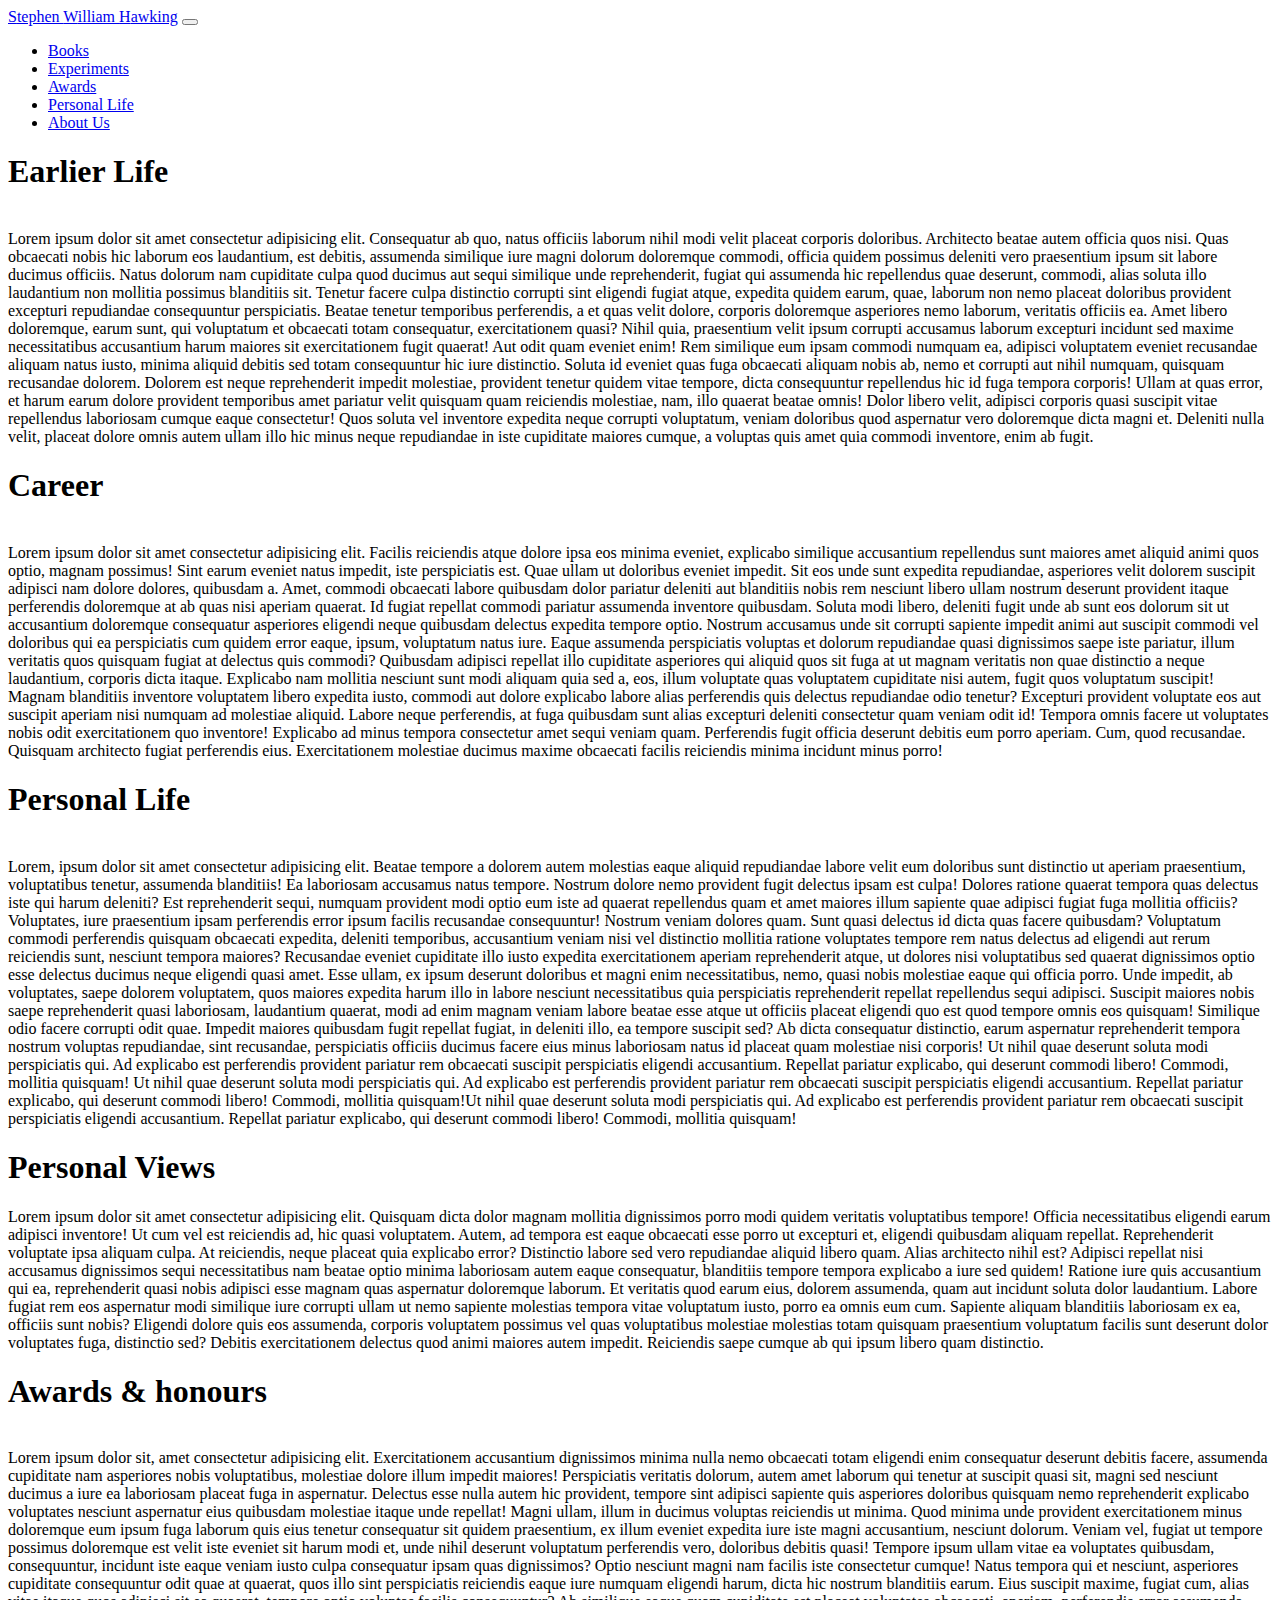
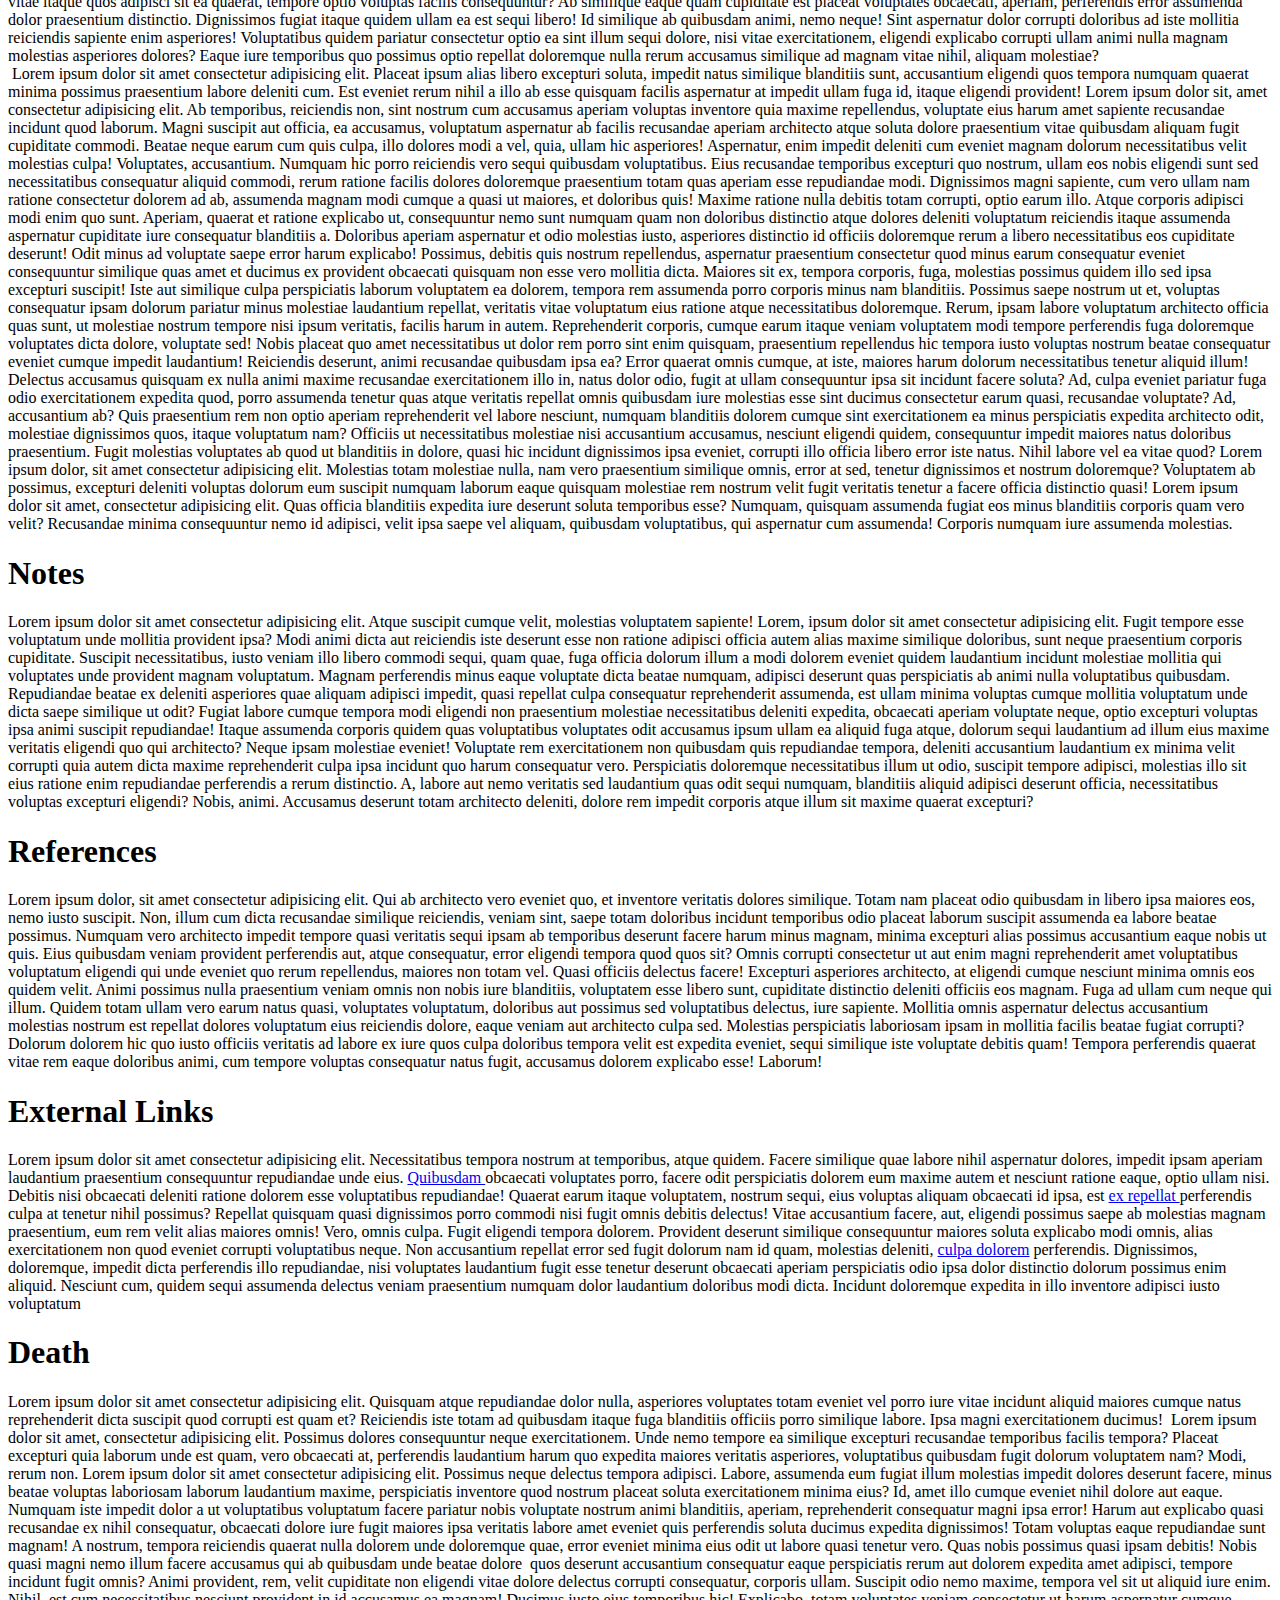
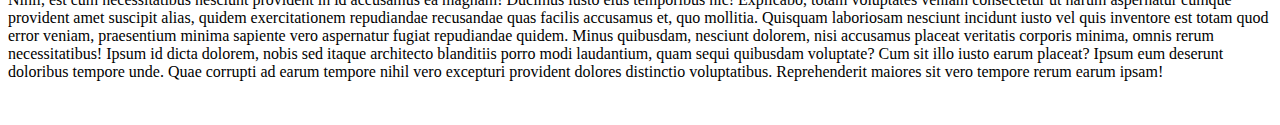
==== index.html @ 98437ce5 "Add files via upload" ====
<!DOCTYPE html>
<html lang="en">
<head>
    <meta charset="UTF-8">
    <meta http-equiv="X-UA-Compatible" content="IE=edge">
    <meta name="viewport" content="width=device-width, initial-scale=1.0">
    <!-- Bootstrap CSS Link -->
    <link href="https://cdn.jsdelivr.net/npm/bootstrap@5.0.2/dist/css/bootstrap.min.css" rel="stylesheet" integrity="sha384-EVSTQN3/azprG1Anm3QDgpJLIm9Nao0Yz1ztcQTwFspd3yD65VohhpuuCOmLASjC" crossorigin="anonymous">

    <!-- Google fonts link -->
    <!-- <link rel="shortcut icon" href="#"> -->


    <!-- Fontawesome Link -->
    <link rel="stylesheet" href="https://cdnjs.cloudflare.com/ajax/libs/font-awesome/6.3.0/css/all.min.css" integrity="sha512-SzlrxWUlpfuzQ+pcUCosxcglQRNAq/DZjVsC0lE40xsADsfeQoEypE+enwcOiGjk/bSuGGKHEyjSoQ1zVisanQ==" crossorigin="anonymous" referrerpolicy="no-referrer" />

    <!-- Own css link -->
    <link rel="stylesheet" href="./css/style.css">
    <title>Bootstrap Experiments</title>
</head>

  <body>    
    <!-- nav bar -->
    <nav class="navbar navbar-expand-lg navbar-dark bg-secondary">
        <div class="container-fluid">
          <a class="navbar-brand" href="#"><span id="special">S</span>tephen <span id="special">W</span>illiam <span id="special">H</span>awking</a>
          <button class="navbar-toggler" type="button" data-bs-toggle="collapse" data-bs-target="#navbarNav" aria-controls="navbarNav" aria-expanded="false" aria-label="Toggle navigation">
            <span class="navbar-toggler-icon"></span>
          </button>
          <div class="collapse navbar-collapse" id="navbarNav">
            <ul class="navbar-nav ms-auto">
              <li class="nav-item mx-3">
                <a class="nav-link" aria-current="page" href="#">Books</a>
              </li>
              <li class="nav-item mx-3">
                <a class="nav-link" href="#">Experiments</a>
              </li>
              <li class="nav-item mx-3">
                <a class="nav-link" href="#">Awards</a>
              </li>
              <li class="nav-item mx-3">
                <a class="nav-link" href="#">Personal Life</a>
              </li>
              <li class="nav-item mx-3">
                <a class="nav-link" href="#" tabindex="-1" aria-disabled="true">About Us</a>
              </li>
            </ul>
          </div>
        </div>
      </nav>


    <!-- main content -->
    <div class="container w-auto">
    <h1>Earlier Life</h1> <img class="img-fluid float-end" src="img/1.jpg" alt="">
    <div>Lorem ipsum dolor sit amet consectetur adipisicing elit. Consequatur ab quo, natus officiis laborum nihil modi velit placeat corporis doloribus. Architecto beatae autem officia quos nisi. Quas obcaecati nobis hic laborum eos laudantium, est debitis, assumenda similique iure magni dolorum doloremque commodi, officia quidem possimus deleniti vero praesentium ipsum sit labore ducimus officiis. Natus dolorum nam cupiditate culpa quod ducimus aut sequi similique unde reprehenderit, fugiat qui assumenda hic repellendus quae deserunt, commodi, alias soluta illo laudantium non mollitia possimus blanditiis sit. Tenetur facere culpa distinctio corrupti sint eligendi fugiat atque, expedita quidem earum, quae, laborum non nemo placeat doloribus provident excepturi repudiandae consequuntur perspiciatis. Beatae tenetur temporibus perferendis, a et quas velit dolore, corporis doloremque asperiores nemo laborum, veritatis officiis ea. Amet libero doloremque, earum sunt, qui voluptatum et obcaecati totam consequatur, exercitationem quasi? Nihil quia, praesentium velit ipsum corrupti accusamus laborum excepturi incidunt sed maxime necessitatibus accusantium harum maiores sit exercitationem fugit quaerat! Aut odit quam eveniet enim! Rem similique eum ipsam commodi numquam ea, adipisci voluptatem eveniet recusandae aliquam natus iusto, minima aliquid debitis sed totam consequuntur hic iure distinctio. Soluta id eveniet quas fuga obcaecati aliquam nobis ab, nemo et corrupti aut nihil numquam, quisquam recusandae dolorem. Dolorem est neque reprehenderit impedit molestiae, provident tenetur quidem vitae tempore, dicta consequuntur repellendus hic id fuga tempora corporis! Ullam at quas error, et harum earum dolore provident temporibus amet pariatur velit quisquam quam reiciendis molestiae, nam, illo quaerat beatae omnis! Dolor libero velit, adipisci corporis quasi suscipit vitae repellendus laboriosam cumque eaque consectetur! Quos soluta vel inventore expedita neque corrupti voluptatum, veniam doloribus quod aspernatur vero doloremque dicta magni et. Deleniti nulla velit, placeat dolore omnis autem ullam illo hic minus neque repudiandae in iste cupiditate maiores cumque, a voluptas quis amet quia commodi inventore, enim ab fugit.</div>
    

    <h1>Career</h1> <img class="img-fluid float-end" width="450" src="img/7.jpg" alt="">
    <div> Lorem ipsum dolor sit amet consectetur adipisicing elit. Facilis reiciendis atque dolore ipsa eos minima eveniet, explicabo similique accusantium repellendus sunt maiores amet aliquid animi quos optio, magnam possimus! Sint earum eveniet natus impedit, iste perspiciatis est. Quae ullam ut doloribus eveniet impedit. Sit eos unde sunt expedita repudiandae, asperiores velit dolorem suscipit adipisci nam dolore dolores, quibusdam a. Amet, commodi obcaecati labore quibusdam dolor pariatur deleniti aut blanditiis nobis rem nesciunt libero ullam nostrum deserunt provident itaque perferendis doloremque at ab quas nisi aperiam quaerat. Id fugiat repellat commodi pariatur assumenda inventore quibusdam. Soluta modi libero, deleniti fugit unde ab sunt eos dolorum sit ut accusantium doloremque consequatur asperiores eligendi neque quibusdam delectus expedita tempore optio. Nostrum accusamus unde sit corrupti sapiente impedit animi aut suscipit commodi vel doloribus qui ea perspiciatis cum quidem error eaque, ipsum, voluptatum natus iure. Eaque assumenda perspiciatis voluptas et dolorum repudiandae quasi dignissimos saepe iste pariatur, illum veritatis quos quisquam fugiat at delectus quis commodi? Quibusdam adipisci repellat illo cupiditate asperiores qui aliquid quos sit fuga at ut magnam veritatis non quae distinctio a neque laudantium, corporis dicta itaque. Explicabo nam mollitia nesciunt sunt modi aliquam quia sed a, eos, illum voluptate quas voluptatem cupiditate nisi autem, fugit quos voluptatum suscipit! Magnam blanditiis inventore voluptatem libero expedita iusto, commodi aut dolore explicabo labore alias perferendis quis delectus repudiandae odio tenetur? Excepturi provident voluptate eos aut suscipit aperiam nisi numquam ad molestiae aliquid. Labore neque perferendis, at fuga quibusdam sunt alias excepturi deleniti consectetur quam veniam odit id! Tempora omnis facere ut voluptates nobis odit exercitationem quo inventore! Explicabo ad minus tempora consectetur amet sequi veniam quam. Perferendis fugit officia deserunt debitis eum porro aperiam. Cum, quod recusandae. Quisquam architecto fugiat perferendis eius. Exercitationem molestiae ducimus maxime obcaecati facilis reiciendis minima incidunt minus porro! </div>
    
    <h1>Personal Life</h1> <img class="img-fluid float-start p-2" width="350" src="img/2.jpg" alt="">
    <div> Lorem, ipsum dolor sit amet consectetur adipisicing elit. Beatae tempore a dolorem autem molestias eaque aliquid repudiandae labore velit eum doloribus sunt distinctio ut aperiam praesentium, voluptatibus tenetur, assumenda blanditiis! Ea laboriosam accusamus natus tempore. Nostrum dolore nemo provident fugit delectus ipsam est culpa! Dolores ratione quaerat tempora quas delectus iste qui harum deleniti? Est reprehenderit sequi, numquam provident modi optio eum iste ad quaerat repellendus quam et amet maiores illum sapiente quae adipisci fugiat fuga mollitia officiis? Voluptates, iure praesentium ipsam perferendis error ipsum facilis recusandae consequuntur! Nostrum veniam dolores quam. Sunt quasi delectus id dicta quas facere quibusdam? Voluptatum commodi perferendis quisquam obcaecati expedita, deleniti temporibus, accusantium veniam nisi vel distinctio mollitia ratione voluptates tempore rem natus delectus ad eligendi aut rerum reiciendis sunt, nesciunt tempora maiores? Recusandae eveniet cupiditate illo iusto expedita exercitationem aperiam reprehenderit atque, ut dolores nisi voluptatibus sed quaerat dignissimos optio esse delectus ducimus neque eligendi quasi amet. Esse ullam, ex ipsum deserunt doloribus et magni enim necessitatibus, nemo, quasi nobis molestiae eaque qui officia porro. Unde impedit, ab voluptates, saepe dolorem voluptatem, quos maiores expedita harum illo in labore nesciunt necessitatibus quia perspiciatis reprehenderit repellat repellendus sequi adipisci. Suscipit maiores nobis saepe reprehenderit quasi laboriosam, laudantium quaerat, modi ad enim magnam veniam labore beatae esse atque ut officiis placeat eligendi quo est quod tempore omnis eos quisquam! Similique odio facere corrupti odit quae. Impedit maiores quibusdam fugit repellat fugiat, in deleniti illo, ea tempore suscipit sed? Ab dicta consequatur distinctio, earum aspernatur reprehenderit tempora nostrum voluptas repudiandae, sint recusandae, perspiciatis officiis ducimus facere eius minus laboriosam natus id placeat quam molestiae nisi corporis! Ut nihil quae deserunt soluta modi perspiciatis qui. Ad explicabo est perferendis provident pariatur rem obcaecati suscipit perspiciatis eligendi accusantium. Repellat pariatur explicabo, qui deserunt commodi libero! Commodi, mollitia quisquam! Ut nihil quae deserunt soluta modi perspiciatis qui. Ad explicabo est perferendis provident pariatur rem obcaecati suscipit perspiciatis eligendi accusantium. Repellat pariatur explicabo, qui deserunt commodi libero! Commodi, mollitia quisquam!Ut nihil quae deserunt soluta modi perspiciatis qui. Ad explicabo est perferendis provident pariatur rem obcaecati suscipit perspiciatis eligendi accusantium. Repellat pariatur explicabo, qui deserunt commodi libero! Commodi, mollitia quisquam!</div>
    
    <h1>Personal Views</h1>
    <div> Lorem ipsum dolor sit amet consectetur adipisicing elit. Quisquam dicta dolor magnam mollitia dignissimos porro modi quidem veritatis voluptatibus tempore! Officia necessitatibus eligendi earum adipisci inventore! Ut cum vel est reiciendis ad, hic quasi voluptatem. Autem, ad tempora est eaque obcaecati esse porro ut excepturi et, eligendi quibusdam aliquam repellat. Reprehenderit voluptate ipsa aliquam culpa. At reiciendis, neque placeat quia explicabo error? Distinctio labore sed vero repudiandae aliquid libero quam. Alias architecto nihil est? Adipisci repellat nisi accusamus dignissimos sequi necessitatibus nam beatae optio minima laboriosam autem eaque consequatur, blanditiis tempore tempora explicabo a iure sed quidem! Ratione iure quis accusantium qui ea, reprehenderit quasi nobis adipisci esse magnam quas aspernatur doloremque laborum. Et veritatis quod earum eius, dolorem assumenda, quam aut incidunt soluta dolor laudantium. Labore fugiat rem eos aspernatur modi similique iure corrupti ullam ut nemo sapiente molestias tempora vitae voluptatum iusto, porro ea omnis eum cum. Sapiente aliquam blanditiis laboriosam ex ea, officiis sunt nobis? Eligendi dolore quis eos assumenda, corporis voluptatem possimus vel quas voluptatibus molestiae molestias totam quisquam praesentium voluptatum facilis sunt deserunt dolor voluptates fuga, distinctio sed? Debitis exercitationem delectus quod animi maiores autem impedit. Reiciendis saepe cumque ab qui ipsum libero quam distinctio.</div>
    <h1>Awards & honours</h1> <img class="img-fluid float-end" width="800" src="img/3.jpg" alt="">
    <div>Lorem ipsum dolor sit, amet consectetur adipisicing elit. Exercitationem accusantium dignissimos minima nulla nemo obcaecati totam eligendi enim consequatur deserunt debitis facere, assumenda cupiditate nam asperiores nobis voluptatibus, molestiae dolore illum impedit maiores! Perspiciatis veritatis dolorum, autem amet laborum qui tenetur at suscipit quasi sit, magni sed nesciunt ducimus a iure ea laboriosam placeat fuga in aspernatur. Delectus esse nulla autem hic provident, tempore sint adipisci sapiente quis asperiores doloribus quisquam nemo reprehenderit explicabo voluptates nesciunt aspernatur eius quibusdam molestiae itaque unde repellat! Magni ullam, illum in ducimus voluptas reiciendis ut minima. Quod minima unde provident exercitationem minus doloremque eum ipsum fuga laborum quis eius tenetur consequatur sit quidem praesentium, ex illum eveniet expedita iure iste magni accusantium, nesciunt dolorum. Veniam vel, fugiat ut tempore possimus doloremque est velit iste eveniet sit harum modi et, unde nihil deserunt voluptatum perferendis vero, doloribus debitis quasi! Tempore ipsum ullam vitae ea voluptates quibusdam, consequuntur, incidunt iste eaque veniam iusto culpa consequatur ipsam quas dignissimos? Optio nesciunt magni nam facilis iste consectetur cumque! Natus tempora qui et nesciunt, asperiores cupiditate consequuntur odit quae at quaerat, quos illo sint perspiciatis reiciendis eaque iure numquam eligendi harum, dicta hic nostrum blanditiis earum. Eius suscipit maxime, fugiat cum, alias vitae itaque quos adipisci sit ea quaerat, tempore optio voluptas facilis consequuntur? Ab similique eaque quam cupiditate est placeat voluptates obcaecati, aperiam, perferendis error assumenda dolor praesentium distinctio. Dignissimos fugiat itaque quidem ullam ea est sequi libero! Id similique ab quibusdam animi, nemo neque! Sint aspernatur dolor corrupti doloribus ad iste mollitia reiciendis sapiente enim asperiores! Voluptatibus quidem pariatur consectetur optio ea sint illum sequi dolore, nisi vitae exercitationem, eligendi explicabo corrupti ullam animi nulla magnam molestias asperiores dolores? Eaque iure temporibus quo possimus optio repellat doloremque nulla rerum accusamus similique ad magnam vitae nihil, aliquam molestiae? </div> <img class="img-fluid float-start p-2" src="img/4.jpg" alt=""> Lorem ipsum dolor sit amet consectetur adipisicing elit. Placeat ipsum alias libero excepturi soluta, impedit natus similique blanditiis sunt, accusantium eligendi quos tempora numquam quaerat minima possimus praesentium labore deleniti cum. Est eveniet rerum nihil a illo ab esse quisquam facilis aspernatur at impedit ullam fuga id, itaque eligendi provident! Lorem ipsum dolor sit, amet consectetur adipisicing elit. Ab temporibus, reiciendis non, sint nostrum cum accusamus aperiam voluptas inventore quia maxime repellendus, voluptate eius harum amet sapiente recusandae incidunt quod laborum. Magni suscipit aut officia, ea accusamus, voluptatum aspernatur ab facilis recusandae aperiam architecto atque soluta dolore praesentium vitae quibusdam aliquam fugit cupiditate commodi. Beatae neque earum cum quis culpa, illo dolores modi a vel, quia, ullam hic asperiores! Aspernatur, enim impedit deleniti cum eveniet magnam dolorum necessitatibus velit molestias culpa! Voluptates, accusantium. Numquam hic porro reiciendis vero sequi quibusdam voluptatibus. Eius recusandae temporibus excepturi quo nostrum, ullam eos nobis eligendi sunt sed necessitatibus consequatur aliquid commodi, rerum ratione facilis dolores doloremque praesentium totam quas aperiam esse repudiandae modi. Dignissimos magni sapiente, cum vero ullam nam ratione consectetur dolorem ad ab, assumenda magnam modi cumque a quasi ut maiores, et doloribus quis! Maxime ratione nulla debitis totam corrupti, optio earum illo. Atque corporis adipisci modi enim quo sunt. Aperiam, quaerat et ratione explicabo ut, consequuntur nemo sunt numquam quam non doloribus distinctio atque dolores deleniti voluptatum reiciendis itaque assumenda aspernatur cupiditate iure consequatur blanditiis a. Doloribus aperiam aspernatur et odio molestias iusto, asperiores distinctio id officiis doloremque rerum a libero necessitatibus eos cupiditate deserunt! Odit minus ad voluptate saepe error harum explicabo! <img class="img-fluid float-end" width="450" src="img/5.jpg" alt="">Possimus, debitis quis nostrum repellendus, aspernatur praesentium consectetur quod minus earum consequatur eveniet consequuntur similique quas amet et ducimus ex provident obcaecati quisquam non esse vero mollitia dicta. Maiores sit ex, tempora corporis, fuga, molestias possimus quidem illo sed ipsa excepturi suscipit! Iste aut similique culpa perspiciatis laborum voluptatem ea dolorem, tempora rem assumenda porro corporis minus nam blanditiis. Possimus saepe nostrum ut et, voluptas consequatur ipsam dolorum pariatur minus molestiae laudantium repellat, veritatis vitae voluptatum eius ratione atque necessitatibus doloremque. Rerum, ipsam labore voluptatum architecto officia quas sunt, ut molestiae nostrum tempore nisi ipsum veritatis, facilis harum in autem. Reprehenderit corporis, cumque earum itaque veniam voluptatem modi tempore perferendis fuga doloremque voluptates dicta dolore, voluptate sed! Nobis placeat quo amet necessitatibus ut dolor rem porro sint enim quisquam, praesentium repellendus hic tempora iusto voluptas nostrum beatae consequatur eveniet cumque impedit laudantium! Reiciendis deserunt, animi recusandae quibusdam ipsa ea? Error quaerat omnis cumque, at iste, maiores harum dolorum necessitatibus tenetur aliquid illum! Delectus accusamus quisquam ex nulla animi maxime recusandae exercitationem illo in, <img class="img-fluid float-end" width="450" src="img/6.jpg" alt="">natus dolor odio, fugit at ullam consequuntur ipsa sit incidunt facere soluta? Ad, culpa eveniet pariatur fuga odio exercitationem expedita quod, porro assumenda tenetur quas atque veritatis repellat omnis quibusdam iure molestias esse sint ducimus consectetur earum quasi, recusandae voluptate? Ad, accusantium ab? Quis praesentium rem non optio aperiam reprehenderit vel labore nesciunt, numquam blanditiis dolorem cumque sint exercitationem ea minus perspiciatis expedita architecto odit, molestiae dignissimos quos, itaque voluptatum nam? Officiis ut necessitatibus molestiae nisi accusantium accusamus, nesciunt eligendi quidem, consequuntur impedit maiores natus doloribus praesentium. Fugit molestias voluptates ab quod ut blanditiis in dolore, quasi hic incidunt dignissimos ipsa eveniet, corrupti illo officia libero error iste natus. Nihil labore vel ea vitae quod? Lorem ipsum dolor, sit amet consectetur adipisicing elit. Molestias totam molestiae nulla, nam vero praesentium similique omnis, error at sed, tenetur dignissimos et nostrum doloremque? Voluptatem ab possimus, excepturi deleniti voluptas dolorum eum suscipit numquam laborum eaque quisquam molestiae rem nostrum velit fugit veritatis tenetur a facere officia distinctio quasi! Lorem ipsum dolor sit amet, consectetur adipisicing elit. Quas officia blanditiis expedita iure deserunt soluta temporibus esse? Numquam, quisquam assumenda fugiat eos minus blanditiis corporis quam vero velit? Recusandae minima consequuntur nemo id adipisci, velit ipsa saepe vel aliquam, quibusdam voluptatibus, qui aspernatur cum assumenda! Corporis numquam iure assumenda molestias.
    
    <h1>Notes</h1>
    <div>Lorem ipsum dolor sit amet consectetur adipisicing elit. Atque suscipit cumque velit, molestias voluptatem sapiente! Lorem, ipsum dolor sit amet consectetur adipisicing elit. Fugit tempore esse voluptatum unde mollitia provident ipsa? Modi animi dicta aut reiciendis iste deserunt esse non ratione adipisci officia autem alias maxime similique doloribus, sunt neque praesentium corporis cupiditate. Suscipit necessitatibus, iusto veniam illo libero commodi sequi, quam quae, fuga officia dolorum illum a modi dolorem eveniet quidem laudantium incidunt molestiae mollitia qui voluptates unde provident magnam voluptatum. Magnam perferendis minus eaque voluptate dicta beatae numquam, adipisci deserunt quas perspiciatis ab animi nulla voluptatibus quibusdam. Repudiandae beatae ex deleniti asperiores quae aliquam adipisci impedit, quasi repellat culpa consequatur reprehenderit assumenda, est ullam minima voluptas cumque mollitia voluptatum unde dicta saepe similique ut odit? Fugiat labore cumque tempora modi eligendi non praesentium molestiae necessitatibus deleniti expedita, obcaecati aperiam voluptate neque, optio excepturi voluptas ipsa animi suscipit repudiandae! Itaque assumenda corporis quidem quas voluptatibus voluptates odit accusamus ipsum ullam ea aliquid fuga atque, dolorum sequi laudantium ad illum eius maxime veritatis eligendi quo qui architecto? Neque ipsam molestiae eveniet! Voluptate rem exercitationem non quibusdam quis repudiandae tempora, deleniti accusantium laudantium ex minima velit corrupti quia autem dicta maxime reprehenderit culpa ipsa incidunt quo harum consequatur vero. Perspiciatis doloremque necessitatibus illum ut odio, suscipit tempore adipisci, molestias illo sit eius ratione enim repudiandae perferendis a rerum distinctio. A, labore aut nemo veritatis sed laudantium quas odit sequi numquam, blanditiis aliquid adipisci deserunt officia, necessitatibus voluptas excepturi eligendi? Nobis, animi. Accusamus deserunt totam architecto deleniti, dolore rem impedit corporis atque illum sit maxime quaerat excepturi?</div>
    
    <h1>References</h1>
    <div>Lorem ipsum dolor, sit amet consectetur adipisicing elit. Qui ab architecto vero eveniet quo, et inventore veritatis dolores similique. Totam nam placeat odio quibusdam in libero ipsa maiores eos, nemo iusto suscipit. Non, illum cum dicta recusandae similique reiciendis, veniam sint, saepe totam doloribus incidunt temporibus odio placeat laborum suscipit assumenda ea labore beatae possimus. Numquam vero architecto impedit tempore quasi veritatis sequi ipsam ab temporibus deserunt facere harum minus magnam, minima excepturi alias possimus accusantium eaque nobis ut quis. Eius quibusdam veniam provident perferendis aut, atque consequatur, error eligendi tempora quod quos sit? Omnis corrupti consectetur ut aut enim magni reprehenderit amet voluptatibus voluptatum eligendi qui unde eveniet quo rerum repellendus, maiores non totam vel. Quasi officiis delectus facere! Excepturi asperiores architecto, at eligendi cumque nesciunt minima omnis eos quidem velit. Animi possimus nulla praesentium veniam omnis non nobis iure blanditiis, voluptatem esse libero sunt, cupiditate distinctio deleniti officiis eos magnam. Fuga ad ullam cum neque qui illum. Quidem totam ullam vero earum natus quasi, voluptates voluptatum, doloribus aut possimus sed voluptatibus delectus, iure sapiente. Mollitia omnis aspernatur delectus accusantium molestias nostrum est repellat dolores voluptatum eius reiciendis dolore, eaque veniam aut architecto culpa sed. Molestias perspiciatis laboriosam ipsam in mollitia facilis beatae fugiat corrupti? Dolorum dolorem hic quo iusto officiis veritatis ad labore ex iure quos culpa doloribus tempora velit est expedita eveniet, sequi similique iste voluptate debitis quam! Tempora perferendis quaerat vitae rem eaque doloribus animi, cum tempore voluptas consequatur natus fugit, accusamus dolorem explicabo esse! Laborum!</div>
    
    <h1>External Links</h1>
    <div>Lorem ipsum dolor sit amet consectetur adipisicing elit. Necessitatibus tempora nostrum at temporibus, atque quidem. Facere similique quae labore nihil aspernatur dolores, impedit ipsam aperiam laudantium praesentium consequuntur repudiandae unde eius. <a href="#"> Quibusdam </a> obcaecati voluptates porro, facere odit perspiciatis dolorem eum maxime autem et nesciunt ratione eaque, optio ullam nisi. Debitis nisi obcaecati deleniti ratione dolorem esse voluptatibus repudiandae! Quaerat earum itaque voluptatem, nostrum sequi, eius voluptas aliquam obcaecati id ipsa, est <a href="#"> ex repellat </a> perferendis culpa at tenetur nihil possimus? Repellat quisquam quasi dignissimos porro commodi nisi fugit omnis debitis delectus! Vitae accusantium facere, aut, eligendi possimus saepe ab molestias magnam praesentium, eum rem velit alias maiores omnis! Vero, omnis culpa. Fugit eligendi tempora dolorem. Provident deserunt similique consequuntur maiores soluta explicabo modi omnis, alias exercitationem non quod eveniet corrupti voluptatibus neque. Non accusantium repellat error sed fugit dolorum nam id quam, molestias deleniti, <a href="#"> culpa dolorem</a> perferendis. Dignissimos, doloremque, impedit dicta perferendis illo repudiandae, nisi voluptates laudantium fugit esse tenetur deserunt obcaecati aperiam perspiciatis odio ipsa dolor distinctio dolorum possimus enim aliquid. Nesciunt cum, quidem sequi assumenda delectus veniam praesentium numquam dolor laudantium doloribus modi dicta. Incidunt doloremque expedita in illo inventore adipisci iusto voluptatum </div>
    
    <h1>Death</h1>
    <div>Lorem ipsum dolor sit amet consectetur adipisicing elit. Quisquam atque repudiandae dolor nulla, asperiores voluptates totam eveniet vel porro iure vitae incidunt aliquid maiores cumque natus reprehenderit dicta suscipit quod corrupti est quam et? Reiciendis iste totam ad quibusdam itaque fuga blanditiis officiis porro similique labore. Ipsa magni exercitationem ducimus! <img class="img-fluid float-end" width="300" src="img/8.jpg" alt="">
    Lorem ipsum dolor sit amet, consectetur adipisicing elit. Possimus dolores consequuntur neque exercitationem. Unde nemo tempore ea similique excepturi recusandae temporibus facilis tempora? Placeat excepturi quia laborum unde est quam, vero obcaecati at, perferendis laudantium harum quo expedita maiores veritatis asperiores, voluptatibus quibusdam fugit dolorum voluptatem nam? Modi, rerum non. Lorem ipsum dolor sit amet consectetur adipisicing elit. Possimus neque delectus tempora adipisci. Labore, assumenda eum fugiat illum molestias impedit dolores deserunt facere, minus beatae voluptas laboriosam laborum laudantium maxime, perspiciatis inventore quod nostrum placeat soluta exercitationem minima eius? Id, amet illo cumque eveniet nihil dolore aut eaque. Numquam iste impedit dolor a ut voluptatibus voluptatum facere pariatur nobis voluptate nostrum animi blanditiis, aperiam, reprehenderit consequatur magni ipsa error! Harum aut explicabo quasi recusandae ex nihil consequatur, obcaecati dolore iure fugit maiores ipsa veritatis labore amet eveniet quis perferendis soluta ducimus expedita dignissimos! Totam voluptas eaque repudiandae sunt magnam! A nostrum, tempora reiciendis quaerat nulla dolorem unde doloremque quae, error eveniet minima eius odit ut labore quasi tenetur vero. Quas nobis possimus quasi ipsam debitis! Nobis quasi magni nemo illum facere accusamus qui ab quibusdam unde beatae dolore <img class="img-fluid float-end" src="img/9.avif" alt=""> quos deserunt accusantium consequatur eaque perspiciatis rerum aut dolorem expedita amet adipisci, tempore incidunt fugit omnis? Animi provident, rem, velit cupiditate non eligendi vitae dolore delectus corrupti consequatur, corporis ullam. Suscipit odio nemo maxime, tempora vel sit ut aliquid iure enim. Nihil, est cum necessitatibus nesciunt provident in id accusamus ea magnam! Ducimus iusto eius temporibus hic! Explicabo, totam voluptates veniam consectetur ut harum aspernatur cumque provident amet suscipit alias, quidem exercitationem repudiandae recusandae quas facilis accusamus et, quo mollitia. Quisquam laboriosam nesciunt incidunt iusto vel quis inventore est totam quod error veniam, praesentium minima sapiente vero aspernatur fugiat repudiandae quidem. Minus quibusdam, nesciunt dolorem, nisi accusamus placeat veritatis corporis minima, omnis rerum necessitatibus! Ipsum id dicta dolorem, nobis sed itaque architecto blanditiis porro modi laudantium, quam sequi quibusdam voluptate? Cum sit illo iusto earum placeat? Ipsum eum deserunt doloribus tempore unde. Quae corrupti ad earum tempore nihil vero excepturi provident dolores distinctio voluptatibus. Reprehenderit maiores sit vero tempore rerum earum ipsam!</div>

    <br><br>
    
    </div>



    <!-- Bootstrap JS link -->
    <script src="https://cdn.jsdelivr.net/npm/bootstrap@5.0.2/dist/js/bootstrap.bundle.min.js" integrity="sha384-MrcW6ZMFYlzcLA8Nl+NtUVF0sA7MsXsP1UyJoMp4YLEuNSfAP+JcXn/tWtIaxVXM" crossorigin="anonymous"></script>
  </body>
</html>
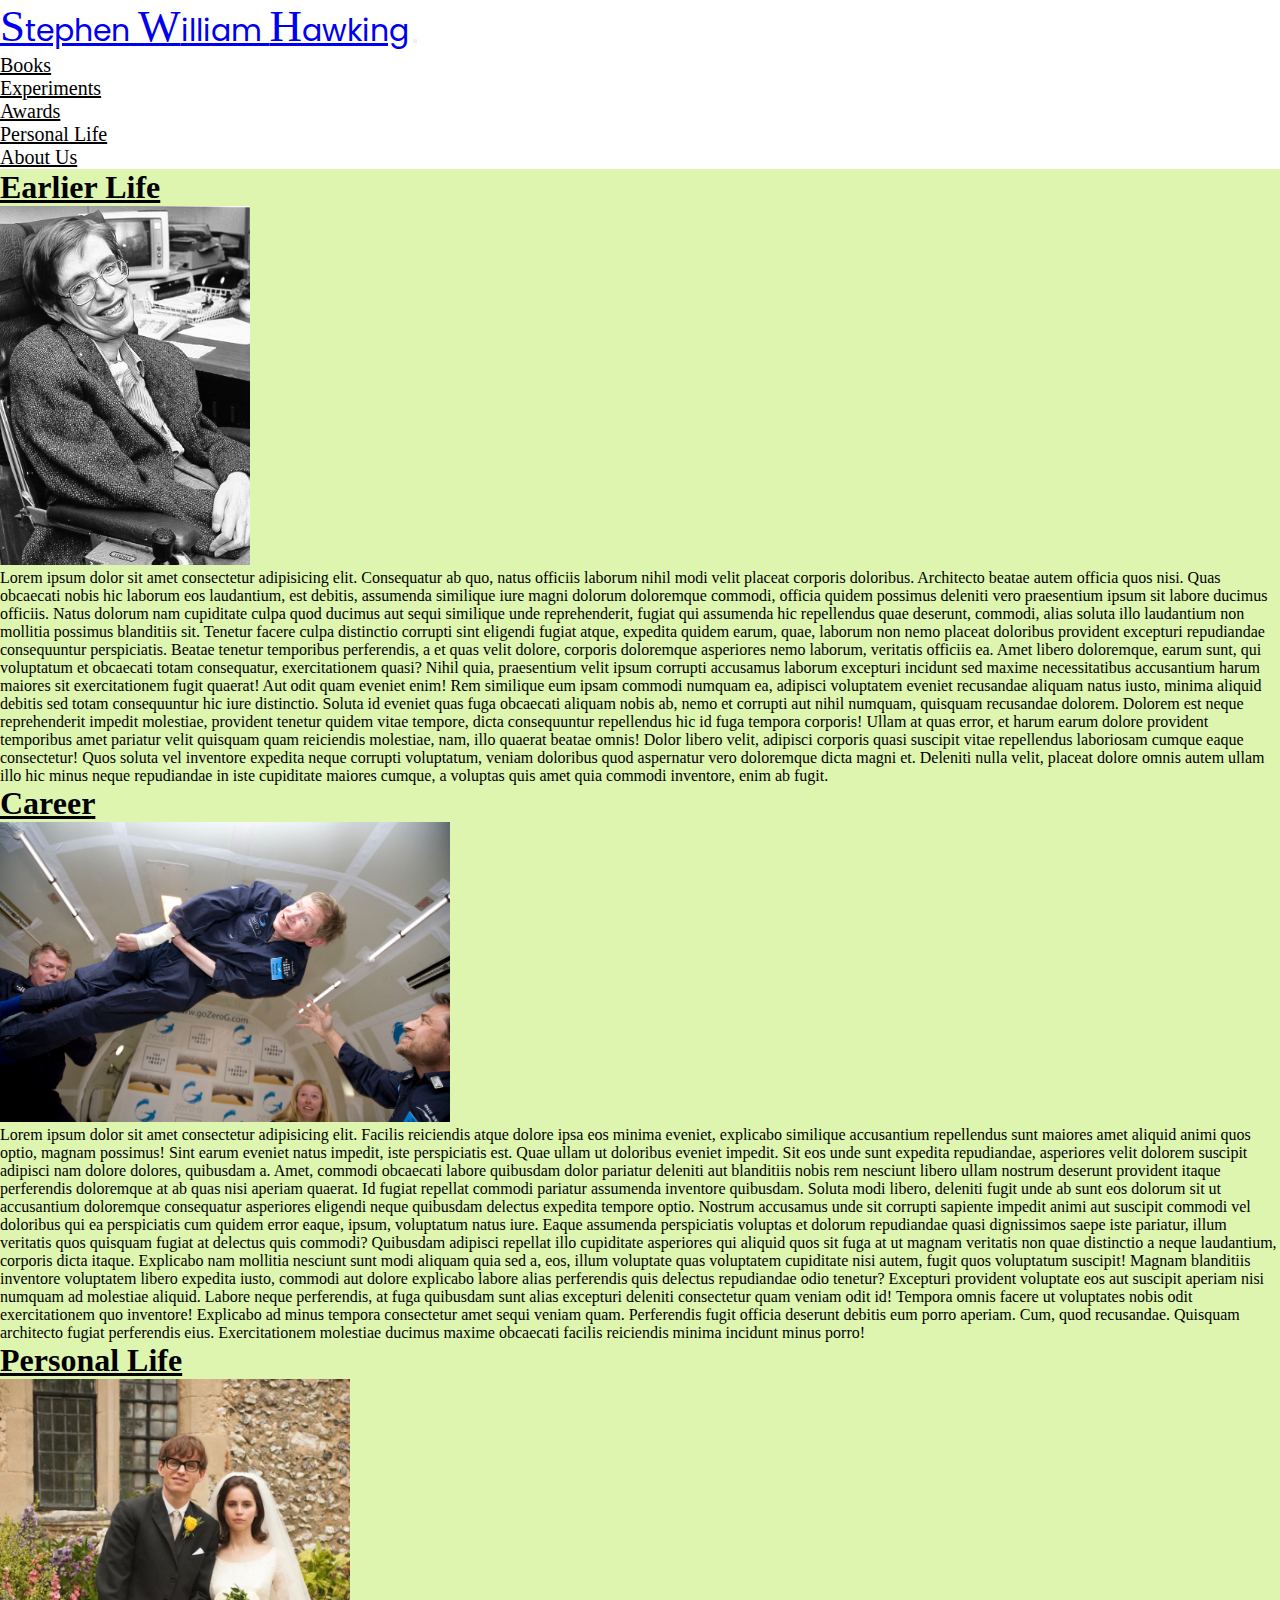
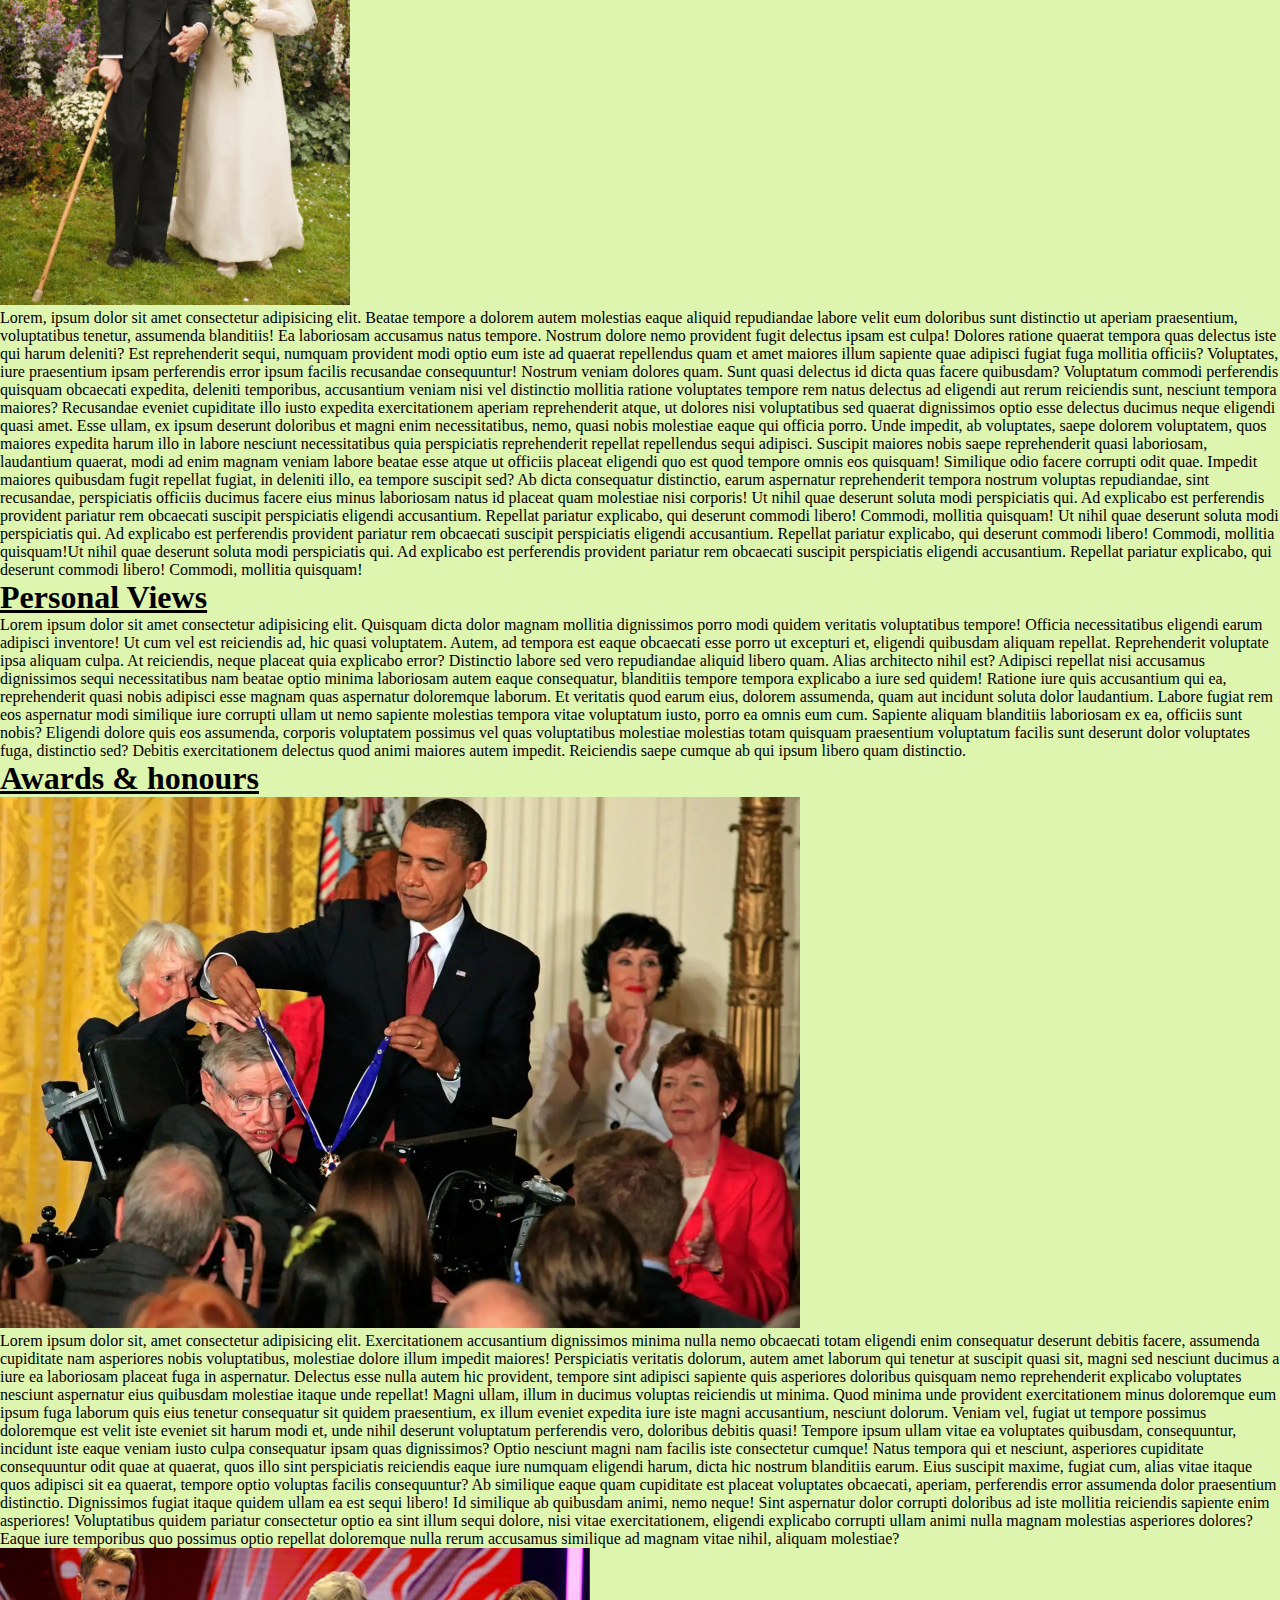
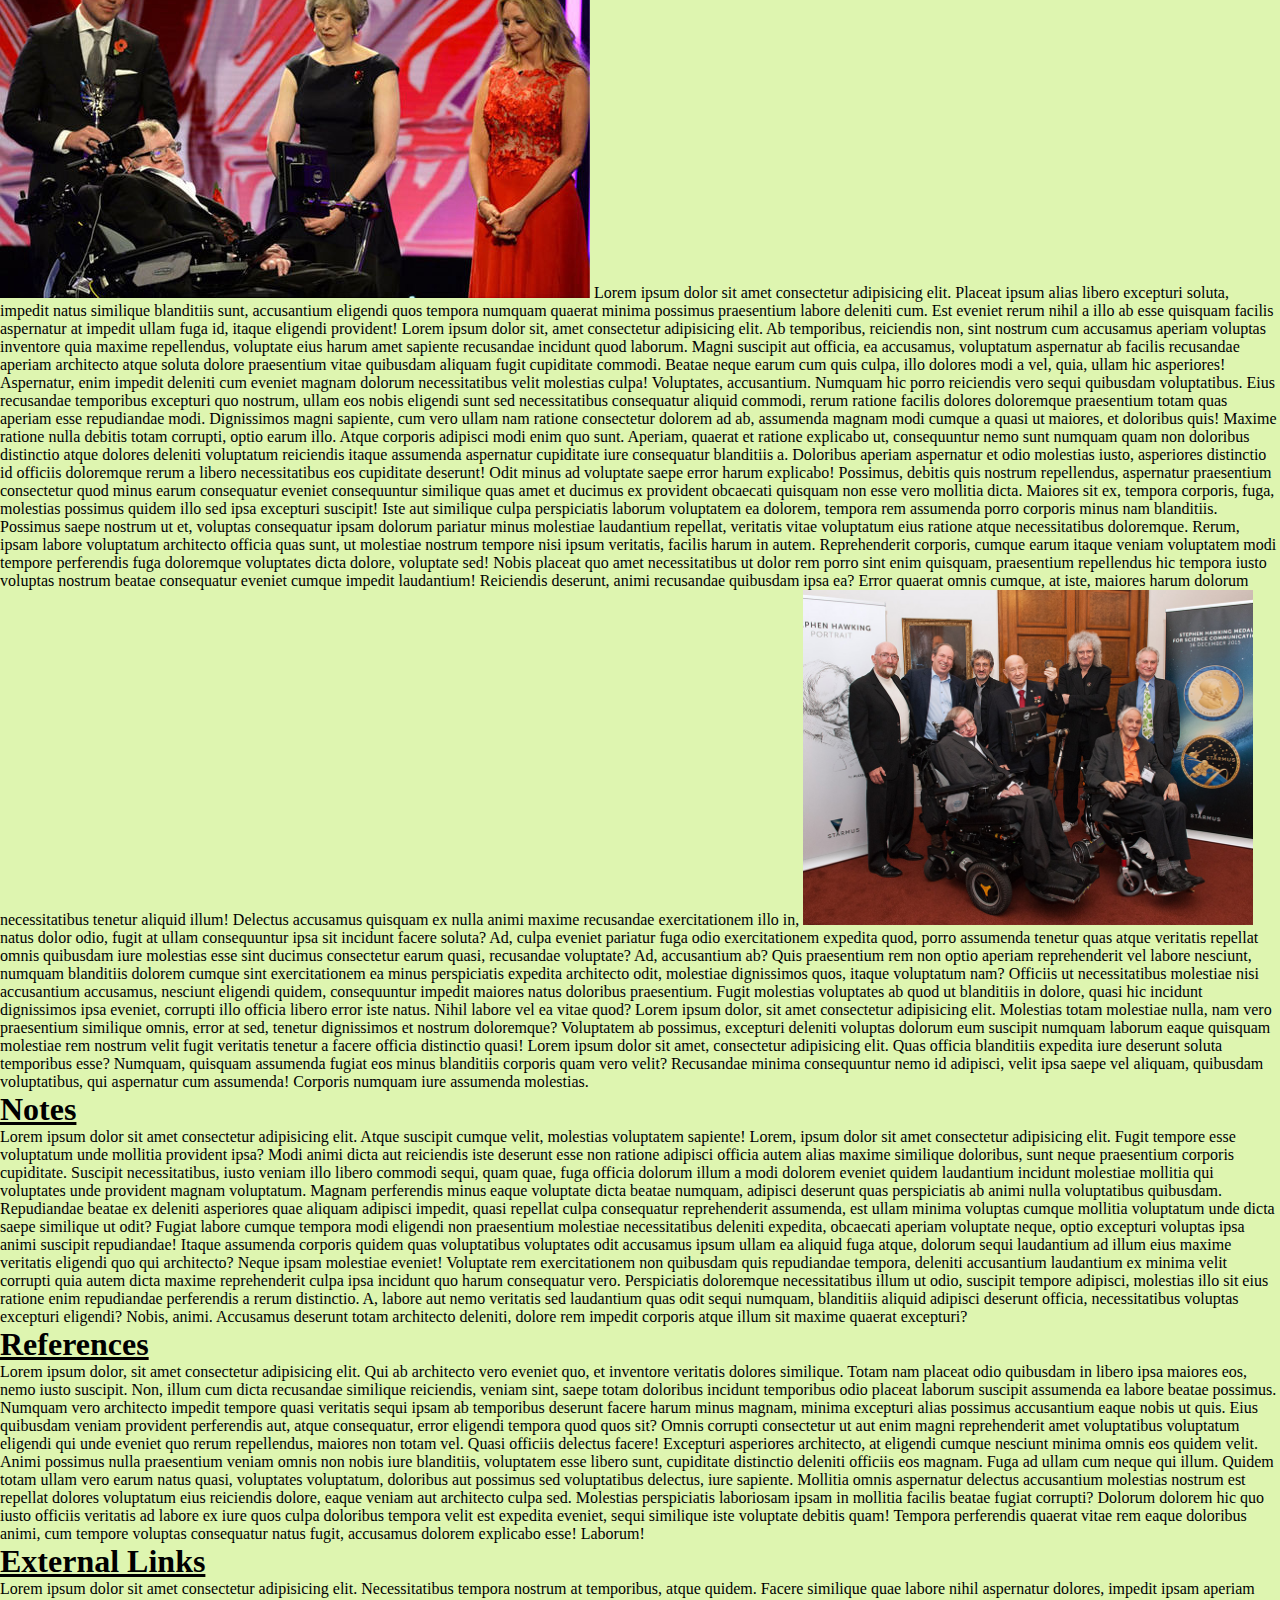
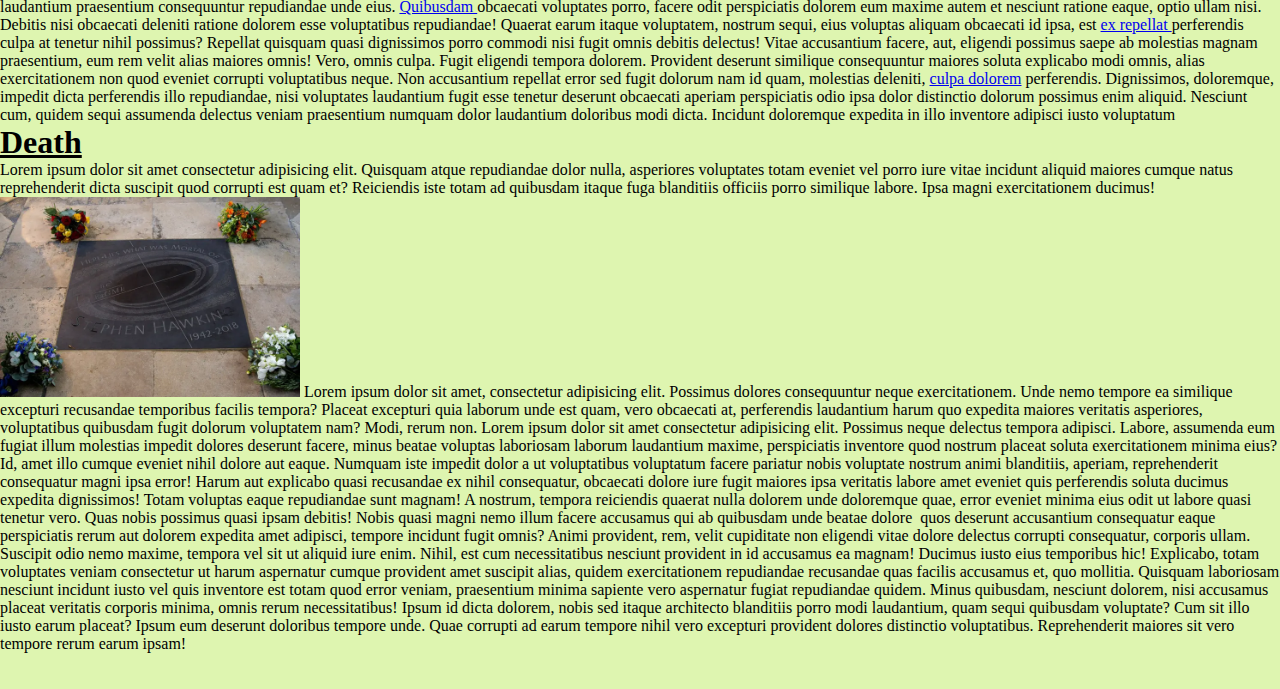
==== commit fcb90972: "Update index.html" ====
--- a/index.html
+++ b/index.html
@@ -15,7 +15,7 @@
     <link rel="stylesheet" href="https://cdnjs.cloudflare.com/ajax/libs/font-awesome/6.3.0/css/all.min.css" integrity="sha512-SzlrxWUlpfuzQ+pcUCosxcglQRNAq/DZjVsC0lE40xsADsfeQoEypE+enwcOiGjk/bSuGGKHEyjSoQ1zVisanQ==" crossorigin="anonymous" referrerpolicy="no-referrer" />
 
     <!-- Own css link -->
-    <link rel="stylesheet" href="./css/style.css">
+    <link rel="stylesheet" href="style.css">
     <title>Bootstrap Experiments</title>
 </head>
 
@@ -52,20 +52,20 @@
 
     <!-- main content -->
     <div class="container w-auto">
-    <h1>Earlier Life</h1> <img class="img-fluid float-end" src="img/1.jpg" alt="">
+    <h1>Earlier Life</h1> <img class="img-fluid float-end" src="1.jpg" alt="">
     <div>Lorem ipsum dolor sit amet consectetur adipisicing elit. Consequatur ab quo, natus officiis laborum nihil modi velit placeat corporis doloribus. Architecto beatae autem officia quos nisi. Quas obcaecati nobis hic laborum eos laudantium, est debitis, assumenda similique iure magni dolorum doloremque commodi, officia quidem possimus deleniti vero praesentium ipsum sit labore ducimus officiis. Natus dolorum nam cupiditate culpa quod ducimus aut sequi similique unde reprehenderit, fugiat qui assumenda hic repellendus quae deserunt, commodi, alias soluta illo laudantium non mollitia possimus blanditiis sit. Tenetur facere culpa distinctio corrupti sint eligendi fugiat atque, expedita quidem earum, quae, laborum non nemo placeat doloribus provident excepturi repudiandae consequuntur perspiciatis. Beatae tenetur temporibus perferendis, a et quas velit dolore, corporis doloremque asperiores nemo laborum, veritatis officiis ea. Amet libero doloremque, earum sunt, qui voluptatum et obcaecati totam consequatur, exercitationem quasi? Nihil quia, praesentium velit ipsum corrupti accusamus laborum excepturi incidunt sed maxime necessitatibus accusantium harum maiores sit exercitationem fugit quaerat! Aut odit quam eveniet enim! Rem similique eum ipsam commodi numquam ea, adipisci voluptatem eveniet recusandae aliquam natus iusto, minima aliquid debitis sed totam consequuntur hic iure distinctio. Soluta id eveniet quas fuga obcaecati aliquam nobis ab, nemo et corrupti aut nihil numquam, quisquam recusandae dolorem. Dolorem est neque reprehenderit impedit molestiae, provident tenetur quidem vitae tempore, dicta consequuntur repellendus hic id fuga tempora corporis! Ullam at quas error, et harum earum dolore provident temporibus amet pariatur velit quisquam quam reiciendis molestiae, nam, illo quaerat beatae omnis! Dolor libero velit, adipisci corporis quasi suscipit vitae repellendus laboriosam cumque eaque consectetur! Quos soluta vel inventore expedita neque corrupti voluptatum, veniam doloribus quod aspernatur vero doloremque dicta magni et. Deleniti nulla velit, placeat dolore omnis autem ullam illo hic minus neque repudiandae in iste cupiditate maiores cumque, a voluptas quis amet quia commodi inventore, enim ab fugit.</div>
     
 
-    <h1>Career</h1> <img class="img-fluid float-end" width="450" src="img/7.jpg" alt="">
+    <h1>Career</h1> <img class="img-fluid float-end" width="450" src="7.jpg" alt="">
     <div> Lorem ipsum dolor sit amet consectetur adipisicing elit. Facilis reiciendis atque dolore ipsa eos minima eveniet, explicabo similique accusantium repellendus sunt maiores amet aliquid animi quos optio, magnam possimus! Sint earum eveniet natus impedit, iste perspiciatis est. Quae ullam ut doloribus eveniet impedit. Sit eos unde sunt expedita repudiandae, asperiores velit dolorem suscipit adipisci nam dolore dolores, quibusdam a. Amet, commodi obcaecati labore quibusdam dolor pariatur deleniti aut blanditiis nobis rem nesciunt libero ullam nostrum deserunt provident itaque perferendis doloremque at ab quas nisi aperiam quaerat. Id fugiat repellat commodi pariatur assumenda inventore quibusdam. Soluta modi libero, deleniti fugit unde ab sunt eos dolorum sit ut accusantium doloremque consequatur asperiores eligendi neque quibusdam delectus expedita tempore optio. Nostrum accusamus unde sit corrupti sapiente impedit animi aut suscipit commodi vel doloribus qui ea perspiciatis cum quidem error eaque, ipsum, voluptatum natus iure. Eaque assumenda perspiciatis voluptas et dolorum repudiandae quasi dignissimos saepe iste pariatur, illum veritatis quos quisquam fugiat at delectus quis commodi? Quibusdam adipisci repellat illo cupiditate asperiores qui aliquid quos sit fuga at ut magnam veritatis non quae distinctio a neque laudantium, corporis dicta itaque. Explicabo nam mollitia nesciunt sunt modi aliquam quia sed a, eos, illum voluptate quas voluptatem cupiditate nisi autem, fugit quos voluptatum suscipit! Magnam blanditiis inventore voluptatem libero expedita iusto, commodi aut dolore explicabo labore alias perferendis quis delectus repudiandae odio tenetur? Excepturi provident voluptate eos aut suscipit aperiam nisi numquam ad molestiae aliquid. Labore neque perferendis, at fuga quibusdam sunt alias excepturi deleniti consectetur quam veniam odit id! Tempora omnis facere ut voluptates nobis odit exercitationem quo inventore! Explicabo ad minus tempora consectetur amet sequi veniam quam. Perferendis fugit officia deserunt debitis eum porro aperiam. Cum, quod recusandae. Quisquam architecto fugiat perferendis eius. Exercitationem molestiae ducimus maxime obcaecati facilis reiciendis minima incidunt minus porro! </div>
     
-    <h1>Personal Life</h1> <img class="img-fluid float-start p-2" width="350" src="img/2.jpg" alt="">
+    <h1>Personal Life</h1> <img class="img-fluid float-start p-2" width="350" src="2.jpg" alt="">
     <div> Lorem, ipsum dolor sit amet consectetur adipisicing elit. Beatae tempore a dolorem autem molestias eaque aliquid repudiandae labore velit eum doloribus sunt distinctio ut aperiam praesentium, voluptatibus tenetur, assumenda blanditiis! Ea laboriosam accusamus natus tempore. Nostrum dolore nemo provident fugit delectus ipsam est culpa! Dolores ratione quaerat tempora quas delectus iste qui harum deleniti? Est reprehenderit sequi, numquam provident modi optio eum iste ad quaerat repellendus quam et amet maiores illum sapiente quae adipisci fugiat fuga mollitia officiis? Voluptates, iure praesentium ipsam perferendis error ipsum facilis recusandae consequuntur! Nostrum veniam dolores quam. Sunt quasi delectus id dicta quas facere quibusdam? Voluptatum commodi perferendis quisquam obcaecati expedita, deleniti temporibus, accusantium veniam nisi vel distinctio mollitia ratione voluptates tempore rem natus delectus ad eligendi aut rerum reiciendis sunt, nesciunt tempora maiores? Recusandae eveniet cupiditate illo iusto expedita exercitationem aperiam reprehenderit atque, ut dolores nisi voluptatibus sed quaerat dignissimos optio esse delectus ducimus neque eligendi quasi amet. Esse ullam, ex ipsum deserunt doloribus et magni enim necessitatibus, nemo, quasi nobis molestiae eaque qui officia porro. Unde impedit, ab voluptates, saepe dolorem voluptatem, quos maiores expedita harum illo in labore nesciunt necessitatibus quia perspiciatis reprehenderit repellat repellendus sequi adipisci. Suscipit maiores nobis saepe reprehenderit quasi laboriosam, laudantium quaerat, modi ad enim magnam veniam labore beatae esse atque ut officiis placeat eligendi quo est quod tempore omnis eos quisquam! Similique odio facere corrupti odit quae. Impedit maiores quibusdam fugit repellat fugiat, in deleniti illo, ea tempore suscipit sed? Ab dicta consequatur distinctio, earum aspernatur reprehenderit tempora nostrum voluptas repudiandae, sint recusandae, perspiciatis officiis ducimus facere eius minus laboriosam natus id placeat quam molestiae nisi corporis! Ut nihil quae deserunt soluta modi perspiciatis qui. Ad explicabo est perferendis provident pariatur rem obcaecati suscipit perspiciatis eligendi accusantium. Repellat pariatur explicabo, qui deserunt commodi libero! Commodi, mollitia quisquam! Ut nihil quae deserunt soluta modi perspiciatis qui. Ad explicabo est perferendis provident pariatur rem obcaecati suscipit perspiciatis eligendi accusantium. Repellat pariatur explicabo, qui deserunt commodi libero! Commodi, mollitia quisquam!Ut nihil quae deserunt soluta modi perspiciatis qui. Ad explicabo est perferendis provident pariatur rem obcaecati suscipit perspiciatis eligendi accusantium. Repellat pariatur explicabo, qui deserunt commodi libero! Commodi, mollitia quisquam!</div>
     
     <h1>Personal Views</h1>
     <div> Lorem ipsum dolor sit amet consectetur adipisicing elit. Quisquam dicta dolor magnam mollitia dignissimos porro modi quidem veritatis voluptatibus tempore! Officia necessitatibus eligendi earum adipisci inventore! Ut cum vel est reiciendis ad, hic quasi voluptatem. Autem, ad tempora est eaque obcaecati esse porro ut excepturi et, eligendi quibusdam aliquam repellat. Reprehenderit voluptate ipsa aliquam culpa. At reiciendis, neque placeat quia explicabo error? Distinctio labore sed vero repudiandae aliquid libero quam. Alias architecto nihil est? Adipisci repellat nisi accusamus dignissimos sequi necessitatibus nam beatae optio minima laboriosam autem eaque consequatur, blanditiis tempore tempora explicabo a iure sed quidem! Ratione iure quis accusantium qui ea, reprehenderit quasi nobis adipisci esse magnam quas aspernatur doloremque laborum. Et veritatis quod earum eius, dolorem assumenda, quam aut incidunt soluta dolor laudantium. Labore fugiat rem eos aspernatur modi similique iure corrupti ullam ut nemo sapiente molestias tempora vitae voluptatum iusto, porro ea omnis eum cum. Sapiente aliquam blanditiis laboriosam ex ea, officiis sunt nobis? Eligendi dolore quis eos assumenda, corporis voluptatem possimus vel quas voluptatibus molestiae molestias totam quisquam praesentium voluptatum facilis sunt deserunt dolor voluptates fuga, distinctio sed? Debitis exercitationem delectus quod animi maiores autem impedit. Reiciendis saepe cumque ab qui ipsum libero quam distinctio.</div>
-    <h1>Awards & honours</h1> <img class="img-fluid float-end" width="800" src="img/3.jpg" alt="">
-    <div>Lorem ipsum dolor sit, amet consectetur adipisicing elit. Exercitationem accusantium dignissimos minima nulla nemo obcaecati totam eligendi enim consequatur deserunt debitis facere, assumenda cupiditate nam asperiores nobis voluptatibus, molestiae dolore illum impedit maiores! Perspiciatis veritatis dolorum, autem amet laborum qui tenetur at suscipit quasi sit, magni sed nesciunt ducimus a iure ea laboriosam placeat fuga in aspernatur. Delectus esse nulla autem hic provident, tempore sint adipisci sapiente quis asperiores doloribus quisquam nemo reprehenderit explicabo voluptates nesciunt aspernatur eius quibusdam molestiae itaque unde repellat! Magni ullam, illum in ducimus voluptas reiciendis ut minima. Quod minima unde provident exercitationem minus doloremque eum ipsum fuga laborum quis eius tenetur consequatur sit quidem praesentium, ex illum eveniet expedita iure iste magni accusantium, nesciunt dolorum. Veniam vel, fugiat ut tempore possimus doloremque est velit iste eveniet sit harum modi et, unde nihil deserunt voluptatum perferendis vero, doloribus debitis quasi! Tempore ipsum ullam vitae ea voluptates quibusdam, consequuntur, incidunt iste eaque veniam iusto culpa consequatur ipsam quas dignissimos? Optio nesciunt magni nam facilis iste consectetur cumque! Natus tempora qui et nesciunt, asperiores cupiditate consequuntur odit quae at quaerat, quos illo sint perspiciatis reiciendis eaque iure numquam eligendi harum, dicta hic nostrum blanditiis earum. Eius suscipit maxime, fugiat cum, alias vitae itaque quos adipisci sit ea quaerat, tempore optio voluptas facilis consequuntur? Ab similique eaque quam cupiditate est placeat voluptates obcaecati, aperiam, perferendis error assumenda dolor praesentium distinctio. Dignissimos fugiat itaque quidem ullam ea est sequi libero! Id similique ab quibusdam animi, nemo neque! Sint aspernatur dolor corrupti doloribus ad iste mollitia reiciendis sapiente enim asperiores! Voluptatibus quidem pariatur consectetur optio ea sint illum sequi dolore, nisi vitae exercitationem, eligendi explicabo corrupti ullam animi nulla magnam molestias asperiores dolores? Eaque iure temporibus quo possimus optio repellat doloremque nulla rerum accusamus similique ad magnam vitae nihil, aliquam molestiae? </div> <img class="img-fluid float-start p-2" src="img/4.jpg" alt=""> Lorem ipsum dolor sit amet consectetur adipisicing elit. Placeat ipsum alias libero excepturi soluta, impedit natus similique blanditiis sunt, accusantium eligendi quos tempora numquam quaerat minima possimus praesentium labore deleniti cum. Est eveniet rerum nihil a illo ab esse quisquam facilis aspernatur at impedit ullam fuga id, itaque eligendi provident! Lorem ipsum dolor sit, amet consectetur adipisicing elit. Ab temporibus, reiciendis non, sint nostrum cum accusamus aperiam voluptas inventore quia maxime repellendus, voluptate eius harum amet sapiente recusandae incidunt quod laborum. Magni suscipit aut officia, ea accusamus, voluptatum aspernatur ab facilis recusandae aperiam architecto atque soluta dolore praesentium vitae quibusdam aliquam fugit cupiditate commodi. Beatae neque earum cum quis culpa, illo dolores modi a vel, quia, ullam hic asperiores! Aspernatur, enim impedit deleniti cum eveniet magnam dolorum necessitatibus velit molestias culpa! Voluptates, accusantium. Numquam hic porro reiciendis vero sequi quibusdam voluptatibus. Eius recusandae temporibus excepturi quo nostrum, ullam eos nobis eligendi sunt sed necessitatibus consequatur aliquid commodi, rerum ratione facilis dolores doloremque praesentium totam quas aperiam esse repudiandae modi. Dignissimos magni sapiente, cum vero ullam nam ratione consectetur dolorem ad ab, assumenda magnam modi cumque a quasi ut maiores, et doloribus quis! Maxime ratione nulla debitis totam corrupti, optio earum illo. Atque corporis adipisci modi enim quo sunt. Aperiam, quaerat et ratione explicabo ut, consequuntur nemo sunt numquam quam non doloribus distinctio atque dolores deleniti voluptatum reiciendis itaque assumenda aspernatur cupiditate iure consequatur blanditiis a. Doloribus aperiam aspernatur et odio molestias iusto, asperiores distinctio id officiis doloremque rerum a libero necessitatibus eos cupiditate deserunt! Odit minus ad voluptate saepe error harum explicabo! <img class="img-fluid float-end" width="450" src="img/5.jpg" alt="">Possimus, debitis quis nostrum repellendus, aspernatur praesentium consectetur quod minus earum consequatur eveniet consequuntur similique quas amet et ducimus ex provident obcaecati quisquam non esse vero mollitia dicta. Maiores sit ex, tempora corporis, fuga, molestias possimus quidem illo sed ipsa excepturi suscipit! Iste aut similique culpa perspiciatis laborum voluptatem ea dolorem, tempora rem assumenda porro corporis minus nam blanditiis. Possimus saepe nostrum ut et, voluptas consequatur ipsam dolorum pariatur minus molestiae laudantium repellat, veritatis vitae voluptatum eius ratione atque necessitatibus doloremque. Rerum, ipsam labore voluptatum architecto officia quas sunt, ut molestiae nostrum tempore nisi ipsum veritatis, facilis harum in autem. Reprehenderit corporis, cumque earum itaque veniam voluptatem modi tempore perferendis fuga doloremque voluptates dicta dolore, voluptate sed! Nobis placeat quo amet necessitatibus ut dolor rem porro sint enim quisquam, praesentium repellendus hic tempora iusto voluptas nostrum beatae consequatur eveniet cumque impedit laudantium! Reiciendis deserunt, animi recusandae quibusdam ipsa ea? Error quaerat omnis cumque, at iste, maiores harum dolorum necessitatibus tenetur aliquid illum! Delectus accusamus quisquam ex nulla animi maxime recusandae exercitationem illo in, <img class="img-fluid float-end" width="450" src="img/6.jpg" alt="">natus dolor odio, fugit at ullam consequuntur ipsa sit incidunt facere soluta? Ad, culpa eveniet pariatur fuga odio exercitationem expedita quod, porro assumenda tenetur quas atque veritatis repellat omnis quibusdam iure molestias esse sint ducimus consectetur earum quasi, recusandae voluptate? Ad, accusantium ab? Quis praesentium rem non optio aperiam reprehenderit vel labore nesciunt, numquam blanditiis dolorem cumque sint exercitationem ea minus perspiciatis expedita architecto odit, molestiae dignissimos quos, itaque voluptatum nam? Officiis ut necessitatibus molestiae nisi accusantium accusamus, nesciunt eligendi quidem, consequuntur impedit maiores natus doloribus praesentium. Fugit molestias voluptates ab quod ut blanditiis in dolore, quasi hic incidunt dignissimos ipsa eveniet, corrupti illo officia libero error iste natus. Nihil labore vel ea vitae quod? Lorem ipsum dolor, sit amet consectetur adipisicing elit. Molestias totam molestiae nulla, nam vero praesentium similique omnis, error at sed, tenetur dignissimos et nostrum doloremque? Voluptatem ab possimus, excepturi deleniti voluptas dolorum eum suscipit numquam laborum eaque quisquam molestiae rem nostrum velit fugit veritatis tenetur a facere officia distinctio quasi! Lorem ipsum dolor sit amet, consectetur adipisicing elit. Quas officia blanditiis expedita iure deserunt soluta temporibus esse? Numquam, quisquam assumenda fugiat eos minus blanditiis corporis quam vero velit? Recusandae minima consequuntur nemo id adipisci, velit ipsa saepe vel aliquam, quibusdam voluptatibus, qui aspernatur cum assumenda! Corporis numquam iure assumenda molestias.
+    <h1>Awards & honours</h1> <img class="img-fluid float-end" width="800" src="3.jpg" alt="">
+    <div>Lorem ipsum dolor sit, amet consectetur adipisicing elit. Exercitationem accusantium dignissimos minima nulla nemo obcaecati totam eligendi enim consequatur deserunt debitis facere, assumenda cupiditate nam asperiores nobis voluptatibus, molestiae dolore illum impedit maiores! Perspiciatis veritatis dolorum, autem amet laborum qui tenetur at suscipit quasi sit, magni sed nesciunt ducimus a iure ea laboriosam placeat fuga in aspernatur. Delectus esse nulla autem hic provident, tempore sint adipisci sapiente quis asperiores doloribus quisquam nemo reprehenderit explicabo voluptates nesciunt aspernatur eius quibusdam molestiae itaque unde repellat! Magni ullam, illum in ducimus voluptas reiciendis ut minima. Quod minima unde provident exercitationem minus doloremque eum ipsum fuga laborum quis eius tenetur consequatur sit quidem praesentium, ex illum eveniet expedita iure iste magni accusantium, nesciunt dolorum. Veniam vel, fugiat ut tempore possimus doloremque est velit iste eveniet sit harum modi et, unde nihil deserunt voluptatum perferendis vero, doloribus debitis quasi! Tempore ipsum ullam vitae ea voluptates quibusdam, consequuntur, incidunt iste eaque veniam iusto culpa consequatur ipsam quas dignissimos? Optio nesciunt magni nam facilis iste consectetur cumque! Natus tempora qui et nesciunt, asperiores cupiditate consequuntur odit quae at quaerat, quos illo sint perspiciatis reiciendis eaque iure numquam eligendi harum, dicta hic nostrum blanditiis earum. Eius suscipit maxime, fugiat cum, alias vitae itaque quos adipisci sit ea quaerat, tempore optio voluptas facilis consequuntur? Ab similique eaque quam cupiditate est placeat voluptates obcaecati, aperiam, perferendis error assumenda dolor praesentium distinctio. Dignissimos fugiat itaque quidem ullam ea est sequi libero! Id similique ab quibusdam animi, nemo neque! Sint aspernatur dolor corrupti doloribus ad iste mollitia reiciendis sapiente enim asperiores! Voluptatibus quidem pariatur consectetur optio ea sint illum sequi dolore, nisi vitae exercitationem, eligendi explicabo corrupti ullam animi nulla magnam molestias asperiores dolores? Eaque iure temporibus quo possimus optio repellat doloremque nulla rerum accusamus similique ad magnam vitae nihil, aliquam molestiae? </div> <img class="img-fluid float-start p-2" src="4.jpg" alt=""> Lorem ipsum dolor sit amet consectetur adipisicing elit. Placeat ipsum alias libero excepturi soluta, impedit natus similique blanditiis sunt, accusantium eligendi quos tempora numquam quaerat minima possimus praesentium labore deleniti cum. Est eveniet rerum nihil a illo ab esse quisquam facilis aspernatur at impedit ullam fuga id, itaque eligendi provident! Lorem ipsum dolor sit, amet consectetur adipisicing elit. Ab temporibus, reiciendis non, sint nostrum cum accusamus aperiam voluptas inventore quia maxime repellendus, voluptate eius harum amet sapiente recusandae incidunt quod laborum. Magni suscipit aut officia, ea accusamus, voluptatum aspernatur ab facilis recusandae aperiam architecto atque soluta dolore praesentium vitae quibusdam aliquam fugit cupiditate commodi. Beatae neque earum cum quis culpa, illo dolores modi a vel, quia, ullam hic asperiores! Aspernatur, enim impedit deleniti cum eveniet magnam dolorum necessitatibus velit molestias culpa! Voluptates, accusantium. Numquam hic porro reiciendis vero sequi quibusdam voluptatibus. Eius recusandae temporibus excepturi quo nostrum, ullam eos nobis eligendi sunt sed necessitatibus consequatur aliquid commodi, rerum ratione facilis dolores doloremque praesentium totam quas aperiam esse repudiandae modi. Dignissimos magni sapiente, cum vero ullam nam ratione consectetur dolorem ad ab, assumenda magnam modi cumque a quasi ut maiores, et doloribus quis! Maxime ratione nulla debitis totam corrupti, optio earum illo. Atque corporis adipisci modi enim quo sunt. Aperiam, quaerat et ratione explicabo ut, consequuntur nemo sunt numquam quam non doloribus distinctio atque dolores deleniti voluptatum reiciendis itaque assumenda aspernatur cupiditate iure consequatur blanditiis a. Doloribus aperiam aspernatur et odio molestias iusto, asperiores distinctio id officiis doloremque rerum a libero necessitatibus eos cupiditate deserunt! Odit minus ad voluptate saepe error harum explicabo! <img class="img-fluid float-end" width="450" src="img/5.jpg" alt="">Possimus, debitis quis nostrum repellendus, aspernatur praesentium consectetur quod minus earum consequatur eveniet consequuntur similique quas amet et ducimus ex provident obcaecati quisquam non esse vero mollitia dicta. Maiores sit ex, tempora corporis, fuga, molestias possimus quidem illo sed ipsa excepturi suscipit! Iste aut similique culpa perspiciatis laborum voluptatem ea dolorem, tempora rem assumenda porro corporis minus nam blanditiis. Possimus saepe nostrum ut et, voluptas consequatur ipsam dolorum pariatur minus molestiae laudantium repellat, veritatis vitae voluptatum eius ratione atque necessitatibus doloremque. Rerum, ipsam labore voluptatum architecto officia quas sunt, ut molestiae nostrum tempore nisi ipsum veritatis, facilis harum in autem. Reprehenderit corporis, cumque earum itaque veniam voluptatem modi tempore perferendis fuga doloremque voluptates dicta dolore, voluptate sed! Nobis placeat quo amet necessitatibus ut dolor rem porro sint enim quisquam, praesentium repellendus hic tempora iusto voluptas nostrum beatae consequatur eveniet cumque impedit laudantium! Reiciendis deserunt, animi recusandae quibusdam ipsa ea? Error quaerat omnis cumque, at iste, maiores harum dolorum necessitatibus tenetur aliquid illum! Delectus accusamus quisquam ex nulla animi maxime recusandae exercitationem illo in, <img class="img-fluid float-end" width="450" src="6.jpg" alt="">natus dolor odio, fugit at ullam consequuntur ipsa sit incidunt facere soluta? Ad, culpa eveniet pariatur fuga odio exercitationem expedita quod, porro assumenda tenetur quas atque veritatis repellat omnis quibusdam iure molestias esse sint ducimus consectetur earum quasi, recusandae voluptate? Ad, accusantium ab? Quis praesentium rem non optio aperiam reprehenderit vel labore nesciunt, numquam blanditiis dolorem cumque sint exercitationem ea minus perspiciatis expedita architecto odit, molestiae dignissimos quos, itaque voluptatum nam? Officiis ut necessitatibus molestiae nisi accusantium accusamus, nesciunt eligendi quidem, consequuntur impedit maiores natus doloribus praesentium. Fugit molestias voluptates ab quod ut blanditiis in dolore, quasi hic incidunt dignissimos ipsa eveniet, corrupti illo officia libero error iste natus. Nihil labore vel ea vitae quod? Lorem ipsum dolor, sit amet consectetur adipisicing elit. Molestias totam molestiae nulla, nam vero praesentium similique omnis, error at sed, tenetur dignissimos et nostrum doloremque? Voluptatem ab possimus, excepturi deleniti voluptas dolorum eum suscipit numquam laborum eaque quisquam molestiae rem nostrum velit fugit veritatis tenetur a facere officia distinctio quasi! Lorem ipsum dolor sit amet, consectetur adipisicing elit. Quas officia blanditiis expedita iure deserunt soluta temporibus esse? Numquam, quisquam assumenda fugiat eos minus blanditiis corporis quam vero velit? Recusandae minima consequuntur nemo id adipisci, velit ipsa saepe vel aliquam, quibusdam voluptatibus, qui aspernatur cum assumenda! Corporis numquam iure assumenda molestias.
     
     <h1>Notes</h1>
     <div>Lorem ipsum dolor sit amet consectetur adipisicing elit. Atque suscipit cumque velit, molestias voluptatem sapiente! Lorem, ipsum dolor sit amet consectetur adipisicing elit. Fugit tempore esse voluptatum unde mollitia provident ipsa? Modi animi dicta aut reiciendis iste deserunt esse non ratione adipisci officia autem alias maxime similique doloribus, sunt neque praesentium corporis cupiditate. Suscipit necessitatibus, iusto veniam illo libero commodi sequi, quam quae, fuga officia dolorum illum a modi dolorem eveniet quidem laudantium incidunt molestiae mollitia qui voluptates unde provident magnam voluptatum. Magnam perferendis minus eaque voluptate dicta beatae numquam, adipisci deserunt quas perspiciatis ab animi nulla voluptatibus quibusdam. Repudiandae beatae ex deleniti asperiores quae aliquam adipisci impedit, quasi repellat culpa consequatur reprehenderit assumenda, est ullam minima voluptas cumque mollitia voluptatum unde dicta saepe similique ut odit? Fugiat labore cumque tempora modi eligendi non praesentium molestiae necessitatibus deleniti expedita, obcaecati aperiam voluptate neque, optio excepturi voluptas ipsa animi suscipit repudiandae! Itaque assumenda corporis quidem quas voluptatibus voluptates odit accusamus ipsum ullam ea aliquid fuga atque, dolorum sequi laudantium ad illum eius maxime veritatis eligendi quo qui architecto? Neque ipsam molestiae eveniet! Voluptate rem exercitationem non quibusdam quis repudiandae tempora, deleniti accusantium laudantium ex minima velit corrupti quia autem dicta maxime reprehenderit culpa ipsa incidunt quo harum consequatur vero. Perspiciatis doloremque necessitatibus illum ut odio, suscipit tempore adipisci, molestias illo sit eius ratione enim repudiandae perferendis a rerum distinctio. A, labore aut nemo veritatis sed laudantium quas odit sequi numquam, blanditiis aliquid adipisci deserunt officia, necessitatibus voluptas excepturi eligendi? Nobis, animi. Accusamus deserunt totam architecto deleniti, dolore rem impedit corporis atque illum sit maxime quaerat excepturi?</div>
@@ -77,7 +77,7 @@
     <div>Lorem ipsum dolor sit amet consectetur adipisicing elit. Necessitatibus tempora nostrum at temporibus, atque quidem. Facere similique quae labore nihil aspernatur dolores, impedit ipsam aperiam laudantium praesentium consequuntur repudiandae unde eius. <a href="#"> Quibusdam </a> obcaecati voluptates porro, facere odit perspiciatis dolorem eum maxime autem et nesciunt ratione eaque, optio ullam nisi. Debitis nisi obcaecati deleniti ratione dolorem esse voluptatibus repudiandae! Quaerat earum itaque voluptatem, nostrum sequi, eius voluptas aliquam obcaecati id ipsa, est <a href="#"> ex repellat </a> perferendis culpa at tenetur nihil possimus? Repellat quisquam quasi dignissimos porro commodi nisi fugit omnis debitis delectus! Vitae accusantium facere, aut, eligendi possimus saepe ab molestias magnam praesentium, eum rem velit alias maiores omnis! Vero, omnis culpa. Fugit eligendi tempora dolorem. Provident deserunt similique consequuntur maiores soluta explicabo modi omnis, alias exercitationem non quod eveniet corrupti voluptatibus neque. Non accusantium repellat error sed fugit dolorum nam id quam, molestias deleniti, <a href="#"> culpa dolorem</a> perferendis. Dignissimos, doloremque, impedit dicta perferendis illo repudiandae, nisi voluptates laudantium fugit esse tenetur deserunt obcaecati aperiam perspiciatis odio ipsa dolor distinctio dolorum possimus enim aliquid. Nesciunt cum, quidem sequi assumenda delectus veniam praesentium numquam dolor laudantium doloribus modi dicta. Incidunt doloremque expedita in illo inventore adipisci iusto voluptatum </div>
     
     <h1>Death</h1>
-    <div>Lorem ipsum dolor sit amet consectetur adipisicing elit. Quisquam atque repudiandae dolor nulla, asperiores voluptates totam eveniet vel porro iure vitae incidunt aliquid maiores cumque natus reprehenderit dicta suscipit quod corrupti est quam et? Reiciendis iste totam ad quibusdam itaque fuga blanditiis officiis porro similique labore. Ipsa magni exercitationem ducimus! <img class="img-fluid float-end" width="300" src="img/8.jpg" alt="">
+    <div>Lorem ipsum dolor sit amet consectetur adipisicing elit. Quisquam atque repudiandae dolor nulla, asperiores voluptates totam eveniet vel porro iure vitae incidunt aliquid maiores cumque natus reprehenderit dicta suscipit quod corrupti est quam et? Reiciendis iste totam ad quibusdam itaque fuga blanditiis officiis porro similique labore. Ipsa magni exercitationem ducimus! <img class="img-fluid float-end" width="300" src="8.jpg" alt="">
     Lorem ipsum dolor sit amet, consectetur adipisicing elit. Possimus dolores consequuntur neque exercitationem. Unde nemo tempore ea similique excepturi recusandae temporibus facilis tempora? Placeat excepturi quia laborum unde est quam, vero obcaecati at, perferendis laudantium harum quo expedita maiores veritatis asperiores, voluptatibus quibusdam fugit dolorum voluptatem nam? Modi, rerum non. Lorem ipsum dolor sit amet consectetur adipisicing elit. Possimus neque delectus tempora adipisci. Labore, assumenda eum fugiat illum molestias impedit dolores deserunt facere, minus beatae voluptas laboriosam laborum laudantium maxime, perspiciatis inventore quod nostrum placeat soluta exercitationem minima eius? Id, amet illo cumque eveniet nihil dolore aut eaque. Numquam iste impedit dolor a ut voluptatibus voluptatum facere pariatur nobis voluptate nostrum animi blanditiis, aperiam, reprehenderit consequatur magni ipsa error! Harum aut explicabo quasi recusandae ex nihil consequatur, obcaecati dolore iure fugit maiores ipsa veritatis labore amet eveniet quis perferendis soluta ducimus expedita dignissimos! Totam voluptas eaque repudiandae sunt magnam! A nostrum, tempora reiciendis quaerat nulla dolorem unde doloremque quae, error eveniet minima eius odit ut labore quasi tenetur vero. Quas nobis possimus quasi ipsam debitis! Nobis quasi magni nemo illum facere accusamus qui ab quibusdam unde beatae dolore <img class="img-fluid float-end" src="img/9.avif" alt=""> quos deserunt accusantium consequatur eaque perspiciatis rerum aut dolorem expedita amet adipisci, tempore incidunt fugit omnis? Animi provident, rem, velit cupiditate non eligendi vitae dolore delectus corrupti consequatur, corporis ullam. Suscipit odio nemo maxime, tempora vel sit ut aliquid iure enim. Nihil, est cum necessitatibus nesciunt provident in id accusamus ea magnam! Ducimus iusto eius temporibus hic! Explicabo, totam voluptates veniam consectetur ut harum aspernatur cumque provident amet suscipit alias, quidem exercitationem repudiandae recusandae quas facilis accusamus et, quo mollitia. Quisquam laboriosam nesciunt incidunt iusto vel quis inventore est totam quod error veniam, praesentium minima sapiente vero aspernatur fugiat repudiandae quidem. Minus quibusdam, nesciunt dolorem, nisi accusamus placeat veritatis corporis minima, omnis rerum necessitatibus! Ipsum id dicta dolorem, nobis sed itaque architecto blanditiis porro modi laudantium, quam sequi quibusdam voluptate? Cum sit illo iusto earum placeat? Ipsum eum deserunt doloribus tempore unde. Quae corrupti ad earum tempore nihil vero excepturi provident dolores distinctio voluptatibus. Reprehenderit maiores sit vero tempore rerum earum ipsam!</div>
 
     <br><br>
@@ -89,4 +89,4 @@
     <!-- Bootstrap JS link -->
     <script src="https://cdn.jsdelivr.net/npm/bootstrap@5.0.2/dist/js/bootstrap.bundle.min.js" integrity="sha384-MrcW6ZMFYlzcLA8Nl+NtUVF0sA7MsXsP1UyJoMp4YLEuNSfAP+JcXn/tWtIaxVXM" crossorigin="anonymous"></script>
   </body>
-</html>+</html>
--- a/style.css
+++ b/style.css
@@ -0,0 +1,46 @@
+/* impoting of google fonts */
+@import url('https://fonts.googleapis.com/css2?family=Julee&family=Poppins:wght@100;400;500&display=swap');
+
+*{
+    margin: 0;
+    padding: 0;
+    box-sizing: border-box;
+}
+
+.navbar-brand{
+    font-family: poppins;
+    font-size: 30px;
+}
+
+#special{
+    font-size: 45px;
+    font-family: 'Times New Roman', Times, serif;
+}
+
+.navbar{
+    padding: 0;
+}
+
+.nav-link{
+    color: black !important;
+    font-size: 20px;
+    transition: 0.3s;
+}
+
+.nav-link:hover{
+    color: white !important;
+    font-size: 22px;
+ }
+
+.nav-link:after{
+    text-decoration: underline;
+    width: 10px;
+}
+
+.container{
+    background-color: rgb(222, 245, 176);
+}
+
+h1{
+    text-decoration: underline;
+}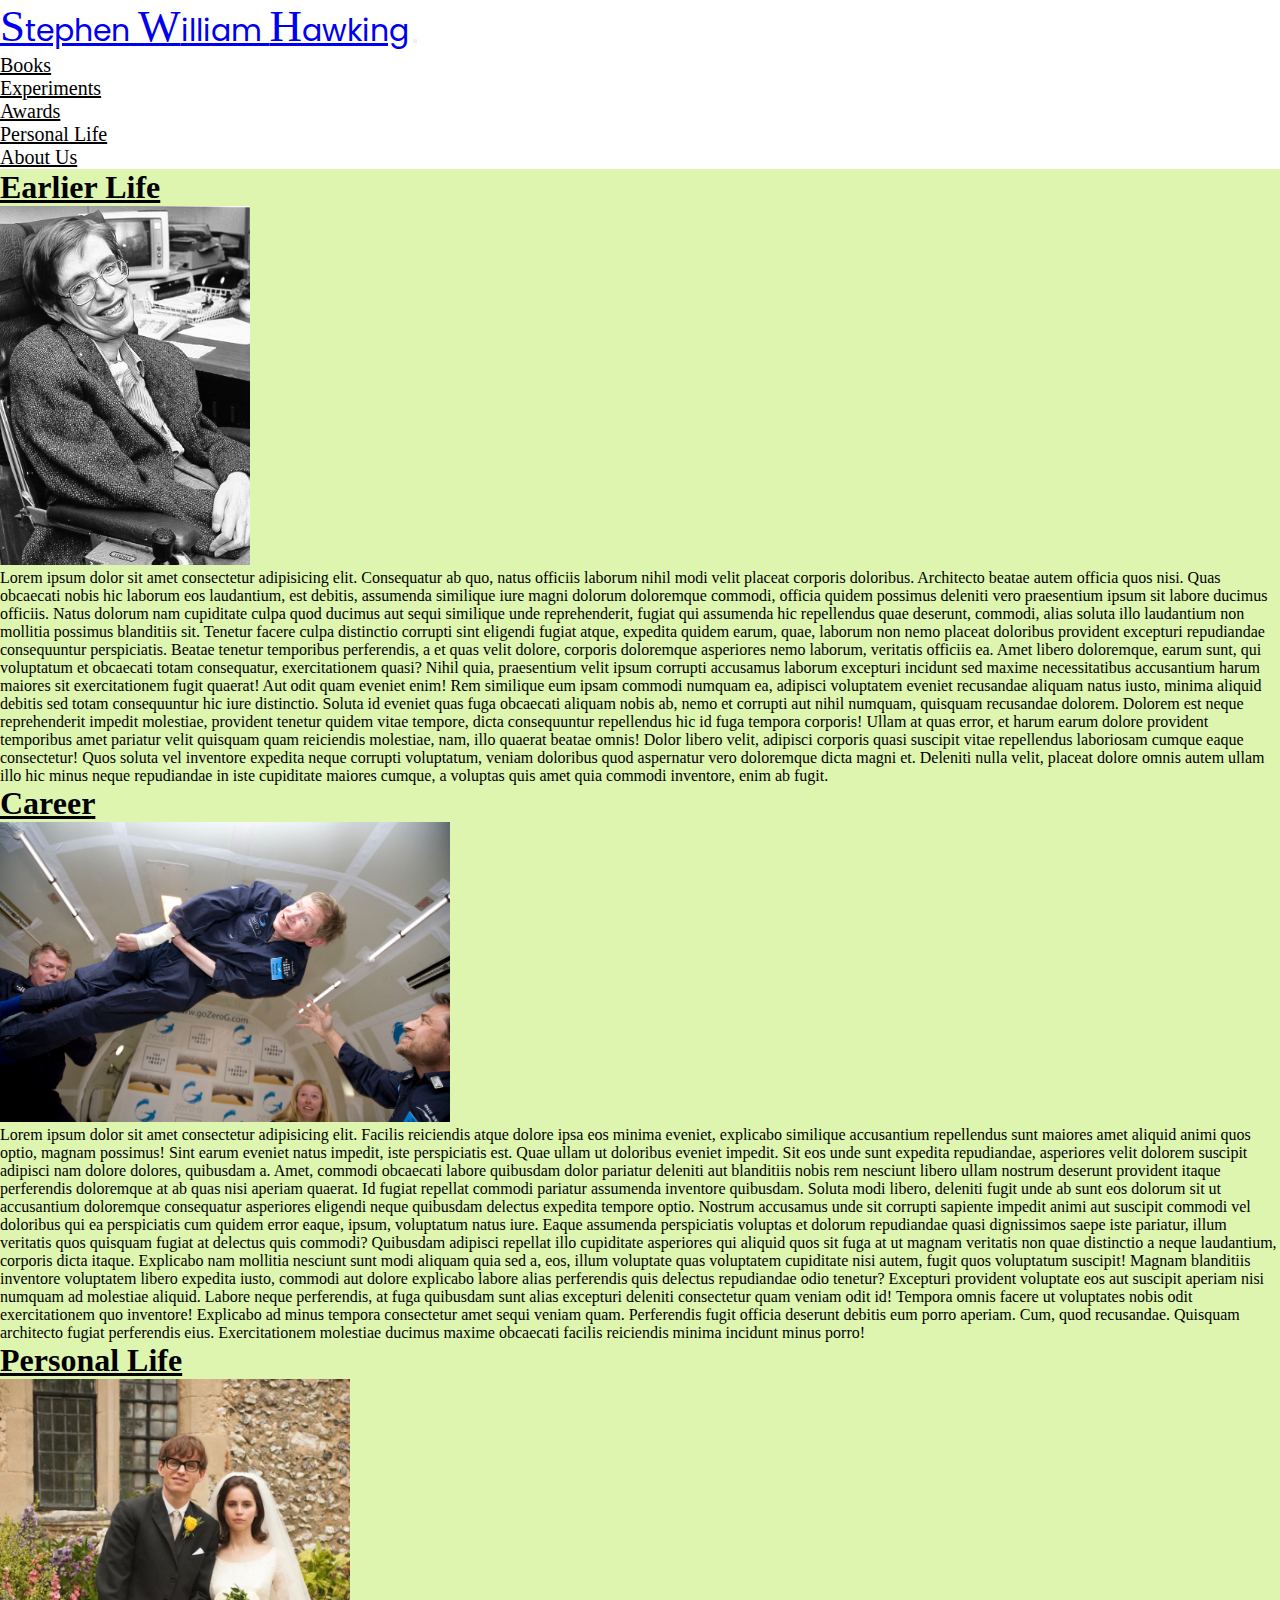
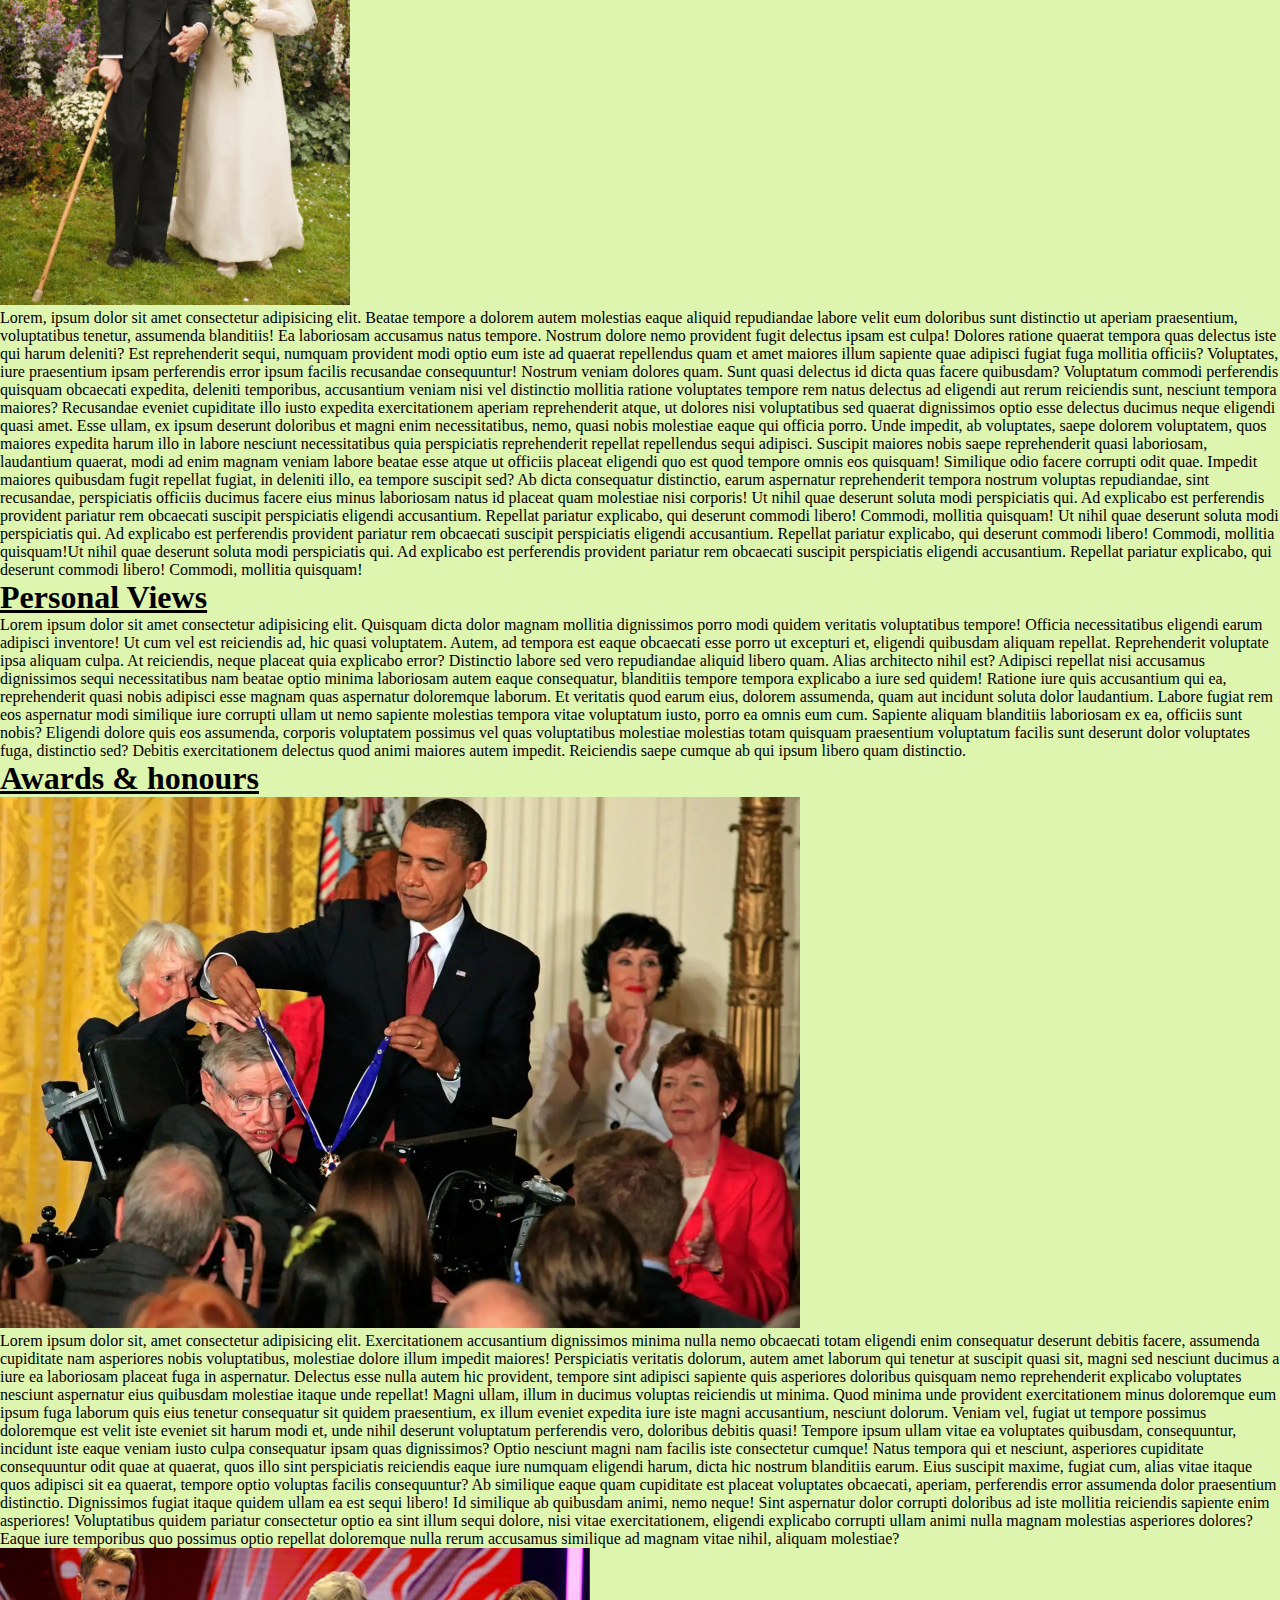
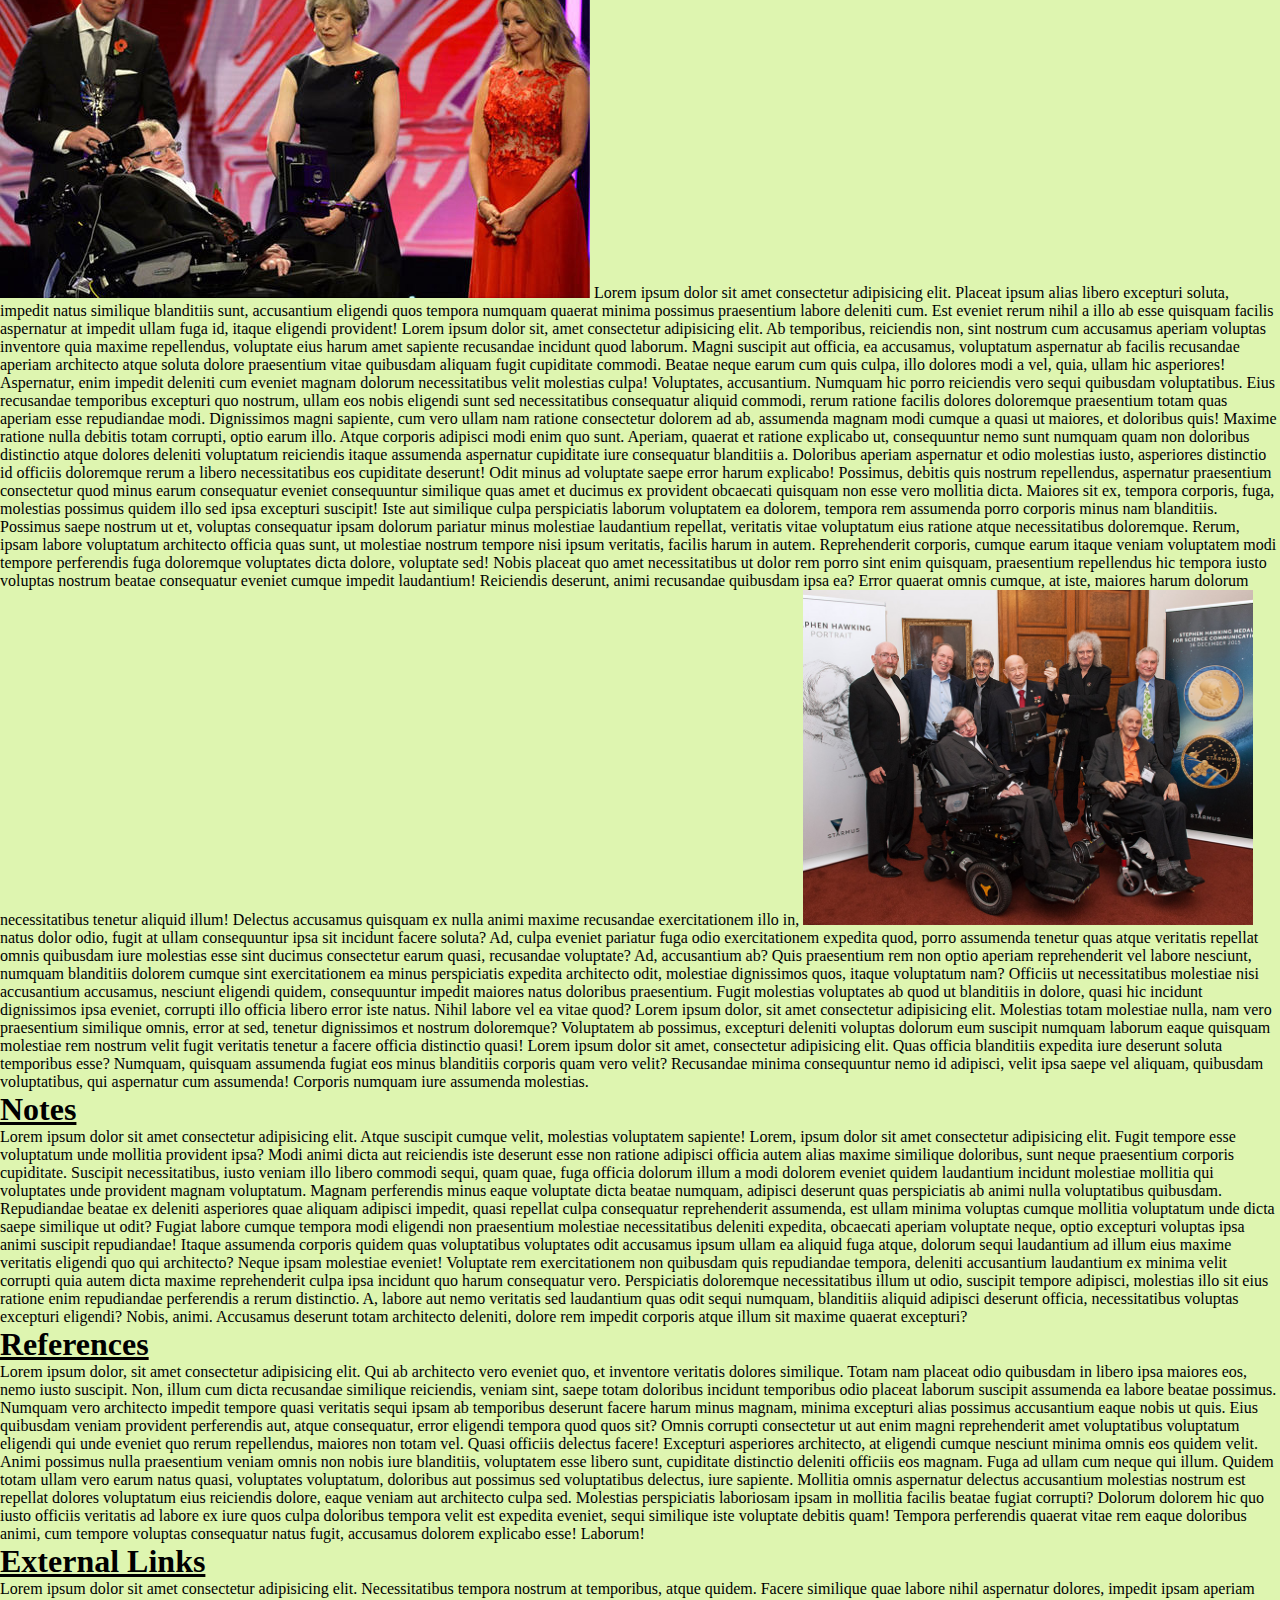
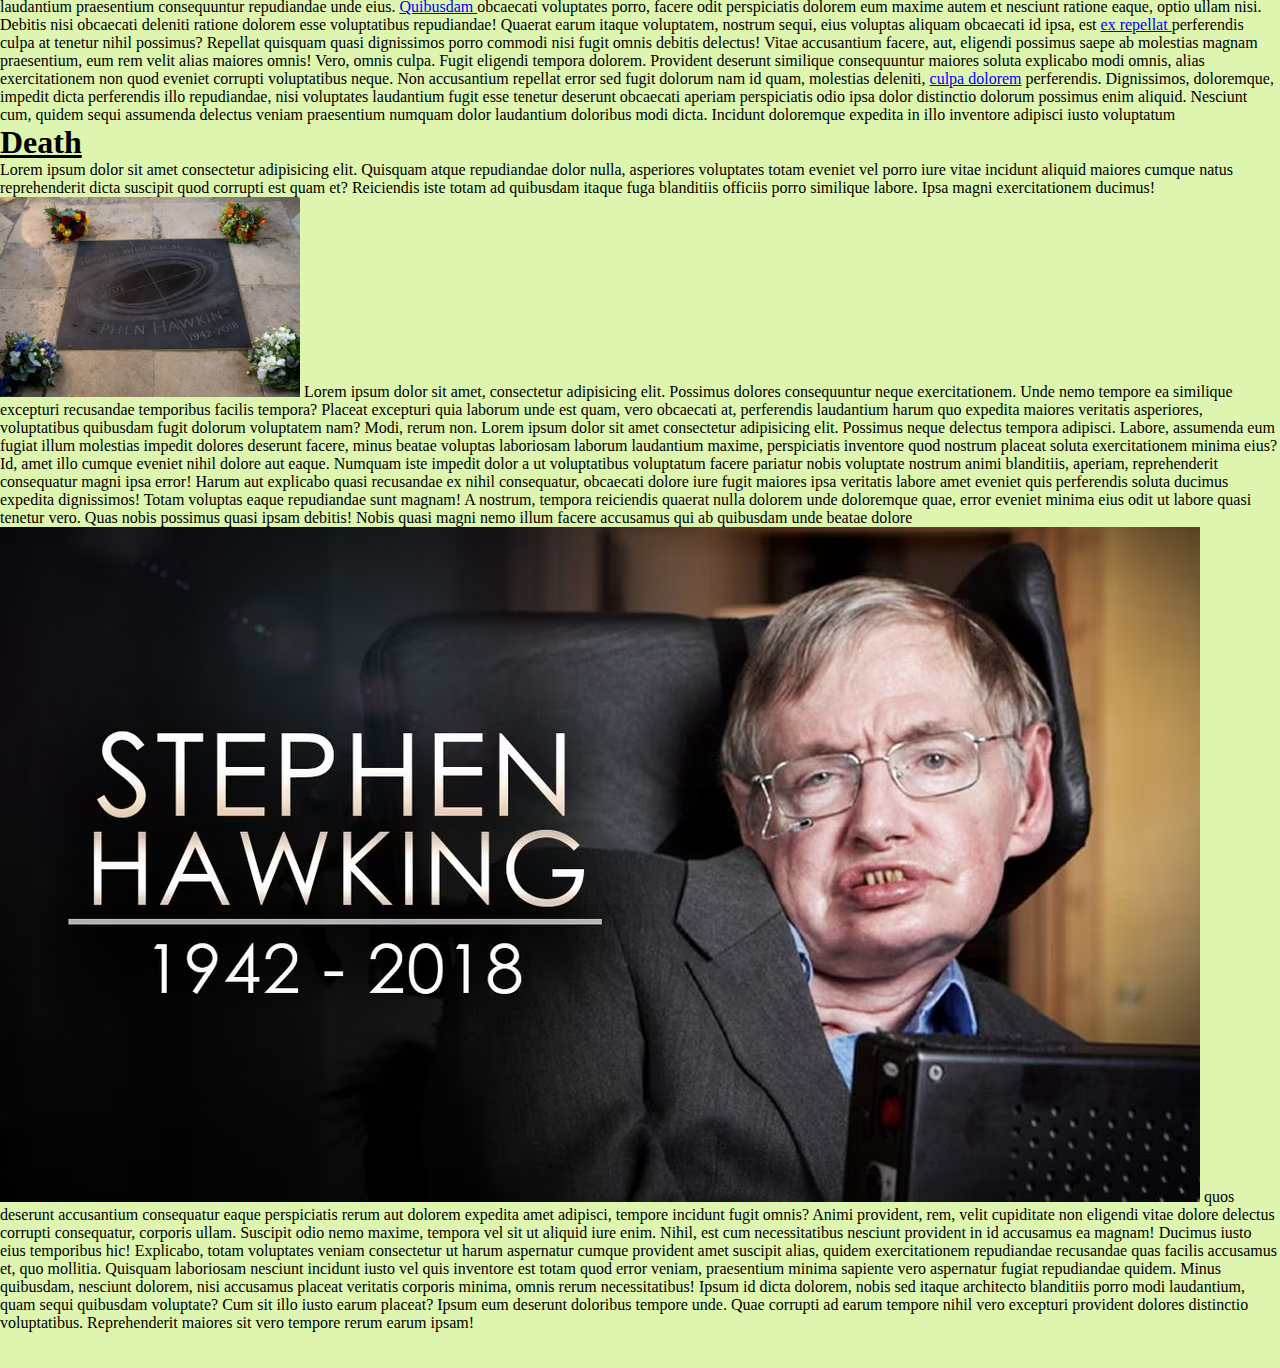
==== commit da61b22a: "Update index.html" ====
--- a/index.html
+++ b/index.html
@@ -78,7 +78,7 @@
     
     <h1>Death</h1>
     <div>Lorem ipsum dolor sit amet consectetur adipisicing elit. Quisquam atque repudiandae dolor nulla, asperiores voluptates totam eveniet vel porro iure vitae incidunt aliquid maiores cumque natus reprehenderit dicta suscipit quod corrupti est quam et? Reiciendis iste totam ad quibusdam itaque fuga blanditiis officiis porro similique labore. Ipsa magni exercitationem ducimus! <img class="img-fluid float-end" width="300" src="8.jpg" alt="">
-    Lorem ipsum dolor sit amet, consectetur adipisicing elit. Possimus dolores consequuntur neque exercitationem. Unde nemo tempore ea similique excepturi recusandae temporibus facilis tempora? Placeat excepturi quia laborum unde est quam, vero obcaecati at, perferendis laudantium harum quo expedita maiores veritatis asperiores, voluptatibus quibusdam fugit dolorum voluptatem nam? Modi, rerum non. Lorem ipsum dolor sit amet consectetur adipisicing elit. Possimus neque delectus tempora adipisci. Labore, assumenda eum fugiat illum molestias impedit dolores deserunt facere, minus beatae voluptas laboriosam laborum laudantium maxime, perspiciatis inventore quod nostrum placeat soluta exercitationem minima eius? Id, amet illo cumque eveniet nihil dolore aut eaque. Numquam iste impedit dolor a ut voluptatibus voluptatum facere pariatur nobis voluptate nostrum animi blanditiis, aperiam, reprehenderit consequatur magni ipsa error! Harum aut explicabo quasi recusandae ex nihil consequatur, obcaecati dolore iure fugit maiores ipsa veritatis labore amet eveniet quis perferendis soluta ducimus expedita dignissimos! Totam voluptas eaque repudiandae sunt magnam! A nostrum, tempora reiciendis quaerat nulla dolorem unde doloremque quae, error eveniet minima eius odit ut labore quasi tenetur vero. Quas nobis possimus quasi ipsam debitis! Nobis quasi magni nemo illum facere accusamus qui ab quibusdam unde beatae dolore <img class="img-fluid float-end" src="img/9.avif" alt=""> quos deserunt accusantium consequatur eaque perspiciatis rerum aut dolorem expedita amet adipisci, tempore incidunt fugit omnis? Animi provident, rem, velit cupiditate non eligendi vitae dolore delectus corrupti consequatur, corporis ullam. Suscipit odio nemo maxime, tempora vel sit ut aliquid iure enim. Nihil, est cum necessitatibus nesciunt provident in id accusamus ea magnam! Ducimus iusto eius temporibus hic! Explicabo, totam voluptates veniam consectetur ut harum aspernatur cumque provident amet suscipit alias, quidem exercitationem repudiandae recusandae quas facilis accusamus et, quo mollitia. Quisquam laboriosam nesciunt incidunt iusto vel quis inventore est totam quod error veniam, praesentium minima sapiente vero aspernatur fugiat repudiandae quidem. Minus quibusdam, nesciunt dolorem, nisi accusamus placeat veritatis corporis minima, omnis rerum necessitatibus! Ipsum id dicta dolorem, nobis sed itaque architecto blanditiis porro modi laudantium, quam sequi quibusdam voluptate? Cum sit illo iusto earum placeat? Ipsum eum deserunt doloribus tempore unde. Quae corrupti ad earum tempore nihil vero excepturi provident dolores distinctio voluptatibus. Reprehenderit maiores sit vero tempore rerum earum ipsam!</div>
+    Lorem ipsum dolor sit amet, consectetur adipisicing elit. Possimus dolores consequuntur neque exercitationem. Unde nemo tempore ea similique excepturi recusandae temporibus facilis tempora? Placeat excepturi quia laborum unde est quam, vero obcaecati at, perferendis laudantium harum quo expedita maiores veritatis asperiores, voluptatibus quibusdam fugit dolorum voluptatem nam? Modi, rerum non. Lorem ipsum dolor sit amet consectetur adipisicing elit. Possimus neque delectus tempora adipisci. Labore, assumenda eum fugiat illum molestias impedit dolores deserunt facere, minus beatae voluptas laboriosam laborum laudantium maxime, perspiciatis inventore quod nostrum placeat soluta exercitationem minima eius? Id, amet illo cumque eveniet nihil dolore aut eaque. Numquam iste impedit dolor a ut voluptatibus voluptatum facere pariatur nobis voluptate nostrum animi blanditiis, aperiam, reprehenderit consequatur magni ipsa error! Harum aut explicabo quasi recusandae ex nihil consequatur, obcaecati dolore iure fugit maiores ipsa veritatis labore amet eveniet quis perferendis soluta ducimus expedita dignissimos! Totam voluptas eaque repudiandae sunt magnam! A nostrum, tempora reiciendis quaerat nulla dolorem unde doloremque quae, error eveniet minima eius odit ut labore quasi tenetur vero. Quas nobis possimus quasi ipsam debitis! Nobis quasi magni nemo illum facere accusamus qui ab quibusdam unde beatae dolore <img class="img-fluid float-end" src="9.avif" alt=""> quos deserunt accusantium consequatur eaque perspiciatis rerum aut dolorem expedita amet adipisci, tempore incidunt fugit omnis? Animi provident, rem, velit cupiditate non eligendi vitae dolore delectus corrupti consequatur, corporis ullam. Suscipit odio nemo maxime, tempora vel sit ut aliquid iure enim. Nihil, est cum necessitatibus nesciunt provident in id accusamus ea magnam! Ducimus iusto eius temporibus hic! Explicabo, totam voluptates veniam consectetur ut harum aspernatur cumque provident amet suscipit alias, quidem exercitationem repudiandae recusandae quas facilis accusamus et, quo mollitia. Quisquam laboriosam nesciunt incidunt iusto vel quis inventore est totam quod error veniam, praesentium minima sapiente vero aspernatur fugiat repudiandae quidem. Minus quibusdam, nesciunt dolorem, nisi accusamus placeat veritatis corporis minima, omnis rerum necessitatibus! Ipsum id dicta dolorem, nobis sed itaque architecto blanditiis porro modi laudantium, quam sequi quibusdam voluptate? Cum sit illo iusto earum placeat? Ipsum eum deserunt doloribus tempore unde. Quae corrupti ad earum tempore nihil vero excepturi provident dolores distinctio voluptatibus. Reprehenderit maiores sit vero tempore rerum earum ipsam!</div>
 
     <br><br>
     
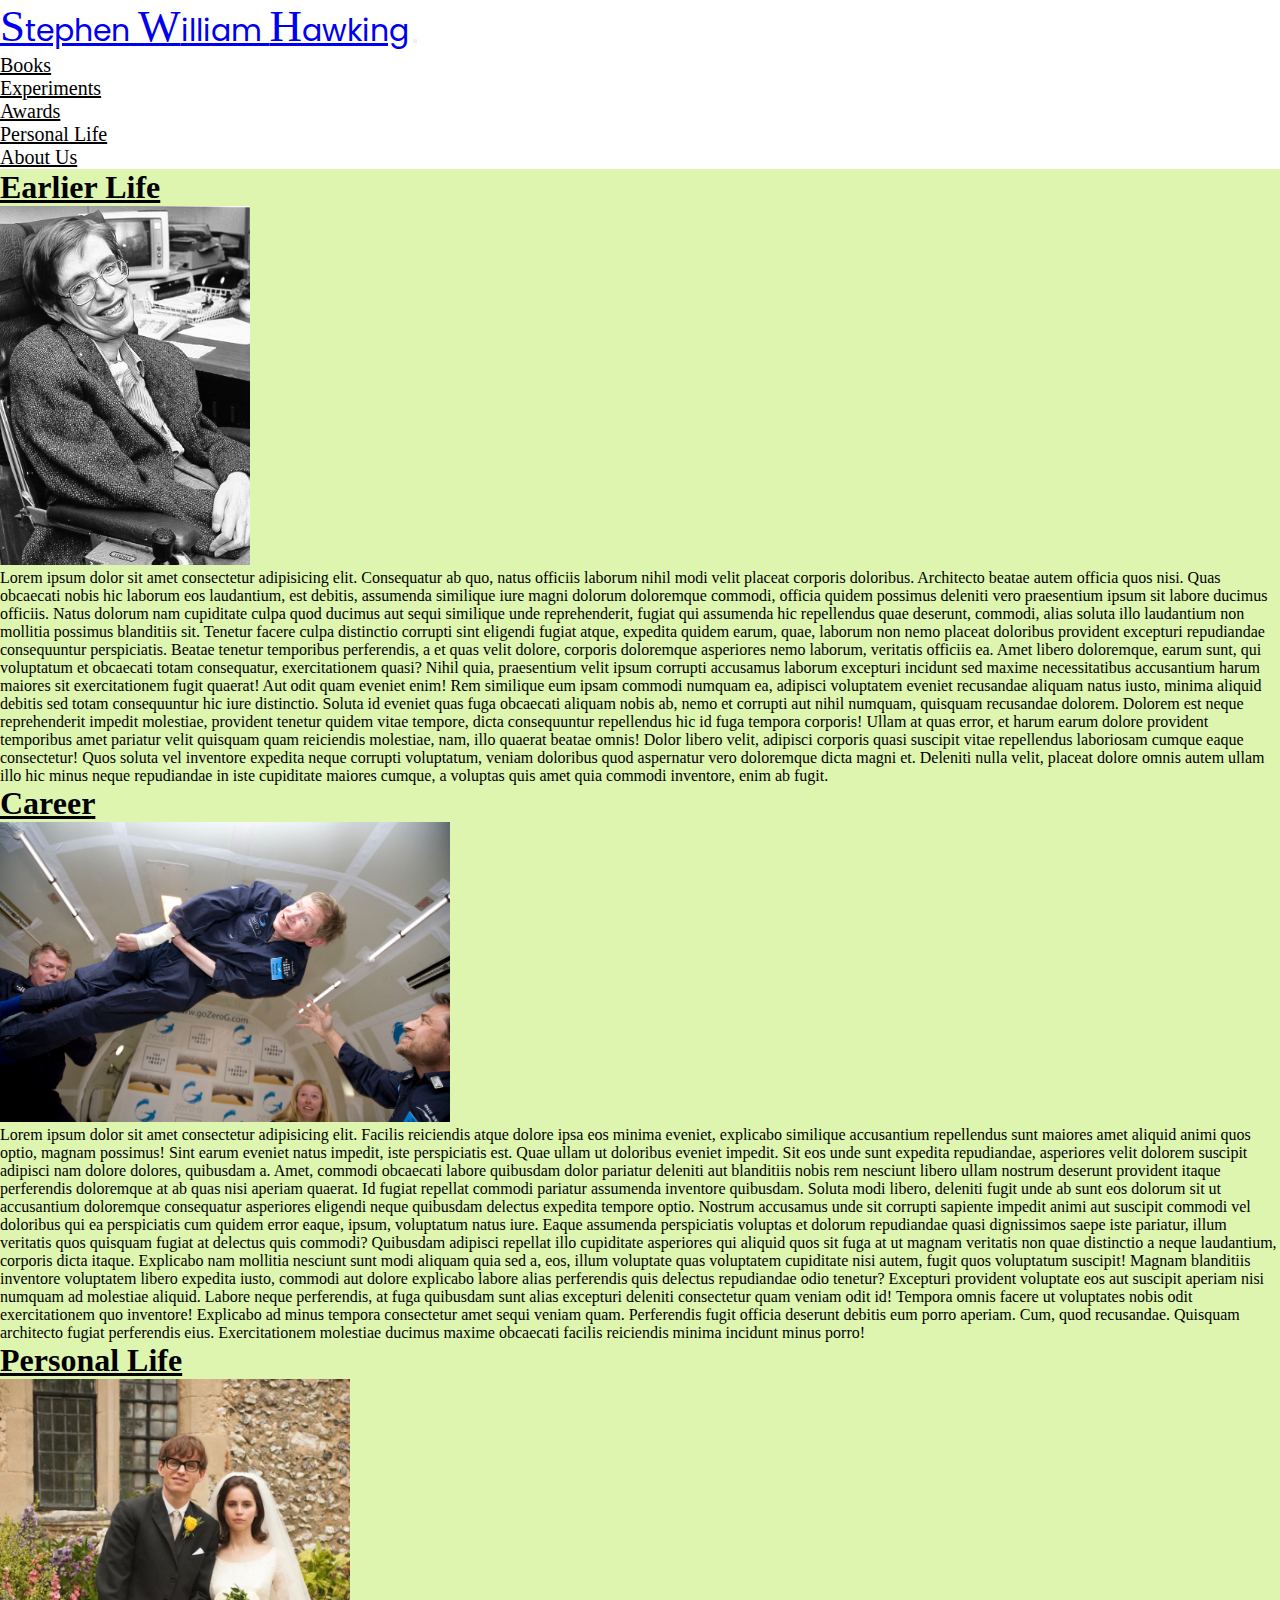
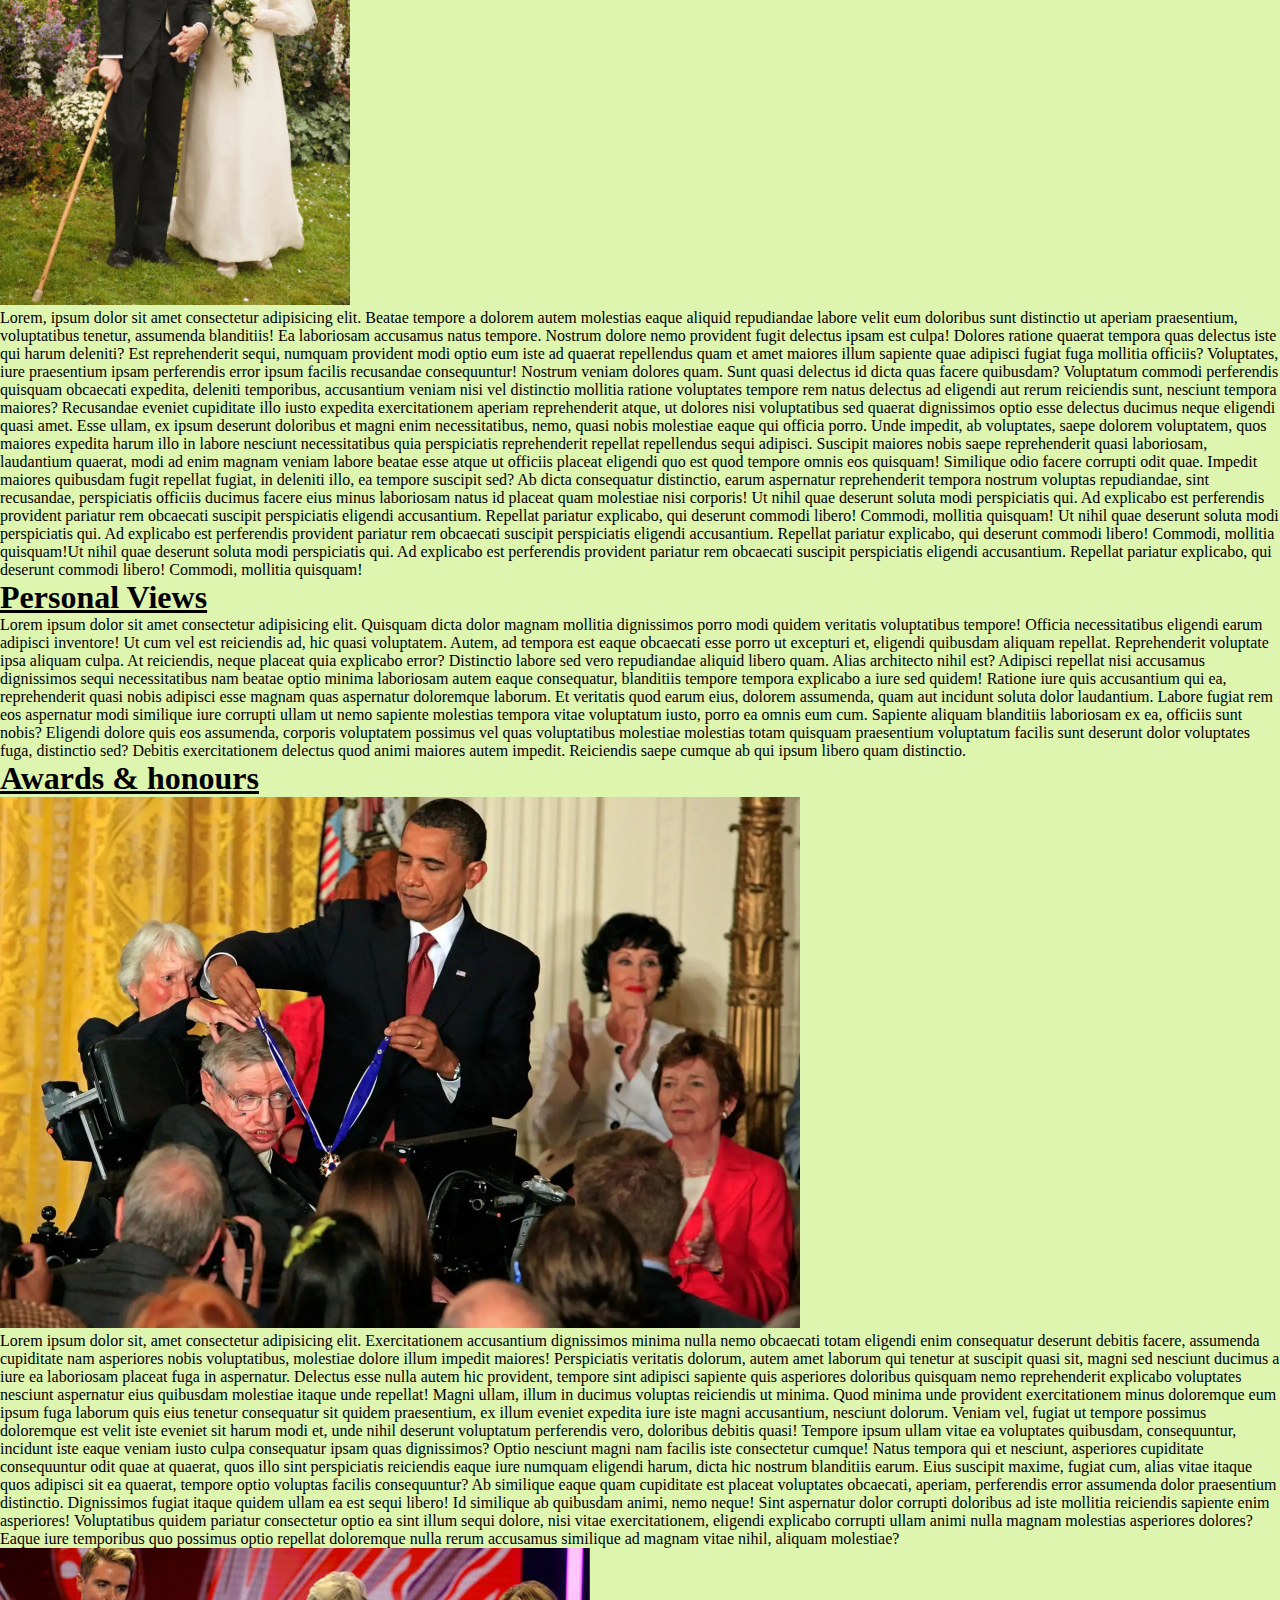
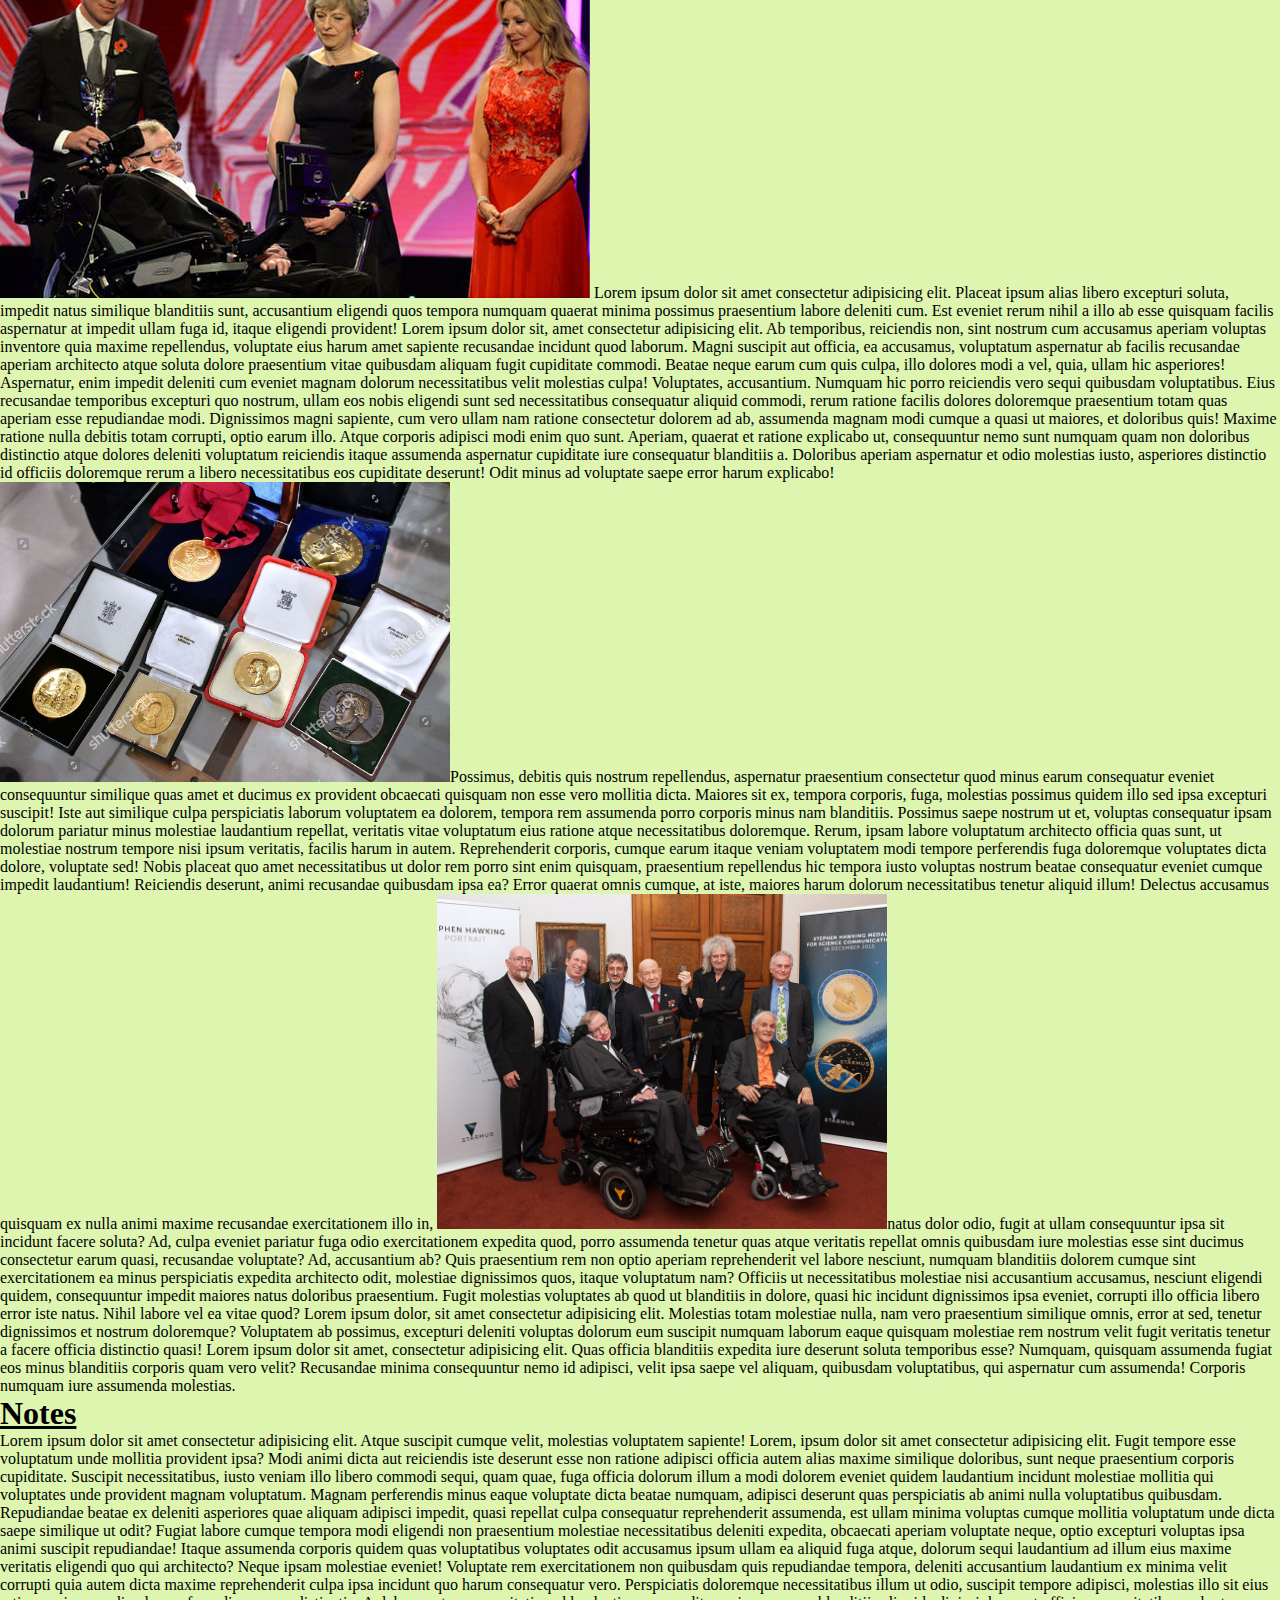
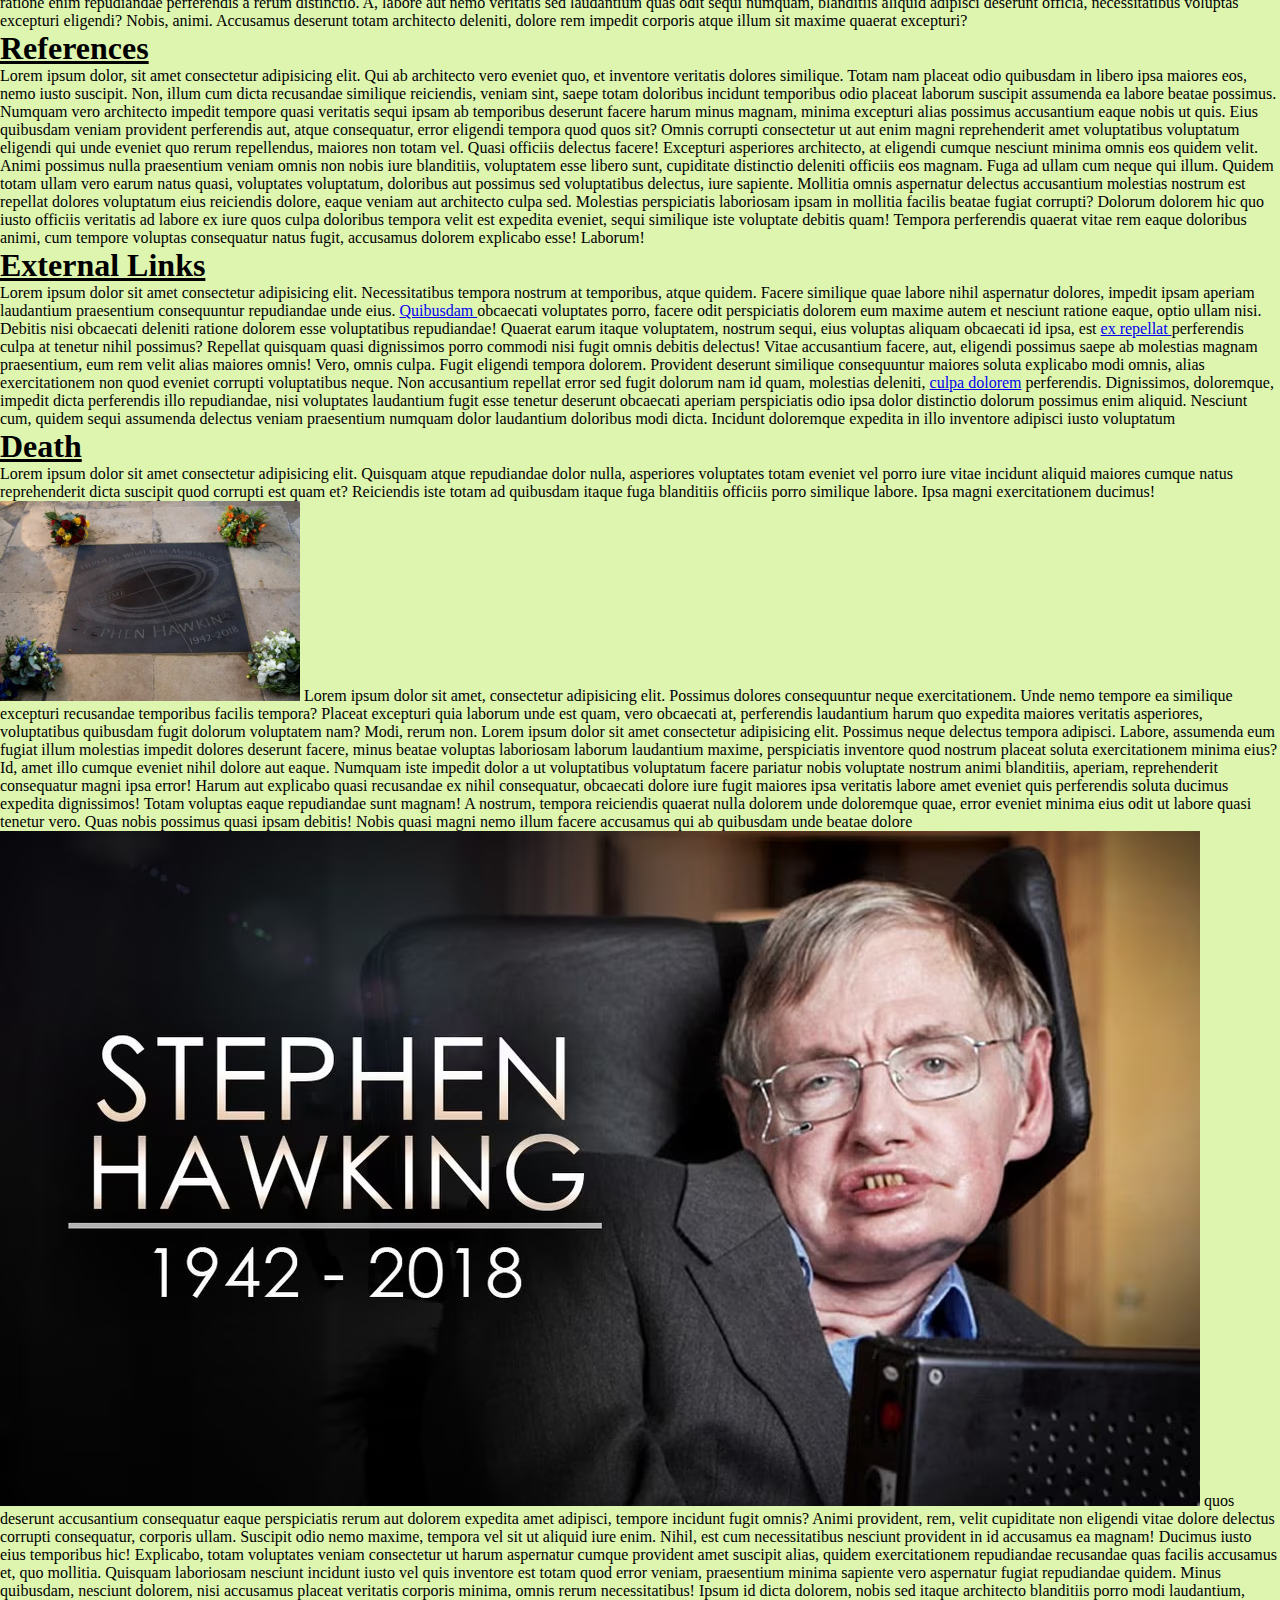
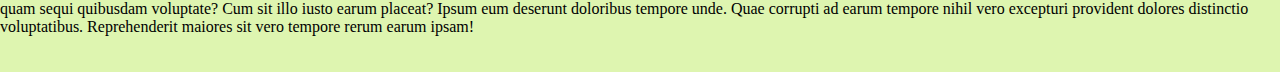
==== commit f8e9b803: "Update index.html" ====
--- a/index.html
+++ b/index.html
@@ -64,8 +64,9 @@
     
     <h1>Personal Views</h1>
     <div> Lorem ipsum dolor sit amet consectetur adipisicing elit. Quisquam dicta dolor magnam mollitia dignissimos porro modi quidem veritatis voluptatibus tempore! Officia necessitatibus eligendi earum adipisci inventore! Ut cum vel est reiciendis ad, hic quasi voluptatem. Autem, ad tempora est eaque obcaecati esse porro ut excepturi et, eligendi quibusdam aliquam repellat. Reprehenderit voluptate ipsa aliquam culpa. At reiciendis, neque placeat quia explicabo error? Distinctio labore sed vero repudiandae aliquid libero quam. Alias architecto nihil est? Adipisci repellat nisi accusamus dignissimos sequi necessitatibus nam beatae optio minima laboriosam autem eaque consequatur, blanditiis tempore tempora explicabo a iure sed quidem! Ratione iure quis accusantium qui ea, reprehenderit quasi nobis adipisci esse magnam quas aspernatur doloremque laborum. Et veritatis quod earum eius, dolorem assumenda, quam aut incidunt soluta dolor laudantium. Labore fugiat rem eos aspernatur modi similique iure corrupti ullam ut nemo sapiente molestias tempora vitae voluptatum iusto, porro ea omnis eum cum. Sapiente aliquam blanditiis laboriosam ex ea, officiis sunt nobis? Eligendi dolore quis eos assumenda, corporis voluptatem possimus vel quas voluptatibus molestiae molestias totam quisquam praesentium voluptatum facilis sunt deserunt dolor voluptates fuga, distinctio sed? Debitis exercitationem delectus quod animi maiores autem impedit. Reiciendis saepe cumque ab qui ipsum libero quam distinctio.</div>
+    
     <h1>Awards & honours</h1> <img class="img-fluid float-end" width="800" src="3.jpg" alt="">
-    <div>Lorem ipsum dolor sit, amet consectetur adipisicing elit. Exercitationem accusantium dignissimos minima nulla nemo obcaecati totam eligendi enim consequatur deserunt debitis facere, assumenda cupiditate nam asperiores nobis voluptatibus, molestiae dolore illum impedit maiores! Perspiciatis veritatis dolorum, autem amet laborum qui tenetur at suscipit quasi sit, magni sed nesciunt ducimus a iure ea laboriosam placeat fuga in aspernatur. Delectus esse nulla autem hic provident, tempore sint adipisci sapiente quis asperiores doloribus quisquam nemo reprehenderit explicabo voluptates nesciunt aspernatur eius quibusdam molestiae itaque unde repellat! Magni ullam, illum in ducimus voluptas reiciendis ut minima. Quod minima unde provident exercitationem minus doloremque eum ipsum fuga laborum quis eius tenetur consequatur sit quidem praesentium, ex illum eveniet expedita iure iste magni accusantium, nesciunt dolorum. Veniam vel, fugiat ut tempore possimus doloremque est velit iste eveniet sit harum modi et, unde nihil deserunt voluptatum perferendis vero, doloribus debitis quasi! Tempore ipsum ullam vitae ea voluptates quibusdam, consequuntur, incidunt iste eaque veniam iusto culpa consequatur ipsam quas dignissimos? Optio nesciunt magni nam facilis iste consectetur cumque! Natus tempora qui et nesciunt, asperiores cupiditate consequuntur odit quae at quaerat, quos illo sint perspiciatis reiciendis eaque iure numquam eligendi harum, dicta hic nostrum blanditiis earum. Eius suscipit maxime, fugiat cum, alias vitae itaque quos adipisci sit ea quaerat, tempore optio voluptas facilis consequuntur? Ab similique eaque quam cupiditate est placeat voluptates obcaecati, aperiam, perferendis error assumenda dolor praesentium distinctio. Dignissimos fugiat itaque quidem ullam ea est sequi libero! Id similique ab quibusdam animi, nemo neque! Sint aspernatur dolor corrupti doloribus ad iste mollitia reiciendis sapiente enim asperiores! Voluptatibus quidem pariatur consectetur optio ea sint illum sequi dolore, nisi vitae exercitationem, eligendi explicabo corrupti ullam animi nulla magnam molestias asperiores dolores? Eaque iure temporibus quo possimus optio repellat doloremque nulla rerum accusamus similique ad magnam vitae nihil, aliquam molestiae? </div> <img class="img-fluid float-start p-2" src="4.jpg" alt=""> Lorem ipsum dolor sit amet consectetur adipisicing elit. Placeat ipsum alias libero excepturi soluta, impedit natus similique blanditiis sunt, accusantium eligendi quos tempora numquam quaerat minima possimus praesentium labore deleniti cum. Est eveniet rerum nihil a illo ab esse quisquam facilis aspernatur at impedit ullam fuga id, itaque eligendi provident! Lorem ipsum dolor sit, amet consectetur adipisicing elit. Ab temporibus, reiciendis non, sint nostrum cum accusamus aperiam voluptas inventore quia maxime repellendus, voluptate eius harum amet sapiente recusandae incidunt quod laborum. Magni suscipit aut officia, ea accusamus, voluptatum aspernatur ab facilis recusandae aperiam architecto atque soluta dolore praesentium vitae quibusdam aliquam fugit cupiditate commodi. Beatae neque earum cum quis culpa, illo dolores modi a vel, quia, ullam hic asperiores! Aspernatur, enim impedit deleniti cum eveniet magnam dolorum necessitatibus velit molestias culpa! Voluptates, accusantium. Numquam hic porro reiciendis vero sequi quibusdam voluptatibus. Eius recusandae temporibus excepturi quo nostrum, ullam eos nobis eligendi sunt sed necessitatibus consequatur aliquid commodi, rerum ratione facilis dolores doloremque praesentium totam quas aperiam esse repudiandae modi. Dignissimos magni sapiente, cum vero ullam nam ratione consectetur dolorem ad ab, assumenda magnam modi cumque a quasi ut maiores, et doloribus quis! Maxime ratione nulla debitis totam corrupti, optio earum illo. Atque corporis adipisci modi enim quo sunt. Aperiam, quaerat et ratione explicabo ut, consequuntur nemo sunt numquam quam non doloribus distinctio atque dolores deleniti voluptatum reiciendis itaque assumenda aspernatur cupiditate iure consequatur blanditiis a. Doloribus aperiam aspernatur et odio molestias iusto, asperiores distinctio id officiis doloremque rerum a libero necessitatibus eos cupiditate deserunt! Odit minus ad voluptate saepe error harum explicabo! <img class="img-fluid float-end" width="450" src="img/5.jpg" alt="">Possimus, debitis quis nostrum repellendus, aspernatur praesentium consectetur quod minus earum consequatur eveniet consequuntur similique quas amet et ducimus ex provident obcaecati quisquam non esse vero mollitia dicta. Maiores sit ex, tempora corporis, fuga, molestias possimus quidem illo sed ipsa excepturi suscipit! Iste aut similique culpa perspiciatis laborum voluptatem ea dolorem, tempora rem assumenda porro corporis minus nam blanditiis. Possimus saepe nostrum ut et, voluptas consequatur ipsam dolorum pariatur minus molestiae laudantium repellat, veritatis vitae voluptatum eius ratione atque necessitatibus doloremque. Rerum, ipsam labore voluptatum architecto officia quas sunt, ut molestiae nostrum tempore nisi ipsum veritatis, facilis harum in autem. Reprehenderit corporis, cumque earum itaque veniam voluptatem modi tempore perferendis fuga doloremque voluptates dicta dolore, voluptate sed! Nobis placeat quo amet necessitatibus ut dolor rem porro sint enim quisquam, praesentium repellendus hic tempora iusto voluptas nostrum beatae consequatur eveniet cumque impedit laudantium! Reiciendis deserunt, animi recusandae quibusdam ipsa ea? Error quaerat omnis cumque, at iste, maiores harum dolorum necessitatibus tenetur aliquid illum! Delectus accusamus quisquam ex nulla animi maxime recusandae exercitationem illo in, <img class="img-fluid float-end" width="450" src="6.jpg" alt="">natus dolor odio, fugit at ullam consequuntur ipsa sit incidunt facere soluta? Ad, culpa eveniet pariatur fuga odio exercitationem expedita quod, porro assumenda tenetur quas atque veritatis repellat omnis quibusdam iure molestias esse sint ducimus consectetur earum quasi, recusandae voluptate? Ad, accusantium ab? Quis praesentium rem non optio aperiam reprehenderit vel labore nesciunt, numquam blanditiis dolorem cumque sint exercitationem ea minus perspiciatis expedita architecto odit, molestiae dignissimos quos, itaque voluptatum nam? Officiis ut necessitatibus molestiae nisi accusantium accusamus, nesciunt eligendi quidem, consequuntur impedit maiores natus doloribus praesentium. Fugit molestias voluptates ab quod ut blanditiis in dolore, quasi hic incidunt dignissimos ipsa eveniet, corrupti illo officia libero error iste natus. Nihil labore vel ea vitae quod? Lorem ipsum dolor, sit amet consectetur adipisicing elit. Molestias totam molestiae nulla, nam vero praesentium similique omnis, error at sed, tenetur dignissimos et nostrum doloremque? Voluptatem ab possimus, excepturi deleniti voluptas dolorum eum suscipit numquam laborum eaque quisquam molestiae rem nostrum velit fugit veritatis tenetur a facere officia distinctio quasi! Lorem ipsum dolor sit amet, consectetur adipisicing elit. Quas officia blanditiis expedita iure deserunt soluta temporibus esse? Numquam, quisquam assumenda fugiat eos minus blanditiis corporis quam vero velit? Recusandae minima consequuntur nemo id adipisci, velit ipsa saepe vel aliquam, quibusdam voluptatibus, qui aspernatur cum assumenda! Corporis numquam iure assumenda molestias.
+    <div>Lorem ipsum dolor sit, amet consectetur adipisicing elit. Exercitationem accusantium dignissimos minima nulla nemo obcaecati totam eligendi enim consequatur deserunt debitis facere, assumenda cupiditate nam asperiores nobis voluptatibus, molestiae dolore illum impedit maiores! Perspiciatis veritatis dolorum, autem amet laborum qui tenetur at suscipit quasi sit, magni sed nesciunt ducimus a iure ea laboriosam placeat fuga in aspernatur. Delectus esse nulla autem hic provident, tempore sint adipisci sapiente quis asperiores doloribus quisquam nemo reprehenderit explicabo voluptates nesciunt aspernatur eius quibusdam molestiae itaque unde repellat! Magni ullam, illum in ducimus voluptas reiciendis ut minima. Quod minima unde provident exercitationem minus doloremque eum ipsum fuga laborum quis eius tenetur consequatur sit quidem praesentium, ex illum eveniet expedita iure iste magni accusantium, nesciunt dolorum. Veniam vel, fugiat ut tempore possimus doloremque est velit iste eveniet sit harum modi et, unde nihil deserunt voluptatum perferendis vero, doloribus debitis quasi! Tempore ipsum ullam vitae ea voluptates quibusdam, consequuntur, incidunt iste eaque veniam iusto culpa consequatur ipsam quas dignissimos? Optio nesciunt magni nam facilis iste consectetur cumque! Natus tempora qui et nesciunt, asperiores cupiditate consequuntur odit quae at quaerat, quos illo sint perspiciatis reiciendis eaque iure numquam eligendi harum, dicta hic nostrum blanditiis earum. Eius suscipit maxime, fugiat cum, alias vitae itaque quos adipisci sit ea quaerat, tempore optio voluptas facilis consequuntur? Ab similique eaque quam cupiditate est placeat voluptates obcaecati, aperiam, perferendis error assumenda dolor praesentium distinctio. Dignissimos fugiat itaque quidem ullam ea est sequi libero! Id similique ab quibusdam animi, nemo neque! Sint aspernatur dolor corrupti doloribus ad iste mollitia reiciendis sapiente enim asperiores! Voluptatibus quidem pariatur consectetur optio ea sint illum sequi dolore, nisi vitae exercitationem, eligendi explicabo corrupti ullam animi nulla magnam molestias asperiores dolores? Eaque iure temporibus quo possimus optio repellat doloremque nulla rerum accusamus similique ad magnam vitae nihil, aliquam molestiae? </div> <img class="img-fluid float-start p-2" src="4.jpg" alt=""> Lorem ipsum dolor sit amet consectetur adipisicing elit. Placeat ipsum alias libero excepturi soluta, impedit natus similique blanditiis sunt, accusantium eligendi quos tempora numquam quaerat minima possimus praesentium labore deleniti cum. Est eveniet rerum nihil a illo ab esse quisquam facilis aspernatur at impedit ullam fuga id, itaque eligendi provident! Lorem ipsum dolor sit, amet consectetur adipisicing elit. Ab temporibus, reiciendis non, sint nostrum cum accusamus aperiam voluptas inventore quia maxime repellendus, voluptate eius harum amet sapiente recusandae incidunt quod laborum. Magni suscipit aut officia, ea accusamus, voluptatum aspernatur ab facilis recusandae aperiam architecto atque soluta dolore praesentium vitae quibusdam aliquam fugit cupiditate commodi. Beatae neque earum cum quis culpa, illo dolores modi a vel, quia, ullam hic asperiores! Aspernatur, enim impedit deleniti cum eveniet magnam dolorum necessitatibus velit molestias culpa! Voluptates, accusantium. Numquam hic porro reiciendis vero sequi quibusdam voluptatibus. Eius recusandae temporibus excepturi quo nostrum, ullam eos nobis eligendi sunt sed necessitatibus consequatur aliquid commodi, rerum ratione facilis dolores doloremque praesentium totam quas aperiam esse repudiandae modi. Dignissimos magni sapiente, cum vero ullam nam ratione consectetur dolorem ad ab, assumenda magnam modi cumque a quasi ut maiores, et doloribus quis! Maxime ratione nulla debitis totam corrupti, optio earum illo. Atque corporis adipisci modi enim quo sunt. Aperiam, quaerat et ratione explicabo ut, consequuntur nemo sunt numquam quam non doloribus distinctio atque dolores deleniti voluptatum reiciendis itaque assumenda aspernatur cupiditate iure consequatur blanditiis a. Doloribus aperiam aspernatur et odio molestias iusto, asperiores distinctio id officiis doloremque rerum a libero necessitatibus eos cupiditate deserunt! Odit minus ad voluptate saepe error harum explicabo! <img class="img-fluid float-end" width="450" src="5.jpg" alt="">Possimus, debitis quis nostrum repellendus, aspernatur praesentium consectetur quod minus earum consequatur eveniet consequuntur similique quas amet et ducimus ex provident obcaecati quisquam non esse vero mollitia dicta. Maiores sit ex, tempora corporis, fuga, molestias possimus quidem illo sed ipsa excepturi suscipit! Iste aut similique culpa perspiciatis laborum voluptatem ea dolorem, tempora rem assumenda porro corporis minus nam blanditiis. Possimus saepe nostrum ut et, voluptas consequatur ipsam dolorum pariatur minus molestiae laudantium repellat, veritatis vitae voluptatum eius ratione atque necessitatibus doloremque. Rerum, ipsam labore voluptatum architecto officia quas sunt, ut molestiae nostrum tempore nisi ipsum veritatis, facilis harum in autem. Reprehenderit corporis, cumque earum itaque veniam voluptatem modi tempore perferendis fuga doloremque voluptates dicta dolore, voluptate sed! Nobis placeat quo amet necessitatibus ut dolor rem porro sint enim quisquam, praesentium repellendus hic tempora iusto voluptas nostrum beatae consequatur eveniet cumque impedit laudantium! Reiciendis deserunt, animi recusandae quibusdam ipsa ea? Error quaerat omnis cumque, at iste, maiores harum dolorum necessitatibus tenetur aliquid illum! Delectus accusamus quisquam ex nulla animi maxime recusandae exercitationem illo in, <img class="img-fluid float-end" width="450" src="6.jpg" alt="">natus dolor odio, fugit at ullam consequuntur ipsa sit incidunt facere soluta? Ad, culpa eveniet pariatur fuga odio exercitationem expedita quod, porro assumenda tenetur quas atque veritatis repellat omnis quibusdam iure molestias esse sint ducimus consectetur earum quasi, recusandae voluptate? Ad, accusantium ab? Quis praesentium rem non optio aperiam reprehenderit vel labore nesciunt, numquam blanditiis dolorem cumque sint exercitationem ea minus perspiciatis expedita architecto odit, molestiae dignissimos quos, itaque voluptatum nam? Officiis ut necessitatibus molestiae nisi accusantium accusamus, nesciunt eligendi quidem, consequuntur impedit maiores natus doloribus praesentium. Fugit molestias voluptates ab quod ut blanditiis in dolore, quasi hic incidunt dignissimos ipsa eveniet, corrupti illo officia libero error iste natus. Nihil labore vel ea vitae quod? Lorem ipsum dolor, sit amet consectetur adipisicing elit. Molestias totam molestiae nulla, nam vero praesentium similique omnis, error at sed, tenetur dignissimos et nostrum doloremque? Voluptatem ab possimus, excepturi deleniti voluptas dolorum eum suscipit numquam laborum eaque quisquam molestiae rem nostrum velit fugit veritatis tenetur a facere officia distinctio quasi! Lorem ipsum dolor sit amet, consectetur adipisicing elit. Quas officia blanditiis expedita iure deserunt soluta temporibus esse? Numquam, quisquam assumenda fugiat eos minus blanditiis corporis quam vero velit? Recusandae minima consequuntur nemo id adipisci, velit ipsa saepe vel aliquam, quibusdam voluptatibus, qui aspernatur cum assumenda! Corporis numquam iure assumenda molestias.
     
     <h1>Notes</h1>
     <div>Lorem ipsum dolor sit amet consectetur adipisicing elit. Atque suscipit cumque velit, molestias voluptatem sapiente! Lorem, ipsum dolor sit amet consectetur adipisicing elit. Fugit tempore esse voluptatum unde mollitia provident ipsa? Modi animi dicta aut reiciendis iste deserunt esse non ratione adipisci officia autem alias maxime similique doloribus, sunt neque praesentium corporis cupiditate. Suscipit necessitatibus, iusto veniam illo libero commodi sequi, quam quae, fuga officia dolorum illum a modi dolorem eveniet quidem laudantium incidunt molestiae mollitia qui voluptates unde provident magnam voluptatum. Magnam perferendis minus eaque voluptate dicta beatae numquam, adipisci deserunt quas perspiciatis ab animi nulla voluptatibus quibusdam. Repudiandae beatae ex deleniti asperiores quae aliquam adipisci impedit, quasi repellat culpa consequatur reprehenderit assumenda, est ullam minima voluptas cumque mollitia voluptatum unde dicta saepe similique ut odit? Fugiat labore cumque tempora modi eligendi non praesentium molestiae necessitatibus deleniti expedita, obcaecati aperiam voluptate neque, optio excepturi voluptas ipsa animi suscipit repudiandae! Itaque assumenda corporis quidem quas voluptatibus voluptates odit accusamus ipsum ullam ea aliquid fuga atque, dolorum sequi laudantium ad illum eius maxime veritatis eligendi quo qui architecto? Neque ipsam molestiae eveniet! Voluptate rem exercitationem non quibusdam quis repudiandae tempora, deleniti accusantium laudantium ex minima velit corrupti quia autem dicta maxime reprehenderit culpa ipsa incidunt quo harum consequatur vero. Perspiciatis doloremque necessitatibus illum ut odio, suscipit tempore adipisci, molestias illo sit eius ratione enim repudiandae perferendis a rerum distinctio. A, labore aut nemo veritatis sed laudantium quas odit sequi numquam, blanditiis aliquid adipisci deserunt officia, necessitatibus voluptas excepturi eligendi? Nobis, animi. Accusamus deserunt totam architecto deleniti, dolore rem impedit corporis atque illum sit maxime quaerat excepturi?</div>
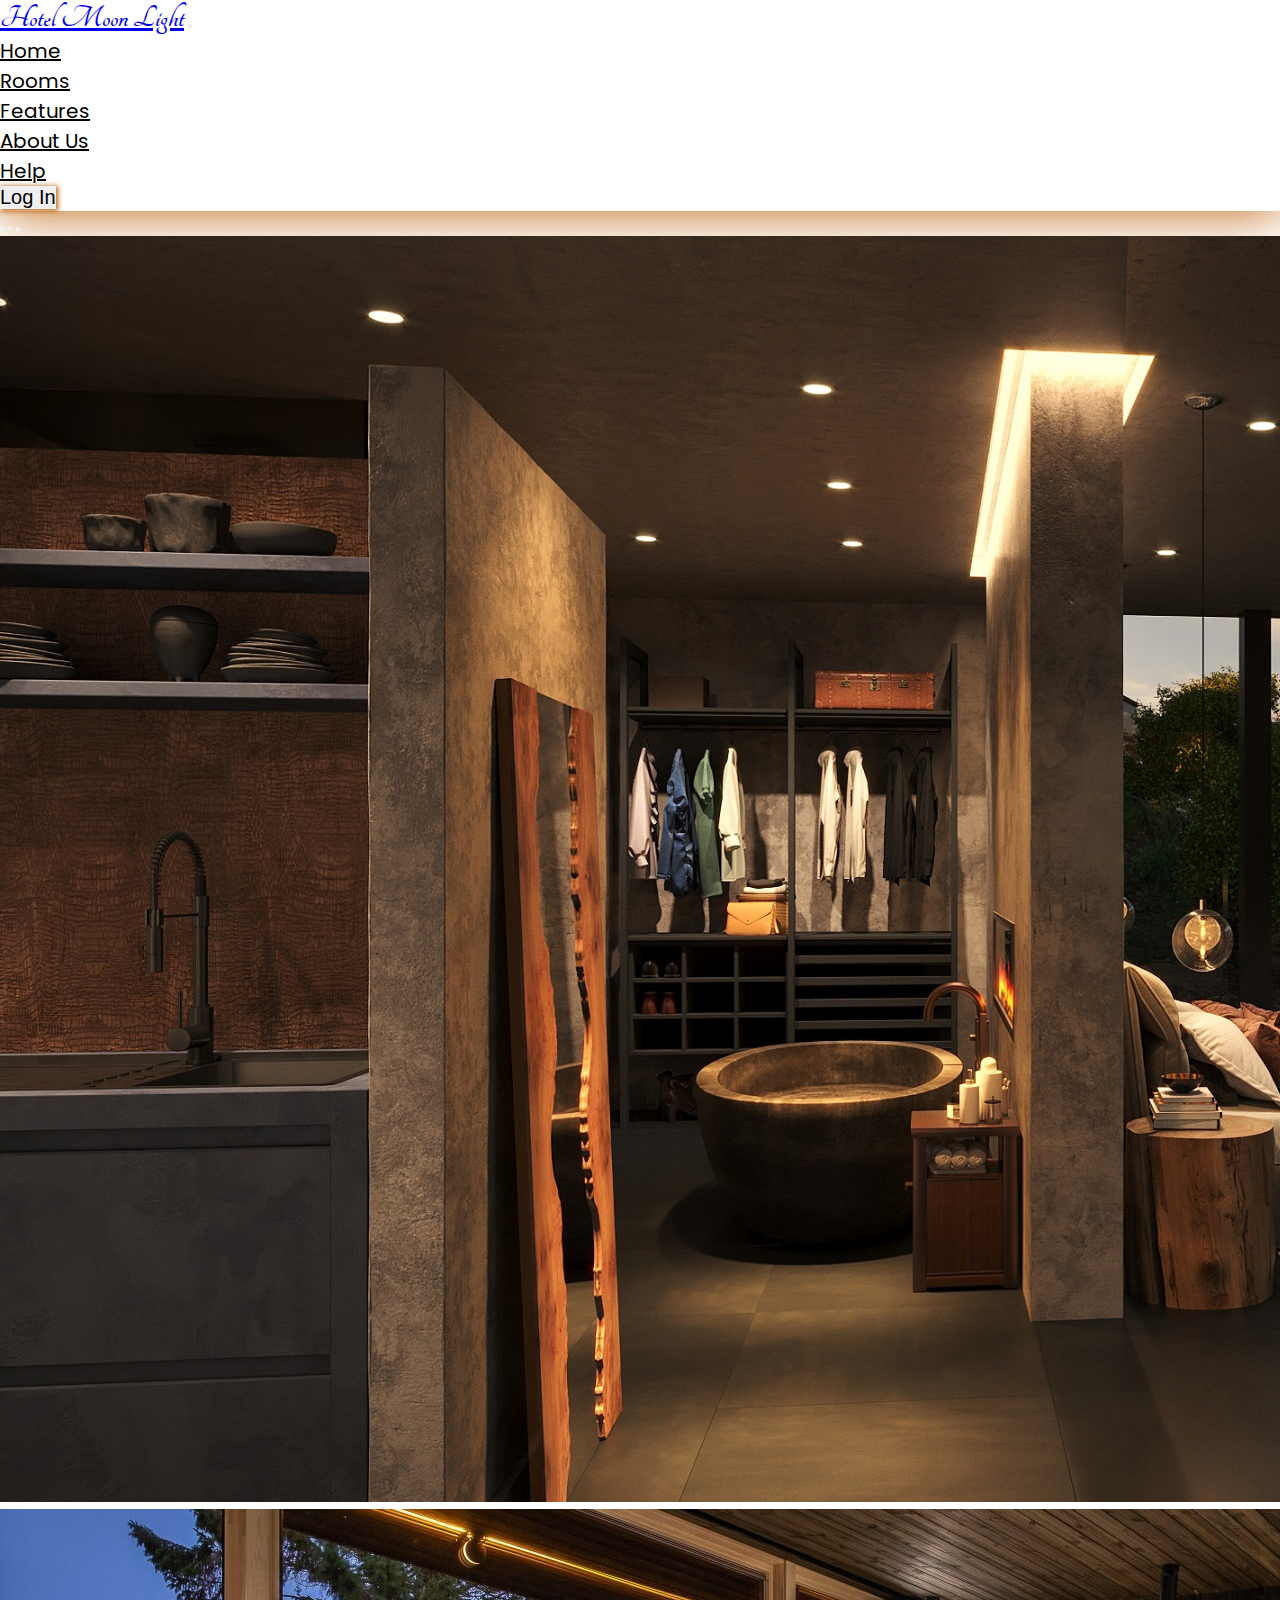
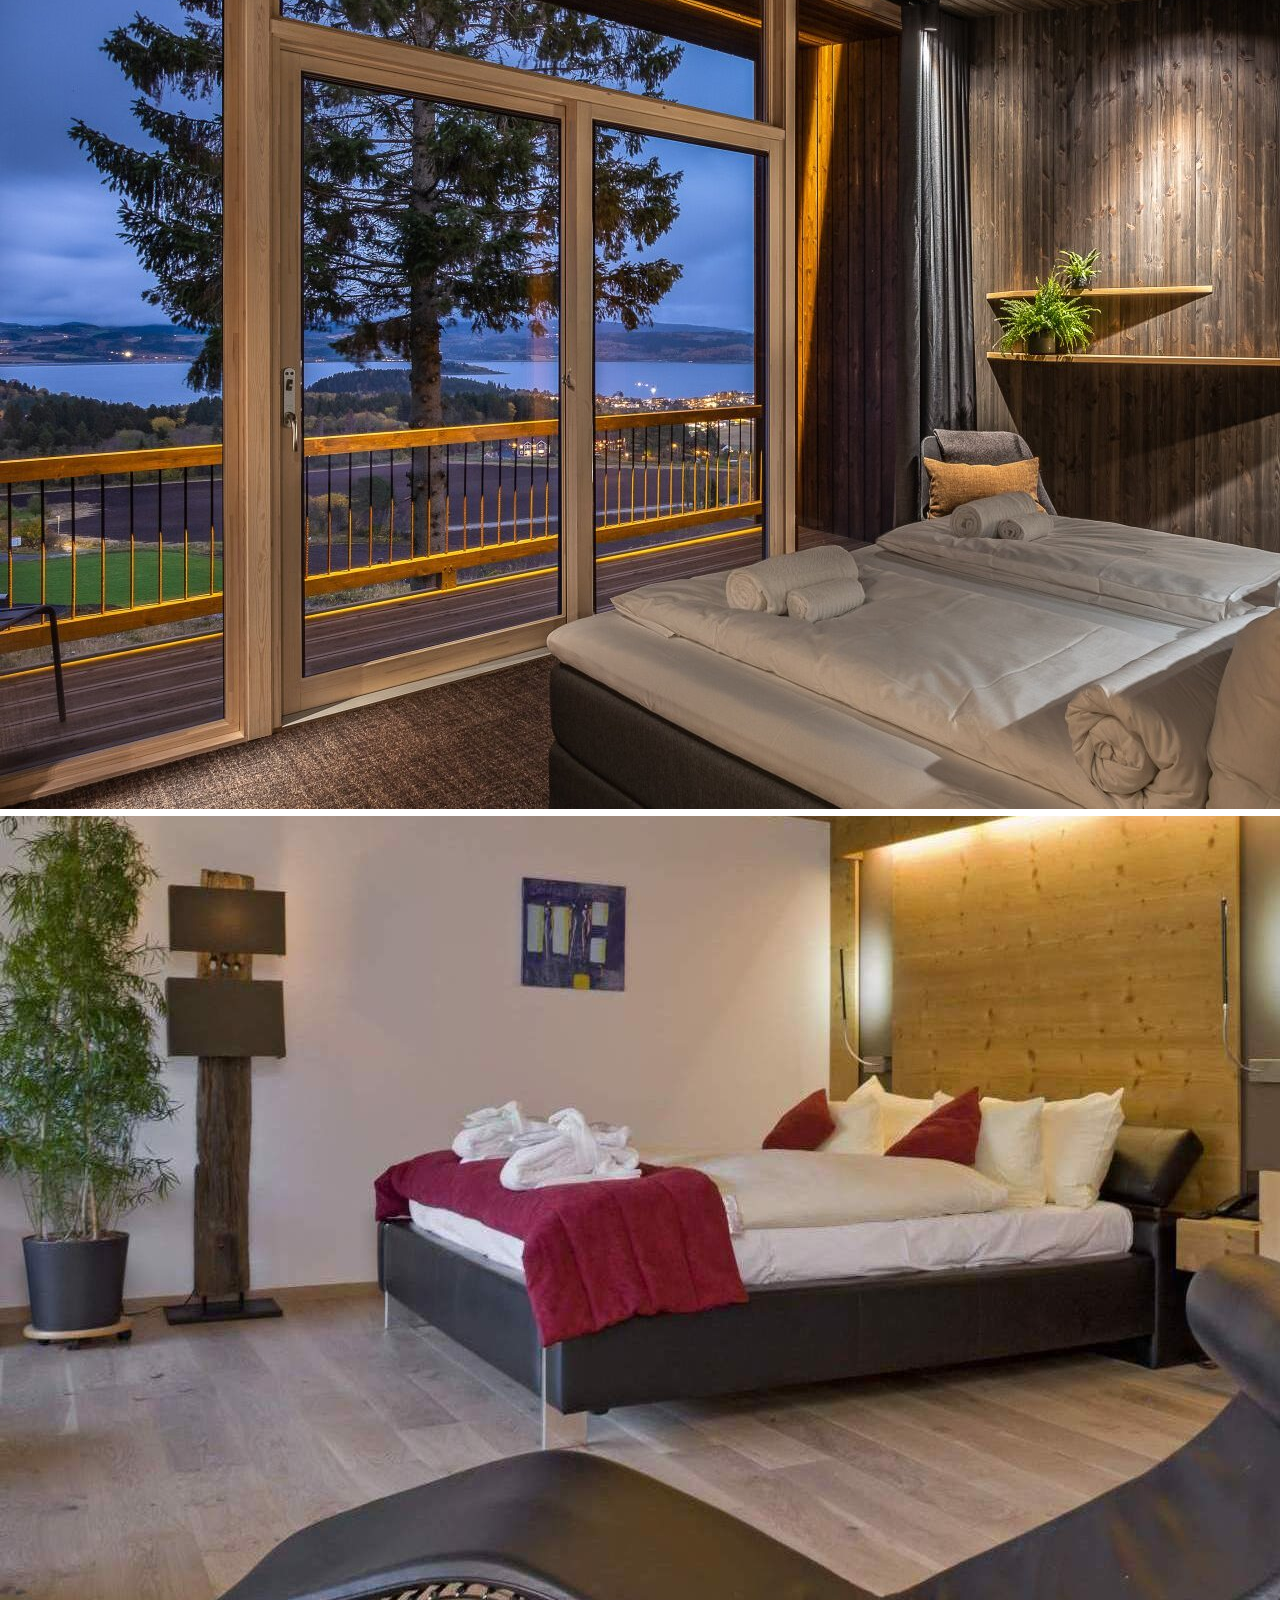
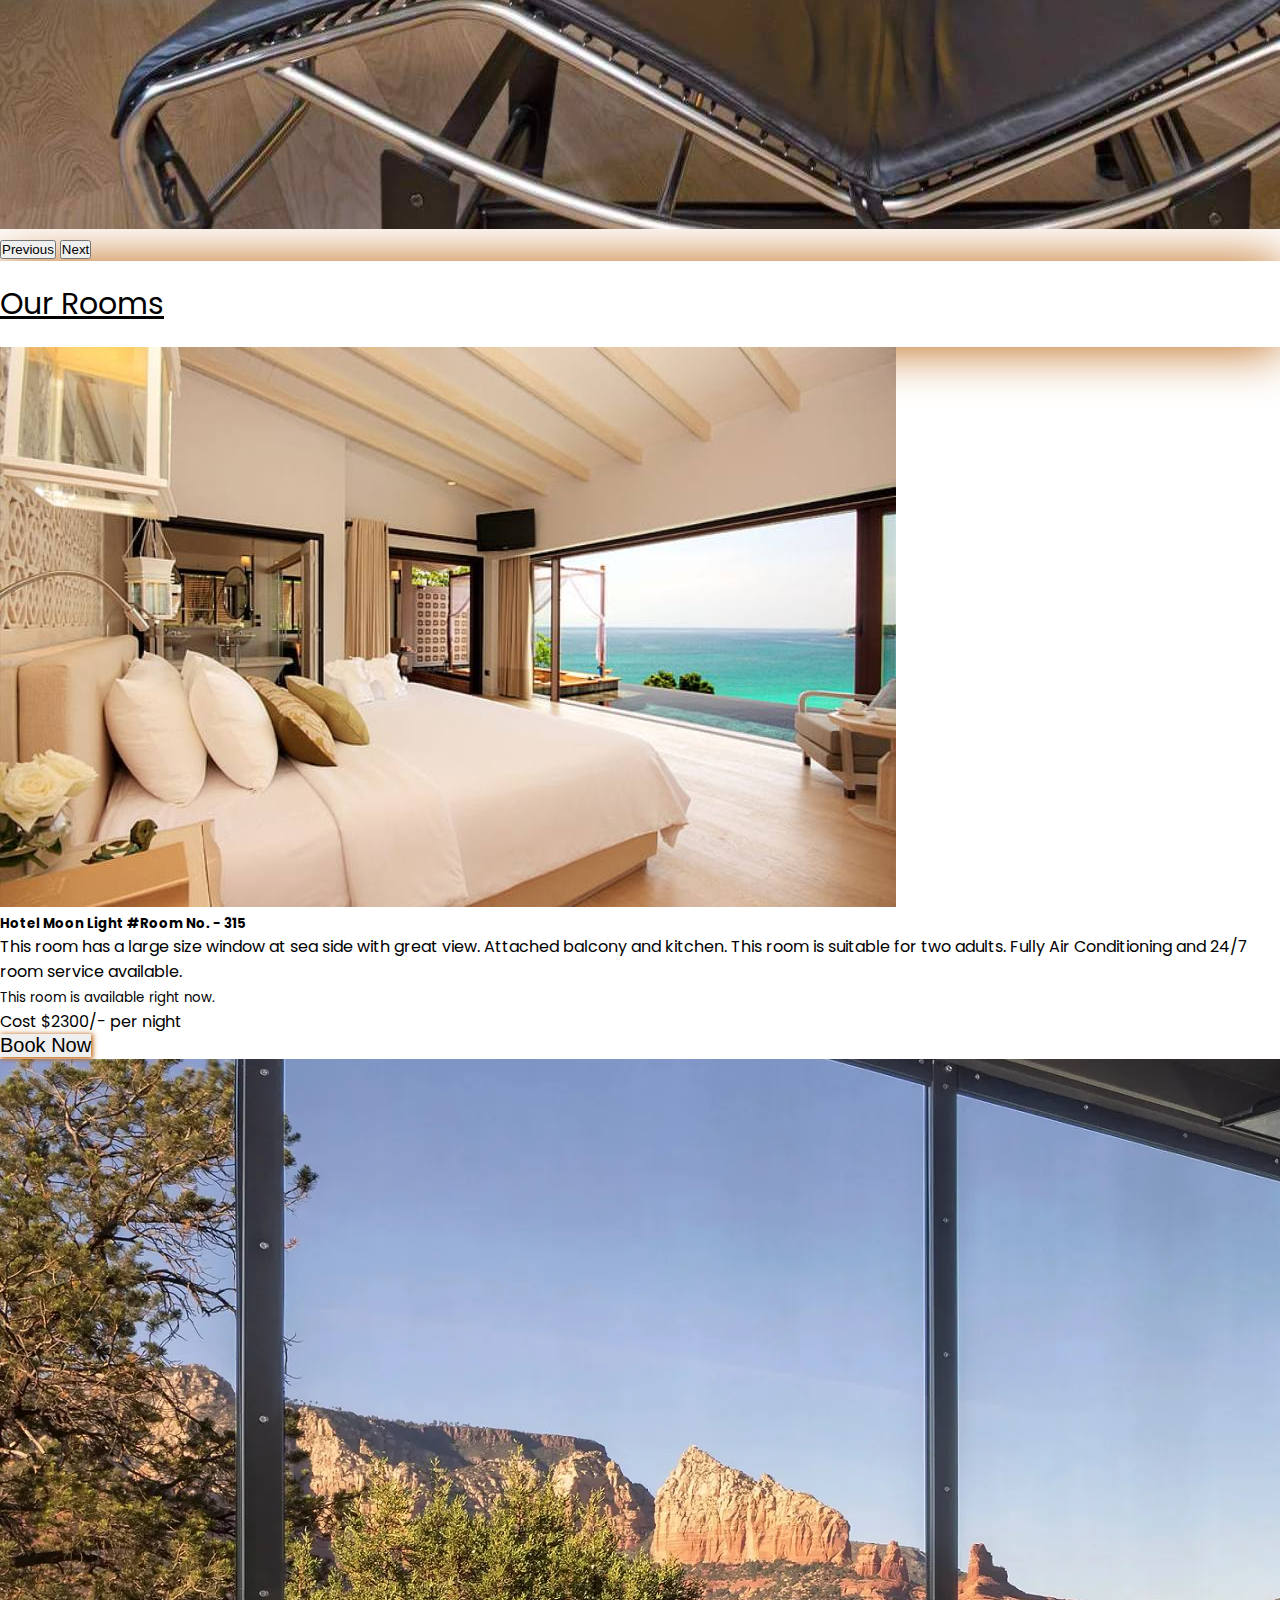
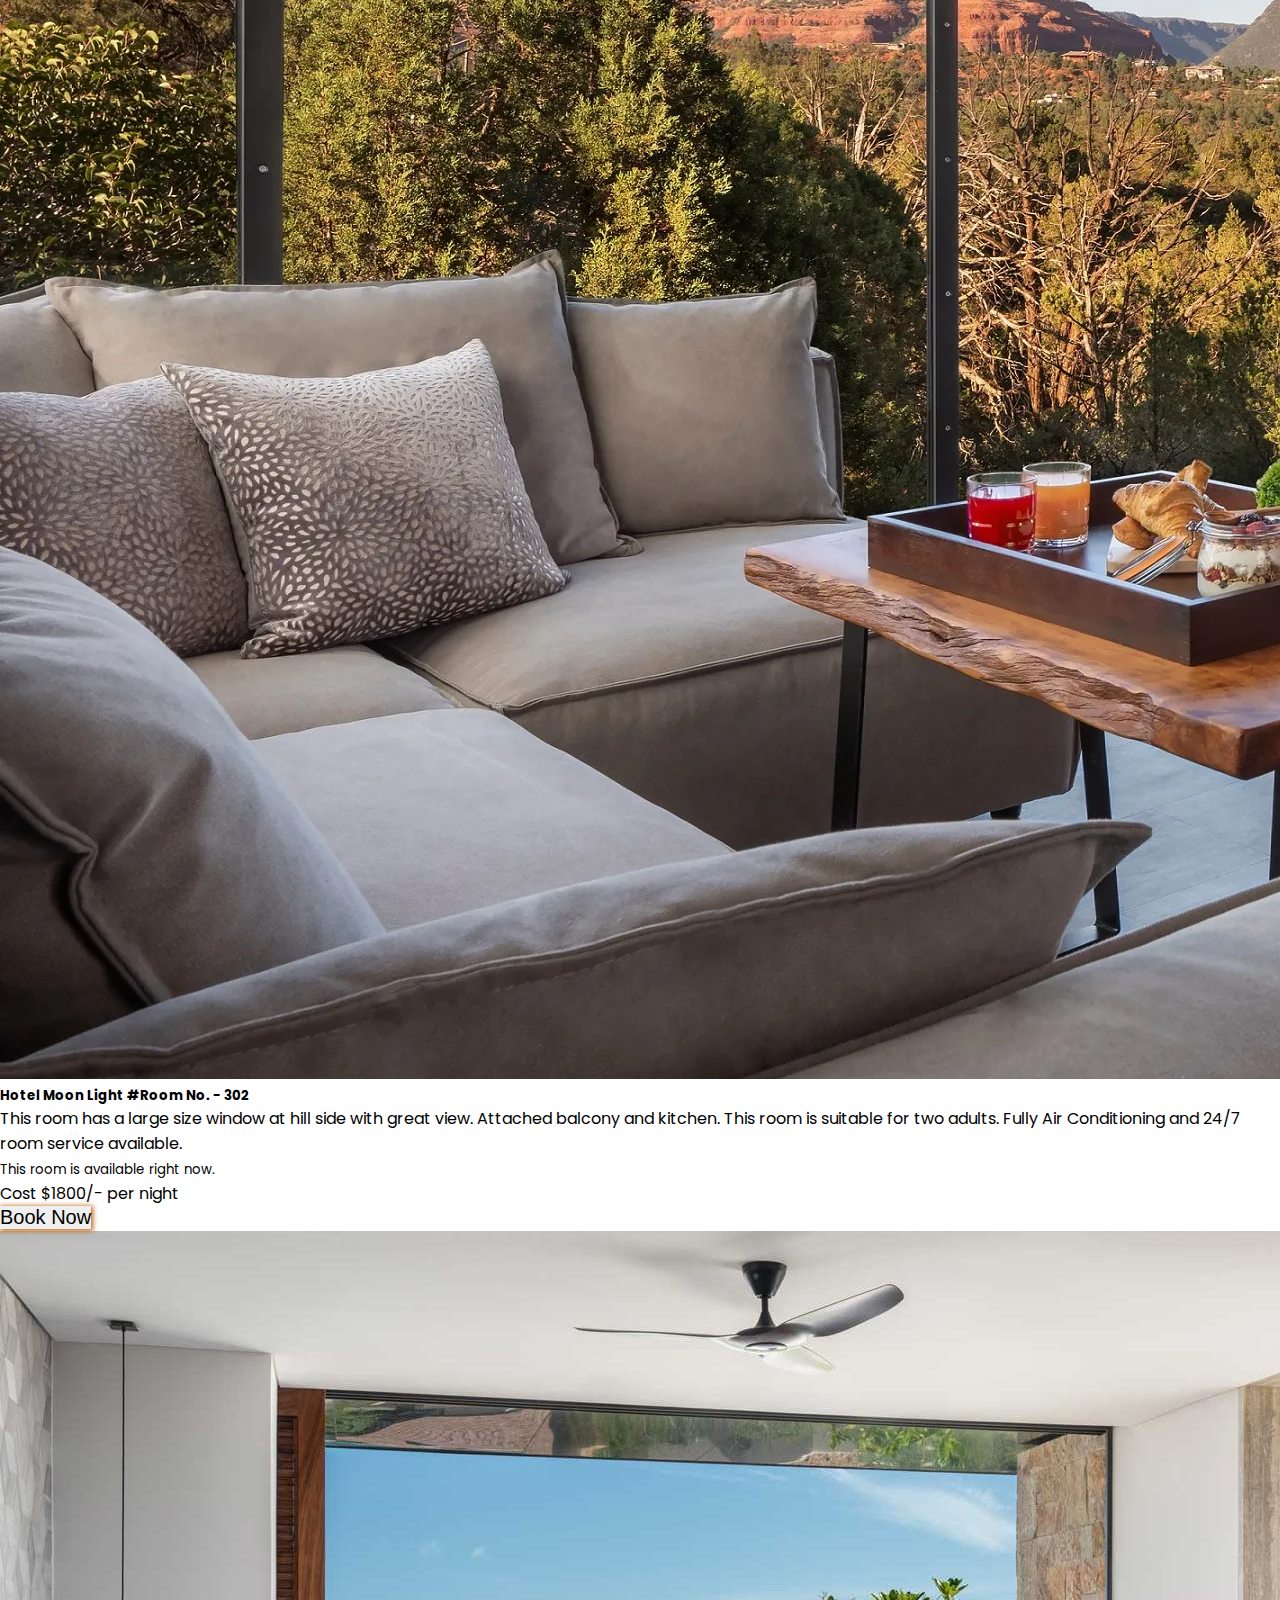
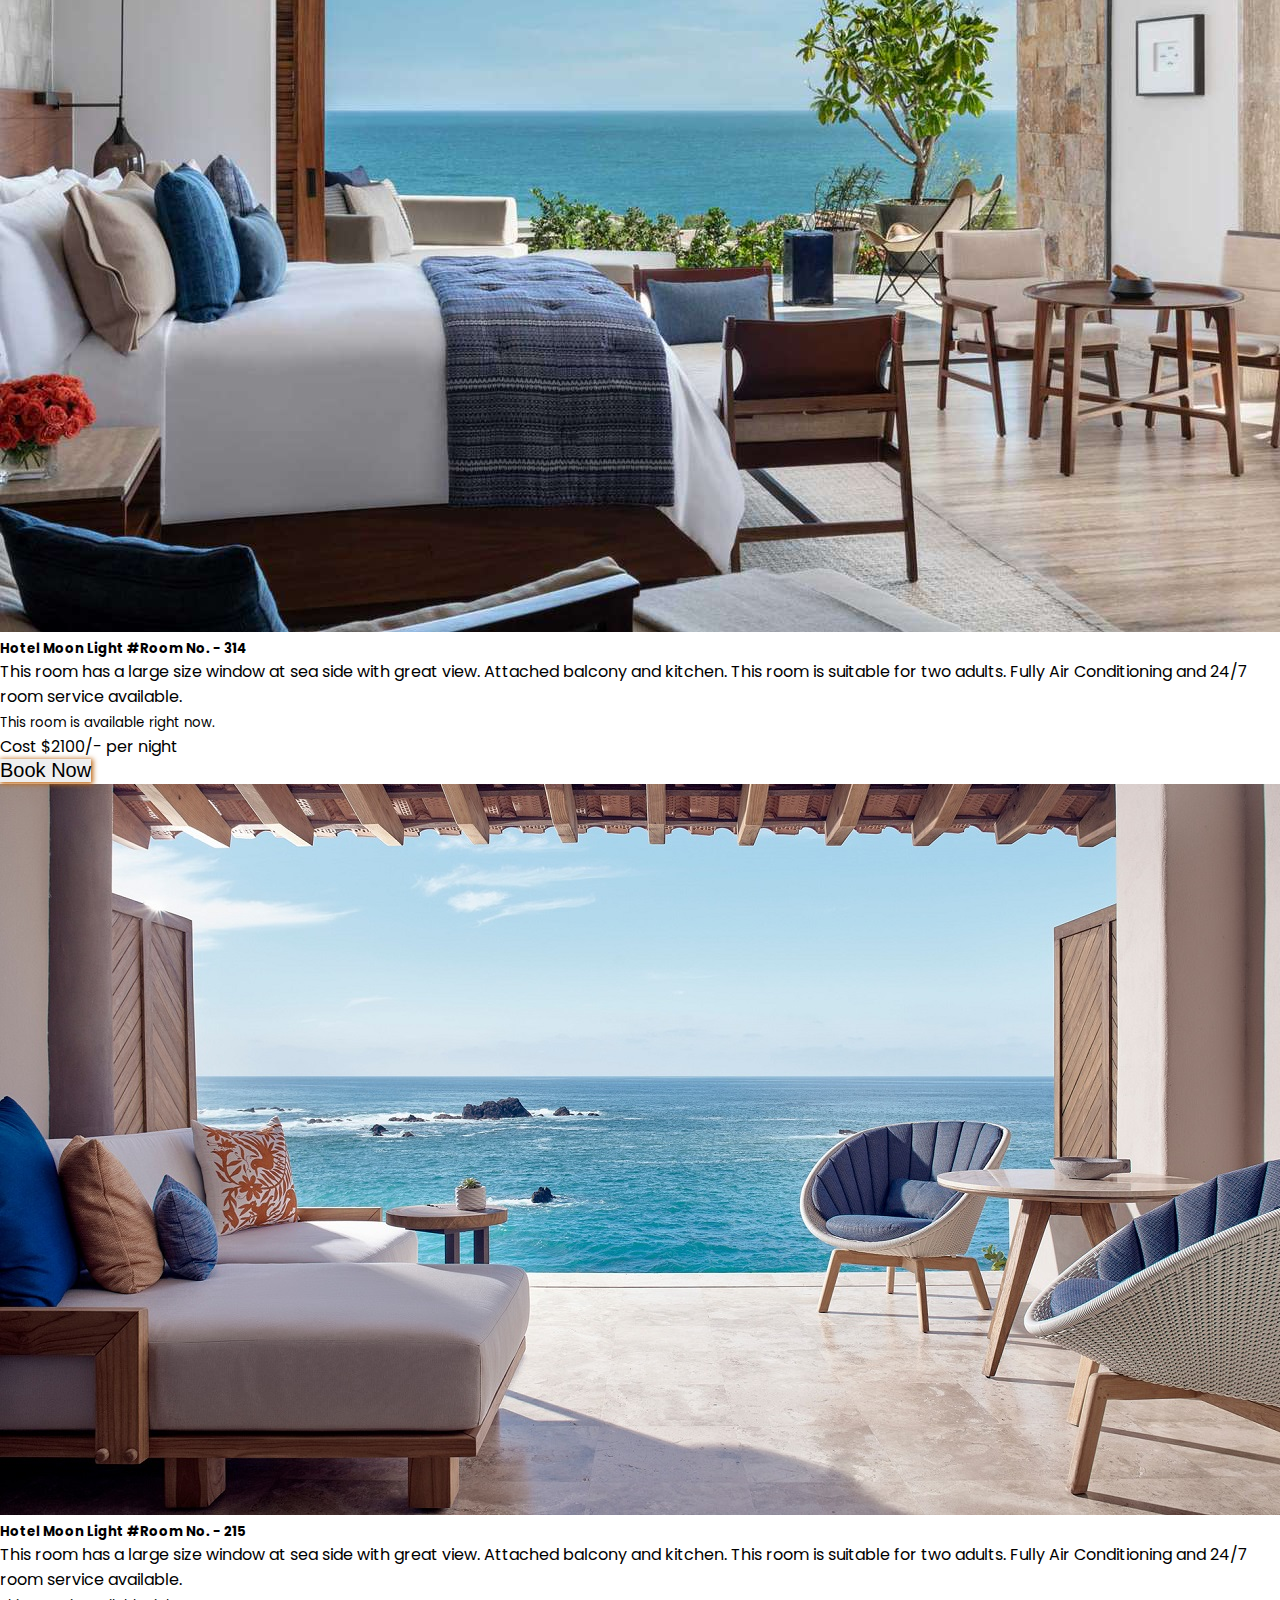
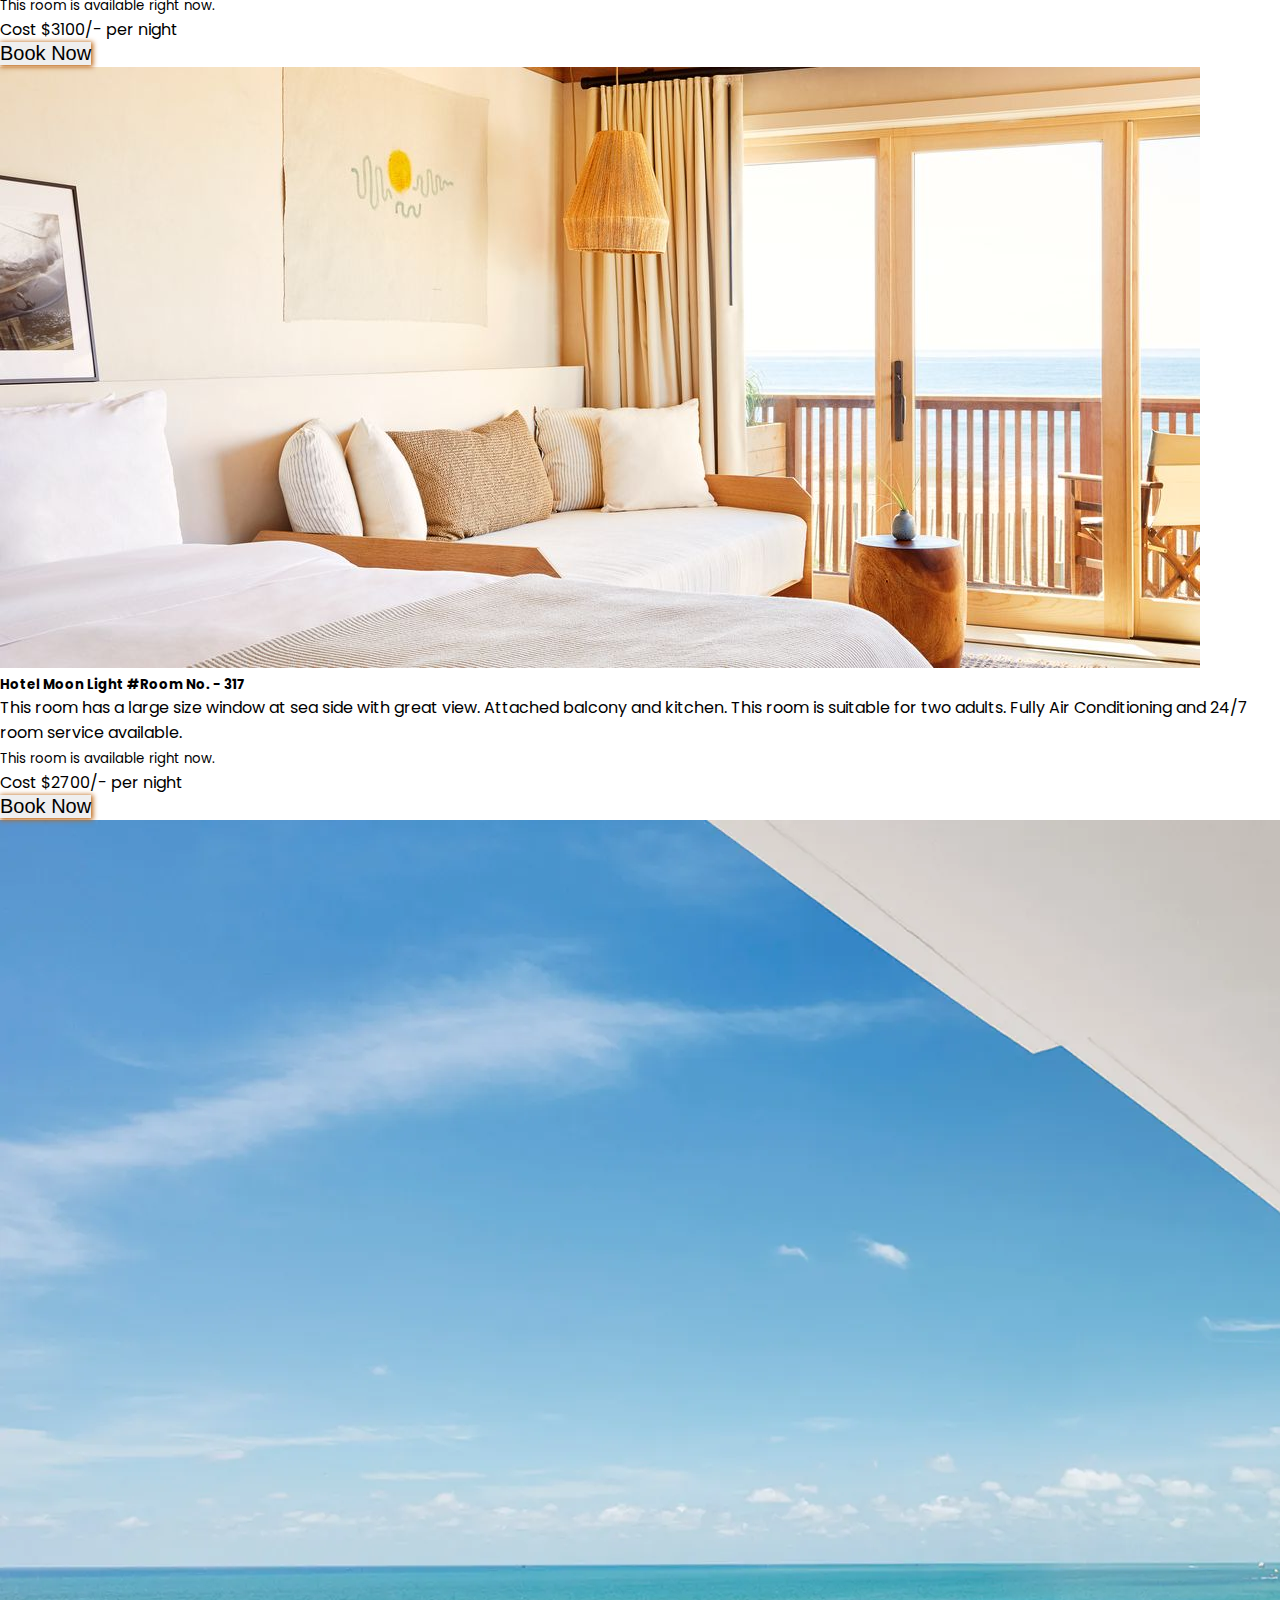
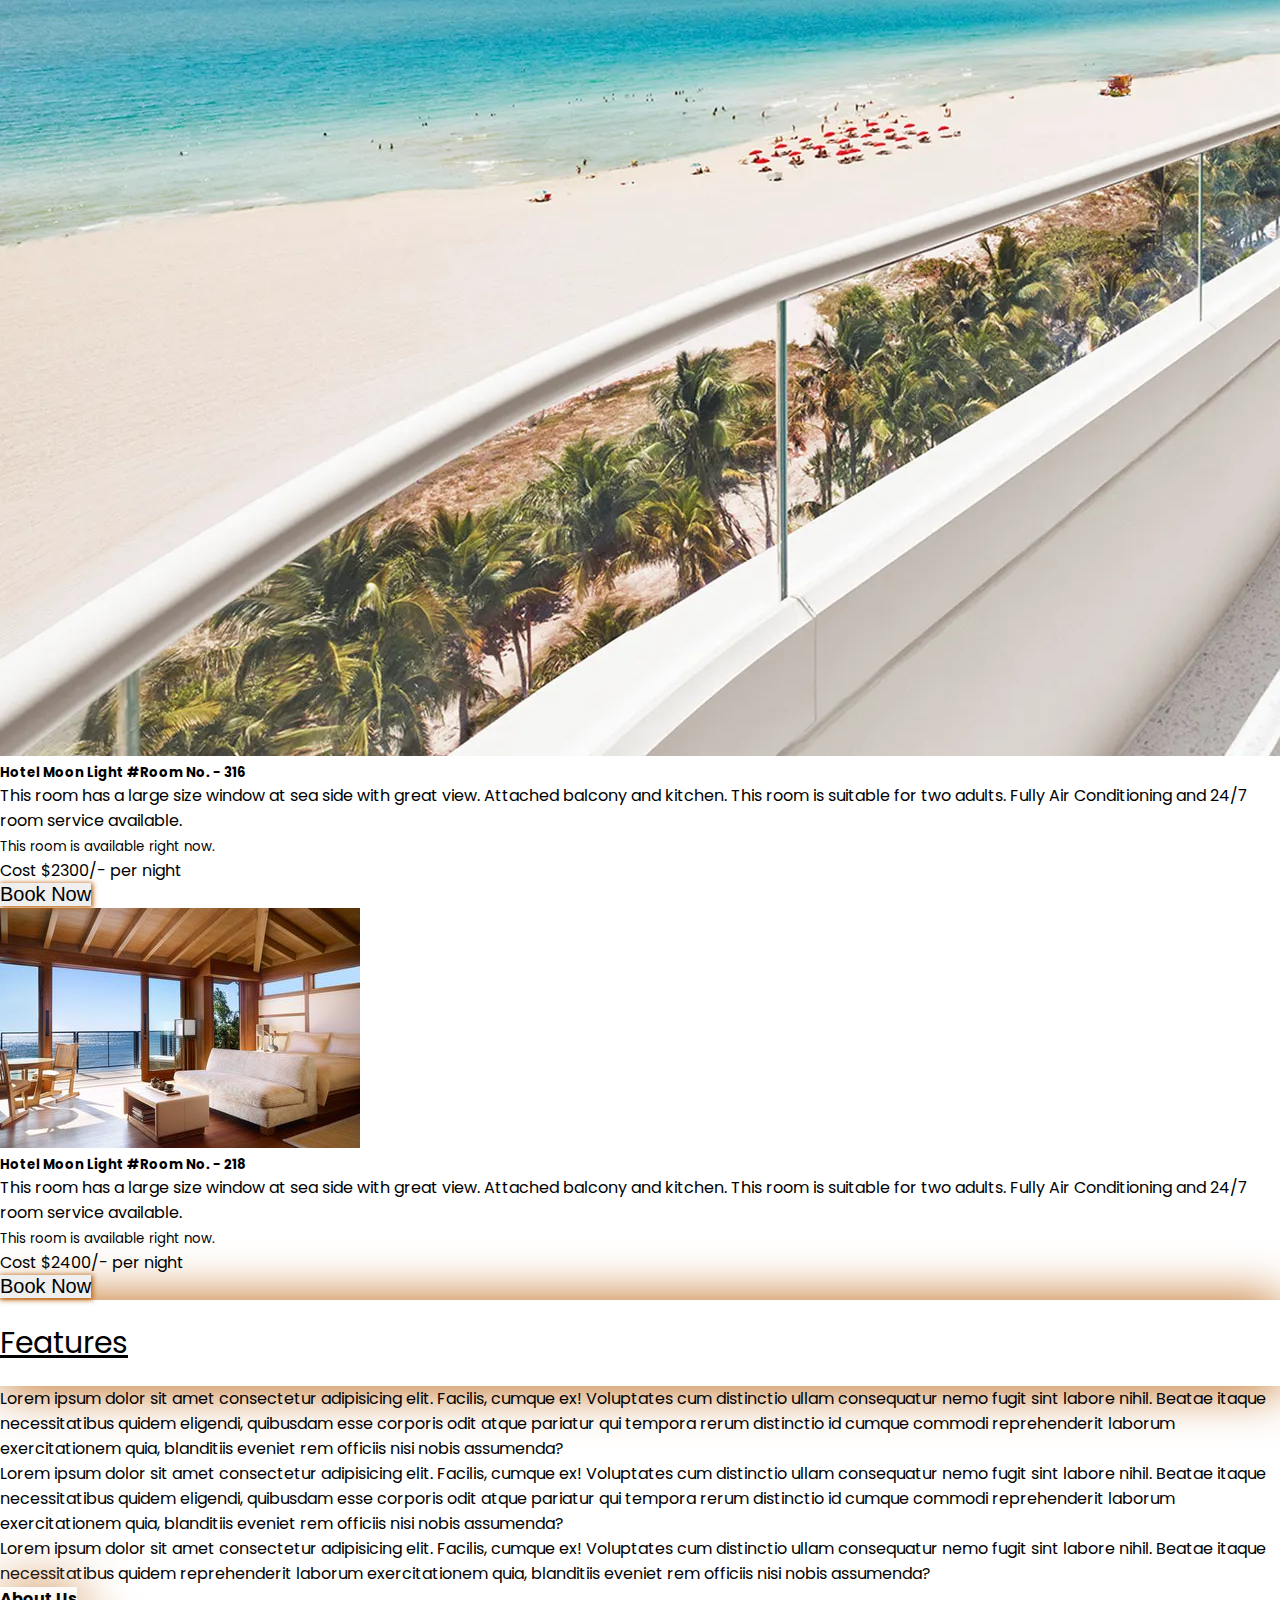
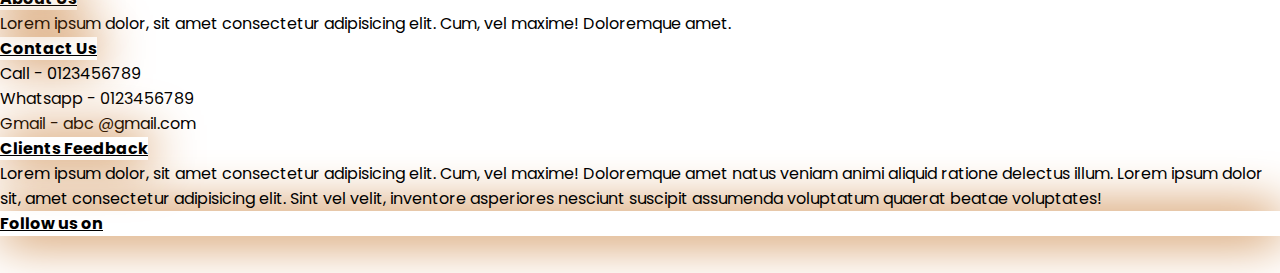
==== commit 370428fe: "Add files via upload" ====
--- a/index.html
+++ b/index.html
@@ -4,90 +4,274 @@
     <meta charset="UTF-8">
     <meta http-equiv="X-UA-Compatible" content="IE=edge">
     <meta name="viewport" content="width=device-width, initial-scale=1.0">
-    <!-- Bootstrap CSS Link -->
+    
+    <!-- Bootstrap CSS -->
     <link href="https://cdn.jsdelivr.net/npm/bootstrap@5.0.2/dist/css/bootstrap.min.css" rel="stylesheet" integrity="sha384-EVSTQN3/azprG1Anm3QDgpJLIm9Nao0Yz1ztcQTwFspd3yD65VohhpuuCOmLASjC" crossorigin="anonymous">
 
-    <!-- Google fonts link -->
-    <!-- <link rel="shortcut icon" href="#"> -->
-
-
-    <!-- Fontawesome Link -->
-    <link rel="stylesheet" href="https://cdnjs.cloudflare.com/ajax/libs/font-awesome/6.3.0/css/all.min.css" integrity="sha512-SzlrxWUlpfuzQ+pcUCosxcglQRNAq/DZjVsC0lE40xsADsfeQoEypE+enwcOiGjk/bSuGGKHEyjSoQ1zVisanQ==" crossorigin="anonymous" referrerpolicy="no-referrer" />
-
-    <!-- Own css link -->
+    <!-- My own css -->
     <link rel="stylesheet" href="style.css">
-    <title>Bootstrap Experiments</title>
+
+    <!-- Fontawesome link -->
+    <link rel="stylesheet" href="https://cdnjs.cloudflare.com/ajax/libs/font-awesome/6.4.0/css/all.min.css" integrity="sha512-iecdLmaskl7CVkqkXNQ/ZH/XLlvWZOJyj7Yy7tcenmpD1ypASozpmT/E0iPtmFIB46ZmdtAc9eNBvH0H/ZpiBw==" crossorigin="anonymous" referrerpolicy="no-referrer" />
+    
+    
+    <!-- Googlefont link -->
+    <link rel="preconnect" href="https://fonts.googleapis.com">
+    <link rel="preconnect" href="https://fonts.gstatic.com" crossorigin>
+    <link href="https://fonts.googleapis.com/css2?family=Poppins:wght@200;400;700&family=Tangerine:wght@400;700&display=swap" rel="stylesheet">
+    
+    
+    <title>Hotel Moon Light</title>
 </head>
-
-  <body>    
-    <!-- nav bar -->
-    <nav class="navbar navbar-expand-lg navbar-dark bg-secondary">
-        <div class="container-fluid">
-          <a class="navbar-brand" href="#"><span id="special">S</span>tephen <span id="special">W</span>illiam <span id="special">H</span>awking</a>
+<body>
+    <!-- Navbar Start -->
+    <nav class="navbar navbar-expand-lg navbar-light bg-light">
+        <div class="container-fluid mainnavbar">
+          <a class="navbar-brand" href="#">Hotel Moon Light</a>
           <button class="navbar-toggler" type="button" data-bs-toggle="collapse" data-bs-target="#navbarNav" aria-controls="navbarNav" aria-expanded="false" aria-label="Toggle navigation">
             <span class="navbar-toggler-icon"></span>
           </button>
           <div class="collapse navbar-collapse" id="navbarNav">
-            <ul class="navbar-nav ms-auto">
-              <li class="nav-item mx-3">
-                <a class="nav-link" aria-current="page" href="#">Books</a>
-              </li>
-              <li class="nav-item mx-3">
-                <a class="nav-link" href="#">Experiments</a>
-              </li>
-              <li class="nav-item mx-3">
-                <a class="nav-link" href="#">Awards</a>
-              </li>
-              <li class="nav-item mx-3">
-                <a class="nav-link" href="#">Personal Life</a>
-              </li>
-              <li class="nav-item mx-3">
-                <a class="nav-link" href="#" tabindex="-1" aria-disabled="true">About Us</a>
-              </li>
+            <ul class="navbar-nav">
+              <li class="nav-item">
+                <a class="nav-link active px-3" aria-current="page" href="#">Home</a>
+              </li>
+              <li class="nav-item">
+                <a class="nav-link active px-3" href="#rooms">Rooms</a>
+              </li>
+              <li class="nav-item">
+                <a class="nav-link active px-3" href="#features">Features</a>
+              </li>
+              <li class="nav-item">
+                <a class="nav-link active px-3" href="#aboutus">About Us</a>
+              </li>
+              <li class="nav-item">
+                <a class="nav-link active px-3" href="#contactus">Help</a>
+              </li>
+              <button class="btn loginbtn px-5" type="button">Log In</button>
             </ul>
           </div>
         </div>
       </nav>
 
-
-    <!-- main content -->
-    <div class="container w-auto">
-    <h1>Earlier Life</h1> <img class="img-fluid float-end" src="1.jpg" alt="">
-    <div>Lorem ipsum dolor sit amet consectetur adipisicing elit. Consequatur ab quo, natus officiis laborum nihil modi velit placeat corporis doloribus. Architecto beatae autem officia quos nisi. Quas obcaecati nobis hic laborum eos laudantium, est debitis, assumenda similique iure magni dolorum doloremque commodi, officia quidem possimus deleniti vero praesentium ipsum sit labore ducimus officiis. Natus dolorum nam cupiditate culpa quod ducimus aut sequi similique unde reprehenderit, fugiat qui assumenda hic repellendus quae deserunt, commodi, alias soluta illo laudantium non mollitia possimus blanditiis sit. Tenetur facere culpa distinctio corrupti sint eligendi fugiat atque, expedita quidem earum, quae, laborum non nemo placeat doloribus provident excepturi repudiandae consequuntur perspiciatis. Beatae tenetur temporibus perferendis, a et quas velit dolore, corporis doloremque asperiores nemo laborum, veritatis officiis ea. Amet libero doloremque, earum sunt, qui voluptatum et obcaecati totam consequatur, exercitationem quasi? Nihil quia, praesentium velit ipsum corrupti accusamus laborum excepturi incidunt sed maxime necessitatibus accusantium harum maiores sit exercitationem fugit quaerat! Aut odit quam eveniet enim! Rem similique eum ipsam commodi numquam ea, adipisci voluptatem eveniet recusandae aliquam natus iusto, minima aliquid debitis sed totam consequuntur hic iure distinctio. Soluta id eveniet quas fuga obcaecati aliquam nobis ab, nemo et corrupti aut nihil numquam, quisquam recusandae dolorem. Dolorem est neque reprehenderit impedit molestiae, provident tenetur quidem vitae tempore, dicta consequuntur repellendus hic id fuga tempora corporis! Ullam at quas error, et harum earum dolore provident temporibus amet pariatur velit quisquam quam reiciendis molestiae, nam, illo quaerat beatae omnis! Dolor libero velit, adipisci corporis quasi suscipit vitae repellendus laboriosam cumque eaque consectetur! Quos soluta vel inventore expedita neque corrupti voluptatum, veniam doloribus quod aspernatur vero doloremque dicta magni et. Deleniti nulla velit, placeat dolore omnis autem ullam illo hic minus neque repudiandae in iste cupiditate maiores cumque, a voluptas quis amet quia commodi inventore, enim ab fugit.</div>
-    
-
-    <h1>Career</h1> <img class="img-fluid float-end" width="450" src="7.jpg" alt="">
-    <div> Lorem ipsum dolor sit amet consectetur adipisicing elit. Facilis reiciendis atque dolore ipsa eos minima eveniet, explicabo similique accusantium repellendus sunt maiores amet aliquid animi quos optio, magnam possimus! Sint earum eveniet natus impedit, iste perspiciatis est. Quae ullam ut doloribus eveniet impedit. Sit eos unde sunt expedita repudiandae, asperiores velit dolorem suscipit adipisci nam dolore dolores, quibusdam a. Amet, commodi obcaecati labore quibusdam dolor pariatur deleniti aut blanditiis nobis rem nesciunt libero ullam nostrum deserunt provident itaque perferendis doloremque at ab quas nisi aperiam quaerat. Id fugiat repellat commodi pariatur assumenda inventore quibusdam. Soluta modi libero, deleniti fugit unde ab sunt eos dolorum sit ut accusantium doloremque consequatur asperiores eligendi neque quibusdam delectus expedita tempore optio. Nostrum accusamus unde sit corrupti sapiente impedit animi aut suscipit commodi vel doloribus qui ea perspiciatis cum quidem error eaque, ipsum, voluptatum natus iure. Eaque assumenda perspiciatis voluptas et dolorum repudiandae quasi dignissimos saepe iste pariatur, illum veritatis quos quisquam fugiat at delectus quis commodi? Quibusdam adipisci repellat illo cupiditate asperiores qui aliquid quos sit fuga at ut magnam veritatis non quae distinctio a neque laudantium, corporis dicta itaque. Explicabo nam mollitia nesciunt sunt modi aliquam quia sed a, eos, illum voluptate quas voluptatem cupiditate nisi autem, fugit quos voluptatum suscipit! Magnam blanditiis inventore voluptatem libero expedita iusto, commodi aut dolore explicabo labore alias perferendis quis delectus repudiandae odio tenetur? Excepturi provident voluptate eos aut suscipit aperiam nisi numquam ad molestiae aliquid. Labore neque perferendis, at fuga quibusdam sunt alias excepturi deleniti consectetur quam veniam odit id! Tempora omnis facere ut voluptates nobis odit exercitationem quo inventore! Explicabo ad minus tempora consectetur amet sequi veniam quam. Perferendis fugit officia deserunt debitis eum porro aperiam. Cum, quod recusandae. Quisquam architecto fugiat perferendis eius. Exercitationem molestiae ducimus maxime obcaecati facilis reiciendis minima incidunt minus porro! </div>
-    
-    <h1>Personal Life</h1> <img class="img-fluid float-start p-2" width="350" src="2.jpg" alt="">
-    <div> Lorem, ipsum dolor sit amet consectetur adipisicing elit. Beatae tempore a dolorem autem molestias eaque aliquid repudiandae labore velit eum doloribus sunt distinctio ut aperiam praesentium, voluptatibus tenetur, assumenda blanditiis! Ea laboriosam accusamus natus tempore. Nostrum dolore nemo provident fugit delectus ipsam est culpa! Dolores ratione quaerat tempora quas delectus iste qui harum deleniti? Est reprehenderit sequi, numquam provident modi optio eum iste ad quaerat repellendus quam et amet maiores illum sapiente quae adipisci fugiat fuga mollitia officiis? Voluptates, iure praesentium ipsam perferendis error ipsum facilis recusandae consequuntur! Nostrum veniam dolores quam. Sunt quasi delectus id dicta quas facere quibusdam? Voluptatum commodi perferendis quisquam obcaecati expedita, deleniti temporibus, accusantium veniam nisi vel distinctio mollitia ratione voluptates tempore rem natus delectus ad eligendi aut rerum reiciendis sunt, nesciunt tempora maiores? Recusandae eveniet cupiditate illo iusto expedita exercitationem aperiam reprehenderit atque, ut dolores nisi voluptatibus sed quaerat dignissimos optio esse delectus ducimus neque eligendi quasi amet. Esse ullam, ex ipsum deserunt doloribus et magni enim necessitatibus, nemo, quasi nobis molestiae eaque qui officia porro. Unde impedit, ab voluptates, saepe dolorem voluptatem, quos maiores expedita harum illo in labore nesciunt necessitatibus quia perspiciatis reprehenderit repellat repellendus sequi adipisci. Suscipit maiores nobis saepe reprehenderit quasi laboriosam, laudantium quaerat, modi ad enim magnam veniam labore beatae esse atque ut officiis placeat eligendi quo est quod tempore omnis eos quisquam! Similique odio facere corrupti odit quae. Impedit maiores quibusdam fugit repellat fugiat, in deleniti illo, ea tempore suscipit sed? Ab dicta consequatur distinctio, earum aspernatur reprehenderit tempora nostrum voluptas repudiandae, sint recusandae, perspiciatis officiis ducimus facere eius minus laboriosam natus id placeat quam molestiae nisi corporis! Ut nihil quae deserunt soluta modi perspiciatis qui. Ad explicabo est perferendis provident pariatur rem obcaecati suscipit perspiciatis eligendi accusantium. Repellat pariatur explicabo, qui deserunt commodi libero! Commodi, mollitia quisquam! Ut nihil quae deserunt soluta modi perspiciatis qui. Ad explicabo est perferendis provident pariatur rem obcaecati suscipit perspiciatis eligendi accusantium. Repellat pariatur explicabo, qui deserunt commodi libero! Commodi, mollitia quisquam!Ut nihil quae deserunt soluta modi perspiciatis qui. Ad explicabo est perferendis provident pariatur rem obcaecati suscipit perspiciatis eligendi accusantium. Repellat pariatur explicabo, qui deserunt commodi libero! Commodi, mollitia quisquam!</div>
-    
-    <h1>Personal Views</h1>
-    <div> Lorem ipsum dolor sit amet consectetur adipisicing elit. Quisquam dicta dolor magnam mollitia dignissimos porro modi quidem veritatis voluptatibus tempore! Officia necessitatibus eligendi earum adipisci inventore! Ut cum vel est reiciendis ad, hic quasi voluptatem. Autem, ad tempora est eaque obcaecati esse porro ut excepturi et, eligendi quibusdam aliquam repellat. Reprehenderit voluptate ipsa aliquam culpa. At reiciendis, neque placeat quia explicabo error? Distinctio labore sed vero repudiandae aliquid libero quam. Alias architecto nihil est? Adipisci repellat nisi accusamus dignissimos sequi necessitatibus nam beatae optio minima laboriosam autem eaque consequatur, blanditiis tempore tempora explicabo a iure sed quidem! Ratione iure quis accusantium qui ea, reprehenderit quasi nobis adipisci esse magnam quas aspernatur doloremque laborum. Et veritatis quod earum eius, dolorem assumenda, quam aut incidunt soluta dolor laudantium. Labore fugiat rem eos aspernatur modi similique iure corrupti ullam ut nemo sapiente molestias tempora vitae voluptatum iusto, porro ea omnis eum cum. Sapiente aliquam blanditiis laboriosam ex ea, officiis sunt nobis? Eligendi dolore quis eos assumenda, corporis voluptatem possimus vel quas voluptatibus molestiae molestias totam quisquam praesentium voluptatum facilis sunt deserunt dolor voluptates fuga, distinctio sed? Debitis exercitationem delectus quod animi maiores autem impedit. Reiciendis saepe cumque ab qui ipsum libero quam distinctio.</div>
-    
-    <h1>Awards & honours</h1> <img class="img-fluid float-end" width="800" src="3.jpg" alt="">
-    <div>Lorem ipsum dolor sit, amet consectetur adipisicing elit. Exercitationem accusantium dignissimos minima nulla nemo obcaecati totam eligendi enim consequatur deserunt debitis facere, assumenda cupiditate nam asperiores nobis voluptatibus, molestiae dolore illum impedit maiores! Perspiciatis veritatis dolorum, autem amet laborum qui tenetur at suscipit quasi sit, magni sed nesciunt ducimus a iure ea laboriosam placeat fuga in aspernatur. Delectus esse nulla autem hic provident, tempore sint adipisci sapiente quis asperiores doloribus quisquam nemo reprehenderit explicabo voluptates nesciunt aspernatur eius quibusdam molestiae itaque unde repellat! Magni ullam, illum in ducimus voluptas reiciendis ut minima. Quod minima unde provident exercitationem minus doloremque eum ipsum fuga laborum quis eius tenetur consequatur sit quidem praesentium, ex illum eveniet expedita iure iste magni accusantium, nesciunt dolorum. Veniam vel, fugiat ut tempore possimus doloremque est velit iste eveniet sit harum modi et, unde nihil deserunt voluptatum perferendis vero, doloribus debitis quasi! Tempore ipsum ullam vitae ea voluptates quibusdam, consequuntur, incidunt iste eaque veniam iusto culpa consequatur ipsam quas dignissimos? Optio nesciunt magni nam facilis iste consectetur cumque! Natus tempora qui et nesciunt, asperiores cupiditate consequuntur odit quae at quaerat, quos illo sint perspiciatis reiciendis eaque iure numquam eligendi harum, dicta hic nostrum blanditiis earum. Eius suscipit maxime, fugiat cum, alias vitae itaque quos adipisci sit ea quaerat, tempore optio voluptas facilis consequuntur? Ab similique eaque quam cupiditate est placeat voluptates obcaecati, aperiam, perferendis error assumenda dolor praesentium distinctio. Dignissimos fugiat itaque quidem ullam ea est sequi libero! Id similique ab quibusdam animi, nemo neque! Sint aspernatur dolor corrupti doloribus ad iste mollitia reiciendis sapiente enim asperiores! Voluptatibus quidem pariatur consectetur optio ea sint illum sequi dolore, nisi vitae exercitationem, eligendi explicabo corrupti ullam animi nulla magnam molestias asperiores dolores? Eaque iure temporibus quo possimus optio repellat doloremque nulla rerum accusamus similique ad magnam vitae nihil, aliquam molestiae? </div> <img class="img-fluid float-start p-2" src="4.jpg" alt=""> Lorem ipsum dolor sit amet consectetur adipisicing elit. Placeat ipsum alias libero excepturi soluta, impedit natus similique blanditiis sunt, accusantium eligendi quos tempora numquam quaerat minima possimus praesentium labore deleniti cum. Est eveniet rerum nihil a illo ab esse quisquam facilis aspernatur at impedit ullam fuga id, itaque eligendi provident! Lorem ipsum dolor sit, amet consectetur adipisicing elit. Ab temporibus, reiciendis non, sint nostrum cum accusamus aperiam voluptas inventore quia maxime repellendus, voluptate eius harum amet sapiente recusandae incidunt quod laborum. Magni suscipit aut officia, ea accusamus, voluptatum aspernatur ab facilis recusandae aperiam architecto atque soluta dolore praesentium vitae quibusdam aliquam fugit cupiditate commodi. Beatae neque earum cum quis culpa, illo dolores modi a vel, quia, ullam hic asperiores! Aspernatur, enim impedit deleniti cum eveniet magnam dolorum necessitatibus velit molestias culpa! Voluptates, accusantium. Numquam hic porro reiciendis vero sequi quibusdam voluptatibus. Eius recusandae temporibus excepturi quo nostrum, ullam eos nobis eligendi sunt sed necessitatibus consequatur aliquid commodi, rerum ratione facilis dolores doloremque praesentium totam quas aperiam esse repudiandae modi. Dignissimos magni sapiente, cum vero ullam nam ratione consectetur dolorem ad ab, assumenda magnam modi cumque a quasi ut maiores, et doloribus quis! Maxime ratione nulla debitis totam corrupti, optio earum illo. Atque corporis adipisci modi enim quo sunt. Aperiam, quaerat et ratione explicabo ut, consequuntur nemo sunt numquam quam non doloribus distinctio atque dolores deleniti voluptatum reiciendis itaque assumenda aspernatur cupiditate iure consequatur blanditiis a. Doloribus aperiam aspernatur et odio molestias iusto, asperiores distinctio id officiis doloremque rerum a libero necessitatibus eos cupiditate deserunt! Odit minus ad voluptate saepe error harum explicabo! <img class="img-fluid float-end" width="450" src="5.jpg" alt="">Possimus, debitis quis nostrum repellendus, aspernatur praesentium consectetur quod minus earum consequatur eveniet consequuntur similique quas amet et ducimus ex provident obcaecati quisquam non esse vero mollitia dicta. Maiores sit ex, tempora corporis, fuga, molestias possimus quidem illo sed ipsa excepturi suscipit! Iste aut similique culpa perspiciatis laborum voluptatem ea dolorem, tempora rem assumenda porro corporis minus nam blanditiis. Possimus saepe nostrum ut et, voluptas consequatur ipsam dolorum pariatur minus molestiae laudantium repellat, veritatis vitae voluptatum eius ratione atque necessitatibus doloremque. Rerum, ipsam labore voluptatum architecto officia quas sunt, ut molestiae nostrum tempore nisi ipsum veritatis, facilis harum in autem. Reprehenderit corporis, cumque earum itaque veniam voluptatem modi tempore perferendis fuga doloremque voluptates dicta dolore, voluptate sed! Nobis placeat quo amet necessitatibus ut dolor rem porro sint enim quisquam, praesentium repellendus hic tempora iusto voluptas nostrum beatae consequatur eveniet cumque impedit laudantium! Reiciendis deserunt, animi recusandae quibusdam ipsa ea? Error quaerat omnis cumque, at iste, maiores harum dolorum necessitatibus tenetur aliquid illum! Delectus accusamus quisquam ex nulla animi maxime recusandae exercitationem illo in, <img class="img-fluid float-end" width="450" src="6.jpg" alt="">natus dolor odio, fugit at ullam consequuntur ipsa sit incidunt facere soluta? Ad, culpa eveniet pariatur fuga odio exercitationem expedita quod, porro assumenda tenetur quas atque veritatis repellat omnis quibusdam iure molestias esse sint ducimus consectetur earum quasi, recusandae voluptate? Ad, accusantium ab? Quis praesentium rem non optio aperiam reprehenderit vel labore nesciunt, numquam blanditiis dolorem cumque sint exercitationem ea minus perspiciatis expedita architecto odit, molestiae dignissimos quos, itaque voluptatum nam? Officiis ut necessitatibus molestiae nisi accusantium accusamus, nesciunt eligendi quidem, consequuntur impedit maiores natus doloribus praesentium. Fugit molestias voluptates ab quod ut blanditiis in dolore, quasi hic incidunt dignissimos ipsa eveniet, corrupti illo officia libero error iste natus. Nihil labore vel ea vitae quod? Lorem ipsum dolor, sit amet consectetur adipisicing elit. Molestias totam molestiae nulla, nam vero praesentium similique omnis, error at sed, tenetur dignissimos et nostrum doloremque? Voluptatem ab possimus, excepturi deleniti voluptas dolorum eum suscipit numquam laborum eaque quisquam molestiae rem nostrum velit fugit veritatis tenetur a facere officia distinctio quasi! Lorem ipsum dolor sit amet, consectetur adipisicing elit. Quas officia blanditiis expedita iure deserunt soluta temporibus esse? Numquam, quisquam assumenda fugiat eos minus blanditiis corporis quam vero velit? Recusandae minima consequuntur nemo id adipisci, velit ipsa saepe vel aliquam, quibusdam voluptatibus, qui aspernatur cum assumenda! Corporis numquam iure assumenda molestias.
-    
-    <h1>Notes</h1>
-    <div>Lorem ipsum dolor sit amet consectetur adipisicing elit. Atque suscipit cumque velit, molestias voluptatem sapiente! Lorem, ipsum dolor sit amet consectetur adipisicing elit. Fugit tempore esse voluptatum unde mollitia provident ipsa? Modi animi dicta aut reiciendis iste deserunt esse non ratione adipisci officia autem alias maxime similique doloribus, sunt neque praesentium corporis cupiditate. Suscipit necessitatibus, iusto veniam illo libero commodi sequi, quam quae, fuga officia dolorum illum a modi dolorem eveniet quidem laudantium incidunt molestiae mollitia qui voluptates unde provident magnam voluptatum. Magnam perferendis minus eaque voluptate dicta beatae numquam, adipisci deserunt quas perspiciatis ab animi nulla voluptatibus quibusdam. Repudiandae beatae ex deleniti asperiores quae aliquam adipisci impedit, quasi repellat culpa consequatur reprehenderit assumenda, est ullam minima voluptas cumque mollitia voluptatum unde dicta saepe similique ut odit? Fugiat labore cumque tempora modi eligendi non praesentium molestiae necessitatibus deleniti expedita, obcaecati aperiam voluptate neque, optio excepturi voluptas ipsa animi suscipit repudiandae! Itaque assumenda corporis quidem quas voluptatibus voluptates odit accusamus ipsum ullam ea aliquid fuga atque, dolorum sequi laudantium ad illum eius maxime veritatis eligendi quo qui architecto? Neque ipsam molestiae eveniet! Voluptate rem exercitationem non quibusdam quis repudiandae tempora, deleniti accusantium laudantium ex minima velit corrupti quia autem dicta maxime reprehenderit culpa ipsa incidunt quo harum consequatur vero. Perspiciatis doloremque necessitatibus illum ut odio, suscipit tempore adipisci, molestias illo sit eius ratione enim repudiandae perferendis a rerum distinctio. A, labore aut nemo veritatis sed laudantium quas odit sequi numquam, blanditiis aliquid adipisci deserunt officia, necessitatibus voluptas excepturi eligendi? Nobis, animi. Accusamus deserunt totam architecto deleniti, dolore rem impedit corporis atque illum sit maxime quaerat excepturi?</div>
-    
-    <h1>References</h1>
-    <div>Lorem ipsum dolor, sit amet consectetur adipisicing elit. Qui ab architecto vero eveniet quo, et inventore veritatis dolores similique. Totam nam placeat odio quibusdam in libero ipsa maiores eos, nemo iusto suscipit. Non, illum cum dicta recusandae similique reiciendis, veniam sint, saepe totam doloribus incidunt temporibus odio placeat laborum suscipit assumenda ea labore beatae possimus. Numquam vero architecto impedit tempore quasi veritatis sequi ipsam ab temporibus deserunt facere harum minus magnam, minima excepturi alias possimus accusantium eaque nobis ut quis. Eius quibusdam veniam provident perferendis aut, atque consequatur, error eligendi tempora quod quos sit? Omnis corrupti consectetur ut aut enim magni reprehenderit amet voluptatibus voluptatum eligendi qui unde eveniet quo rerum repellendus, maiores non totam vel. Quasi officiis delectus facere! Excepturi asperiores architecto, at eligendi cumque nesciunt minima omnis eos quidem velit. Animi possimus nulla praesentium veniam omnis non nobis iure blanditiis, voluptatem esse libero sunt, cupiditate distinctio deleniti officiis eos magnam. Fuga ad ullam cum neque qui illum. Quidem totam ullam vero earum natus quasi, voluptates voluptatum, doloribus aut possimus sed voluptatibus delectus, iure sapiente. Mollitia omnis aspernatur delectus accusantium molestias nostrum est repellat dolores voluptatum eius reiciendis dolore, eaque veniam aut architecto culpa sed. Molestias perspiciatis laboriosam ipsam in mollitia facilis beatae fugiat corrupti? Dolorum dolorem hic quo iusto officiis veritatis ad labore ex iure quos culpa doloribus tempora velit est expedita eveniet, sequi similique iste voluptate debitis quam! Tempora perferendis quaerat vitae rem eaque doloribus animi, cum tempore voluptas consequatur natus fugit, accusamus dolorem explicabo esse! Laborum!</div>
-    
-    <h1>External Links</h1>
-    <div>Lorem ipsum dolor sit amet consectetur adipisicing elit. Necessitatibus tempora nostrum at temporibus, atque quidem. Facere similique quae labore nihil aspernatur dolores, impedit ipsam aperiam laudantium praesentium consequuntur repudiandae unde eius. <a href="#"> Quibusdam </a> obcaecati voluptates porro, facere odit perspiciatis dolorem eum maxime autem et nesciunt ratione eaque, optio ullam nisi. Debitis nisi obcaecati deleniti ratione dolorem esse voluptatibus repudiandae! Quaerat earum itaque voluptatem, nostrum sequi, eius voluptas aliquam obcaecati id ipsa, est <a href="#"> ex repellat </a> perferendis culpa at tenetur nihil possimus? Repellat quisquam quasi dignissimos porro commodi nisi fugit omnis debitis delectus! Vitae accusantium facere, aut, eligendi possimus saepe ab molestias magnam praesentium, eum rem velit alias maiores omnis! Vero, omnis culpa. Fugit eligendi tempora dolorem. Provident deserunt similique consequuntur maiores soluta explicabo modi omnis, alias exercitationem non quod eveniet corrupti voluptatibus neque. Non accusantium repellat error sed fugit dolorum nam id quam, molestias deleniti, <a href="#"> culpa dolorem</a> perferendis. Dignissimos, doloremque, impedit dicta perferendis illo repudiandae, nisi voluptates laudantium fugit esse tenetur deserunt obcaecati aperiam perspiciatis odio ipsa dolor distinctio dolorum possimus enim aliquid. Nesciunt cum, quidem sequi assumenda delectus veniam praesentium numquam dolor laudantium doloribus modi dicta. Incidunt doloremque expedita in illo inventore adipisci iusto voluptatum </div>
-    
-    <h1>Death</h1>
-    <div>Lorem ipsum dolor sit amet consectetur adipisicing elit. Quisquam atque repudiandae dolor nulla, asperiores voluptates totam eveniet vel porro iure vitae incidunt aliquid maiores cumque natus reprehenderit dicta suscipit quod corrupti est quam et? Reiciendis iste totam ad quibusdam itaque fuga blanditiis officiis porro similique labore. Ipsa magni exercitationem ducimus! <img class="img-fluid float-end" width="300" src="8.jpg" alt="">
-    Lorem ipsum dolor sit amet, consectetur adipisicing elit. Possimus dolores consequuntur neque exercitationem. Unde nemo tempore ea similique excepturi recusandae temporibus facilis tempora? Placeat excepturi quia laborum unde est quam, vero obcaecati at, perferendis laudantium harum quo expedita maiores veritatis asperiores, voluptatibus quibusdam fugit dolorum voluptatem nam? Modi, rerum non. Lorem ipsum dolor sit amet consectetur adipisicing elit. Possimus neque delectus tempora adipisci. Labore, assumenda eum fugiat illum molestias impedit dolores deserunt facere, minus beatae voluptas laboriosam laborum laudantium maxime, perspiciatis inventore quod nostrum placeat soluta exercitationem minima eius? Id, amet illo cumque eveniet nihil dolore aut eaque. Numquam iste impedit dolor a ut voluptatibus voluptatum facere pariatur nobis voluptate nostrum animi blanditiis, aperiam, reprehenderit consequatur magni ipsa error! Harum aut explicabo quasi recusandae ex nihil consequatur, obcaecati dolore iure fugit maiores ipsa veritatis labore amet eveniet quis perferendis soluta ducimus expedita dignissimos! Totam voluptas eaque repudiandae sunt magnam! A nostrum, tempora reiciendis quaerat nulla dolorem unde doloremque quae, error eveniet minima eius odit ut labore quasi tenetur vero. Quas nobis possimus quasi ipsam debitis! Nobis quasi magni nemo illum facere accusamus qui ab quibusdam unde beatae dolore <img class="img-fluid float-end" src="9.avif" alt=""> quos deserunt accusantium consequatur eaque perspiciatis rerum aut dolorem expedita amet adipisci, tempore incidunt fugit omnis? Animi provident, rem, velit cupiditate non eligendi vitae dolore delectus corrupti consequatur, corporis ullam. Suscipit odio nemo maxime, tempora vel sit ut aliquid iure enim. Nihil, est cum necessitatibus nesciunt provident in id accusamus ea magnam! Ducimus iusto eius temporibus hic! Explicabo, totam voluptates veniam consectetur ut harum aspernatur cumque provident amet suscipit alias, quidem exercitationem repudiandae recusandae quas facilis accusamus et, quo mollitia. Quisquam laboriosam nesciunt incidunt iusto vel quis inventore est totam quod error veniam, praesentium minima sapiente vero aspernatur fugiat repudiandae quidem. Minus quibusdam, nesciunt dolorem, nisi accusamus placeat veritatis corporis minima, omnis rerum necessitatibus! Ipsum id dicta dolorem, nobis sed itaque architecto blanditiis porro modi laudantium, quam sequi quibusdam voluptate? Cum sit illo iusto earum placeat? Ipsum eum deserunt doloribus tempore unde. Quae corrupti ad earum tempore nihil vero excepturi provident dolores distinctio voluptatibus. Reprehenderit maiores sit vero tempore rerum earum ipsam!</div>
-
-    <br><br>
-    
-    </div>
-
+      <!-- Navbar End -->
+
+      <!-- Slide start -->
+      <div id="carouselExampleIndicators" class="carousel slide" data-bs-ride="carousel">
+        <div class="carousel-indicators">
+          <button type="button" data-bs-target="#carouselExampleIndicators" data-bs-slide-to="0" class="active" aria-current="true" aria-label="Slide 1"></button>
+          <button type="button" data-bs-target="#carouselExampleIndicators" data-bs-slide-to="1" aria-label="Slide 2"></button>
+          <button type="button" data-bs-target="#carouselExampleIndicators" data-bs-slide-to="2" aria-label="Slide 3"></button>
+        </div>
+        <div class="carousel-inner">
+          <div class="carousel-item active">
+            <img src="5.jpg" class="d-block w-100" alt="...">
+          </div>
+          <div class="carousel-item">
+            <img src="2.jpg" class="d-block w-100" alt="...">
+          </div>
+          <div class="carousel-item">
+            <img src="6.jpg" class="d-block w-100" alt="...">
+          </div>
+        </div>
+        <button class="carousel-control-prev" type="button" data-bs-target="#carouselExampleIndicators" data-bs-slide="prev">
+          <span class="carousel-control-prev-icon" aria-hidden="true"></span>
+          <span class="visually-hidden">Previous</span>
+        </button>
+        <button class="carousel-control-next" type="button" data-bs-target="#carouselExampleIndicators" data-bs-slide="next">
+          <span class="carousel-control-next-icon" aria-hidden="true"></span>
+          <span class="visually-hidden">Next</span>
+        </button>
+      </div>
+      <!-- Slide end -->
+
+      <!-- Main page Start -->
+
+      <div class="container text-center mainnavbar" id="rooms">Our Rooms</div>
+
+      <div class="card mb-3" style="max-width: 100%;">
+        <div class="row g-0">
+          <div class="col-md-4">
+            <img src="1.jpg" class="img-fluid rounded-start" alt="...">
+          </div>
+          <div class="col-md-8">
+            <div class="card-body">
+              <h5 class="card-title">Hotel Moon Light #Room No. - 315</h5>
+              <p class="card-text">This room has a large size window at sea side with great view. Attached balcony and kitchen. This room is suitable for two adults. Fully Air Conditioning and 24/7 room service available.</p>
+              <p class="card-text"><small class="text-muted">This room is available right now.</small></p>
+              <p>Cost $2300/- per night</p>
+              <button class="btn loginbtn px-4" type="button">Book Now</button>
+            </div>
+          </div>
+        </div>
+      </div>
+
+      <div class="card mb-3" style="max-width: 100%;">
+        <div class="row g-0">
+          <div class="col-md-4">
+            <img src="3.webp" class="img-fluid rounded-start" alt="...">
+          </div>
+          <div class="col-md-8">
+            <div class="card-body">
+              <h5 class="card-title">Hotel Moon Light #Room No. - 302</h5>
+              <p class="card-text">This room has a large size window at hill side with great view. Attached balcony and kitchen. This room is suitable for two adults. Fully Air Conditioning and 24/7 room service available.</p>
+              <p class="card-text"><small class="text-muted">This room is available right now.</small></p>
+              <p>Cost $1800/- per night</p>
+              <button class="btn loginbtn px-4" type="button">Book Now</button>
+            </div>
+          </div>
+        </div>
+      </div>
+
+      <div class="card mb-3" style="max-width: 100%;">
+        <div class="row g-0">
+          <div class="col-md-4">
+            <img src="7.jpg" class="img-fluid rounded-start" alt="...">
+          </div>
+          <div class="col-md-8">
+            <div class="card-body">
+              <h5 class="card-title">Hotel Moon Light #Room No. - 314</h5>
+              <p class="card-text">This room has a large size window at sea side with great view. Attached balcony and kitchen. This room is suitable for two adults. Fully Air Conditioning and 24/7 room service available.</p>
+              <p class="card-text"><small class="text-muted">This room is available right now.</small></p>
+              <p>Cost $2100/- per night</p>
+              <button class="btn loginbtn px-4" type="button">Book Now</button>
+            </div>
+          </div>
+        </div>
+      </div>
+
+      <div class="card mb-3" style="max-width: 100%;">
+        <div class="row g-0">
+          <div class="col-md-4">
+            <img src="8.jpg" class="img-fluid rounded-start" alt="...">
+          </div>
+          <div class="col-md-8">
+            <div class="card-body">
+              <h5 class="card-title">Hotel Moon Light #Room No. - 215</h5>
+              <p class="card-text">This room has a large size window at sea side with great view. Attached balcony and kitchen. This room is suitable for two adults. Fully Air Conditioning and 24/7 room service available.</p>
+              <p class="card-text"><small class="text-muted">This room is available right now.</small></p>
+              <p>Cost $3100/- per night</p>
+              <button class="btn loginbtn px-4" type="button">Book Now</button>
+            </div>
+          </div>
+        </div>
+      </div>
+
+      <div class="card mb-3" style="max-width: 100%;">
+        <div class="row g-0">
+          <div class="col-md-4">
+            <img src="9.jpg" class="img-fluid rounded-start" alt="...">
+          </div>
+          <div class="col-md-8">
+            <div class="card-body">
+              <h5 class="card-title">Hotel Moon Light #Room No. - 317</h5>
+              <p class="card-text">This room has a large size window at sea side with great view. Attached balcony and kitchen. This room is suitable for two adults. Fully Air Conditioning and 24/7 room service available.</p>
+              <p class="card-text"><small class="text-muted">This room is available right now.</small></p>
+              <p>Cost $2700/- per night</p>
+              <button class="btn loginbtn px-4" type="button">Book Now</button>
+            </div>
+          </div>
+        </div>
+      </div>
+
+      <div class="card mb-3" style="max-width: 100%;">
+        <div class="row g-0">
+          <div class="col-md-4">
+            <img src="10.webp" class="img-fluid rounded-start" alt="...">
+          </div>
+          <div class="col-md-8">
+            <div class="card-body">
+              <h5 class="card-title">Hotel Moon Light #Room No. - 316</h5>
+              <p class="card-text">This room has a large size window at sea side with great view. Attached balcony and kitchen. This room is suitable for two adults. Fully Air Conditioning and 24/7 room service available.</p>
+              <p class="card-text"><small class="text-muted">This room is available right now.</small></p>
+              <p>Cost $2300/- per night</p>
+              <button class="btn loginbtn px-4" type="button">Book Now</button>
+            </div>
+          </div>
+        </div>
+      </div>
+
+      <div class="card mb-3" style="max-width: 100%;">
+        <div class="row g-0">
+          <div class="col-md-4">
+            <img src="11.jpg" class="img-fluid rounded-start w-100" alt="...">
+          </div>
+          <div class="col-md-8">
+            <div class="card-body">
+              <h5 class="card-title">Hotel Moon Light #Room No. - 218</h5>
+              <p class="card-text">This room has a large size window at sea side with great view. Attached balcony and kitchen. This room is suitable for two adults. Fully Air Conditioning and 24/7 room service available.</p>
+              <p class="card-text"><small class="text-muted">This room is available right now.</small></p>
+              <p>Cost $2400/- per night</p>
+              <button class="btn loginbtn px-4" type="button">Book Now</button>
+            </div>
+          </div>
+        </div>
+      </div>
+
+      <!-- Main Page End  -->
+
+      <!-- Feature Area Start -->
+
+      <div class="container text-center mainnavbar" id="features">Features</div>
+
+      <div class="container py-4">Lorem ipsum dolor sit amet consectetur adipisicing elit. Facilis, cumque ex! Voluptates cum distinctio ullam consequatur nemo fugit sint labore nihil. Beatae itaque necessitatibus quidem eligendi, quibusdam esse corporis odit atque pariatur qui tempora rerum distinctio id cumque commodi reprehenderit laborum exercitationem quia, blanditiis eveniet rem officiis nisi nobis assumenda?</div>
+
+      
+      <div class="container py-4">Lorem ipsum dolor sit amet consectetur adipisicing elit. Facilis, cumque ex! Voluptates cum distinctio ullam consequatur nemo fugit sint labore nihil. Beatae itaque necessitatibus quidem eligendi, quibusdam esse corporis odit atque pariatur qui tempora rerum distinctio id cumque commodi reprehenderit laborum exercitationem quia, blanditiis eveniet rem officiis nisi nobis assumenda?</div>
+
+      
+      <div class="container py-4">Lorem ipsum dolor sit amet consectetur adipisicing elit. Facilis, cumque ex! Voluptates cum distinctio ullam consequatur nemo fugit sint labore nihil. Beatae itaque necessitatibus quidem reprehenderit laborum exercitationem quia, blanditiis eveniet rem officiis nisi nobis assumenda?</div>
+
+      <!-- Features End -->
+
+      <!-- About us & contact details start -->
+      <div class="container">
+      <div class="row">
+        <div class="col-6 text-center">
+          <h4><u class="mainnavbar" id="aboutus">About Us</u></h4>
+          <div class="py-3" >Lorem ipsum dolor, sit amet consectetur adipisicing elit. Cum, vel maxime! Doloremque amet.</div>
+        </div>
+
+        <div class="col-6 text-center">
+          <h4><u class="mainnavbar" id="contactus">Contact Us</u></h4>
+          <div class="py-1" >Call - 0123456789</div>
+          <div class="py-1" >Whatsapp - 0123456789</div>
+          <div class="py-1" >Gmail - abc @gmail.com</div>
+        </div>
+
+      </div>
+      </div>
+
+      <!-- About us & contact details end -->
+      
+      <!-- Clients Feedback start -->
+      <div class="container">
+        <div class="col-12 py-5 text-center">
+          <h4><u class="mainnavbar">Clients Feedback</u></h4>
+          <div class="py-3" >Lorem ipsum dolor, sit amet consectetur adipisicing elit. Cum, vel maxime! Doloremque amet natus veniam animi aliquid ratione delectus illum. Lorem ipsum dolor sit, amet consectetur adipisicing elit. Sint vel velit, inventore asperiores nesciunt suscipit assumenda voluptatum quaerat beatae voluptates!</div>
+        </div>
+      </div>
+
+      <!-- Clients Feedback end -->
+
+
+      <!-- Icons section start -->
+
+      <div class="container text-center">
+        <h4 class="mainnavbar"><u>Follow us on</u></h4>
+        <i class="fa-brands fa-facebook fa-2xl lasticons"></i>
+        <i class="fa-brands fa-twitter fa-2xl lasticons"></i>
+        <i class="fa-brands fa-instagram fa-2xl lasticons"></i>
+        <i class="fa-brands fa-whatsapp fa-2xl lasticons"></i>
+        <i class="fa-brands fa-linkedin fa-2xl lasticons"></i>
+        <i class="fa-brands fa-github fa-2xl py-4 lasticons"></i>
+      </div>
+
+      <!-- Icons section end -->
 
 
     <!-- Bootstrap JS link -->
     <script src="https://cdn.jsdelivr.net/npm/bootstrap@5.0.2/dist/js/bootstrap.bundle.min.js" integrity="sha384-MrcW6ZMFYlzcLA8Nl+NtUVF0sA7MsXsP1UyJoMp4YLEuNSfAP+JcXn/tWtIaxVXM" crossorigin="anonymous"></script>
-  </body>
-</html>
+
+</body>
+</html>--- a/style.css
+++ b/style.css
@@ -1,46 +1,85 @@
-/* impoting of google fonts */
-@import url('https://fonts.googleapis.com/css2?family=Julee&family=Poppins:wght@100;400;500&display=swap');
-
 *{
     margin: 0;
     padding: 0;
     box-sizing: border-box;
 }
 
-.navbar-brand{
+body{
     font-family: poppins;
-    font-size: 30px;
 }
 
-#special{
-    font-size: 45px;
-    font-family: 'Times New Roman', Times, serif;
+/* Navbar css start */
+
+.mainnavbar{
+    box-shadow: 1px 1px 51px 1px rgb(189, 101, 18) !important;
 }
 
-.navbar{
-    padding: 0;
+.navbar-brand{
+    font-family: tangerine;
+    font-size: 200%;
+    font-weight: 800;
 }
 
 .nav-link{
-    color: black !important;
     font-size: 20px;
-    transition: 0.3s;
+    text-align: center !important;
+    position: relative;
+    padding: 5px 0px;
+    color: rgb(0, 0, 0) !important;
 }
 
 .nav-link:hover{
-    color: white !important;
-    font-size: 22px;
- }
+    color: rgb(189, 101, 18) !important;
+}
 
 .nav-link:after{
-    text-decoration: underline;
-    width: 10px;
+    content: "";
+    position: absolute;
+    left: 0;
+    height: 3px;
+    width: 0;
+    background: rgb(189, 101, 18);
+    transition: 0.3s;
+    bottom: 0;
 }
 
-.container{
-    background-color: rgb(222, 245, 176);
+.nav-link:hover:after{
+    width: 100%;
 }
 
-h1{
+/* Page end icons CSS */
+
+.lasticons{
+    padding: 1%;
+}
+
+#navbarNav{
+    justify-content: center !important;
+}
+
+
+.loginbtn{
+    font-size: 20px;
+    border: 5px;
+    box-shadow: 1px 1px 5px 1px rgb(189, 101, 18);
+    position: relative;
+}
+
+.loginbtn:hover{
+    color: rgb(0, 0, 0);   
+    background-color: rgb(189, 101, 18);
+    box-shadow: 1px 1px 20px 1px black;
+}
+
+/* Navbar CSS End */
+
+/* Main page css start */
+
+#rooms, #features{
+    font-size: 30px;
+    padding: 20px 0px;
     text-decoration: underline;
-}+}
+
+
+
